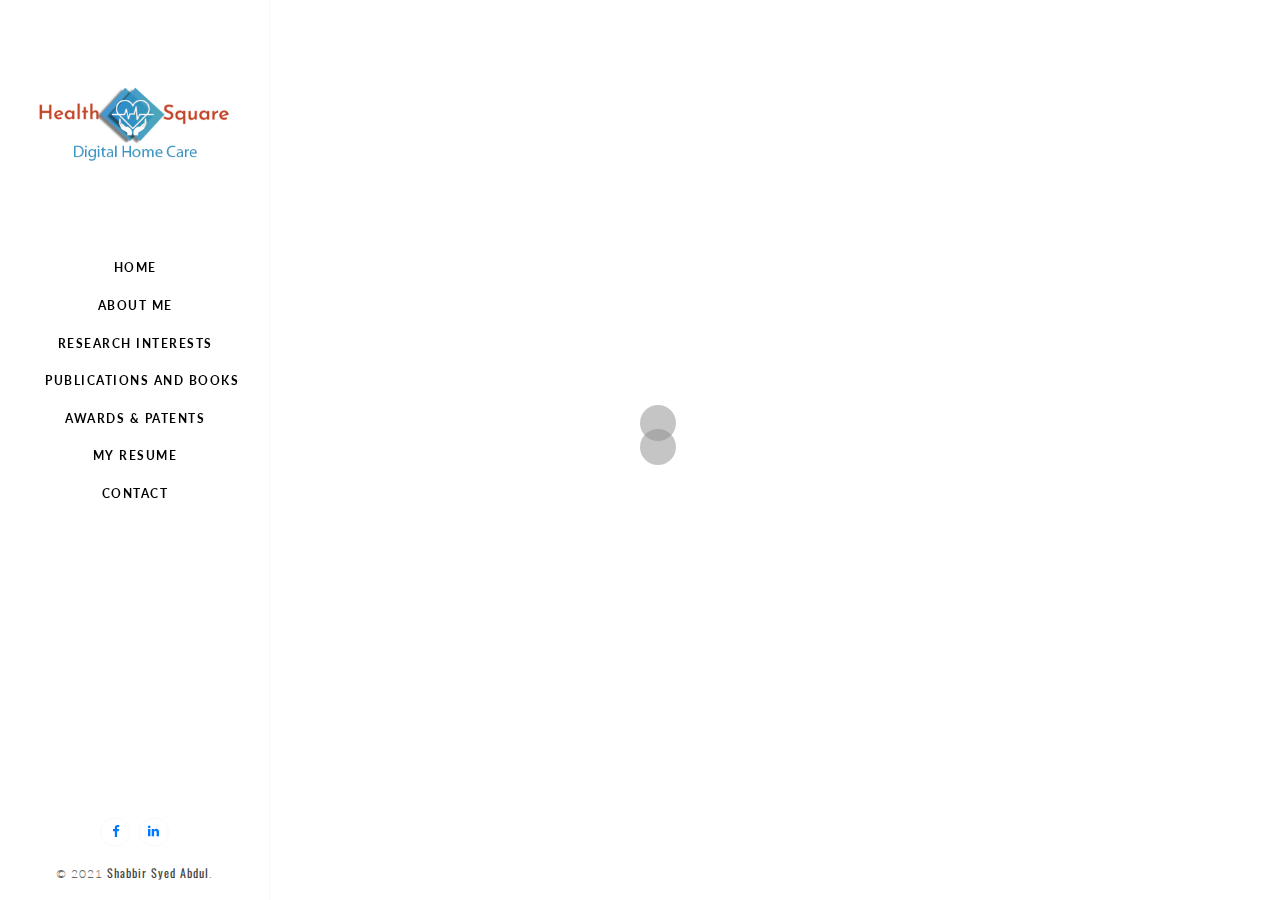
==== dr-shabbir/index.html @ 692df96d "publication" ====
<!DOCTYPE html>
<html lang="en" class="no-js">

<head>
    <meta charset="utf-8">
    <meta name="viewport" content="width=device-width, initial-scale=1, maximum-scale=1">
    <meta name="description" content="">
    <meta name="keywords" content="">
    <meta name="author" content="">
    <title>DR. SHABBIR SYED ABDUL </title>
    <!-- Google Font -->
    <link href='https://fonts.googleapis.com/css?family=Oswald:400,300,700,900' rel='stylesheet' type='text/css'>
    <link href='https://fonts.googleapis.com/css?family=Lato:300,400,700,900' rel='stylesheet' type='text/css'>
    <!-- Styles -->
    <link rel="stylesheet" href="assets/css/bootstrap.min.css">
    <link rel="stylesheet" href="assets/pe-icon-7-stroke/css/pe-icon-7.css">
    <link rel="stylesheet" href="assets/font-awesome-4.3.0/css/font-awesome.min.css">
    <link rel="stylesheet" href="assets/css/animate.min.css">
    <link rel="stylesheet" href="assets/css/animations.css">
    <link rel="stylesheet" href="assets/css/owl.carousel.css">
    <link rel="stylesheet" href="assets/css/theme-red.css">
    <link rel="stylesheet" href="assets/css/style.css">
    <link rel="stylesheet" href="assets/css/lightbox.min.css">
    <!--  Js -->
    <script src="assets/js/modernizr.custom.js"></script>
    <script src="assets/js/jquery-2.1.3.min.js"></script>
</head><!-- Global site tag (gtag.js) - Google Analytics -->
<script async src="https://www.googletagmanager.com/gtag/js?id=UA-139199804-1"></script>
<script>
    window.dataLayer = window.dataLayer || [];

    function gtag() {
        dataLayer.push(arguments);
    }
    gtag('js', new Date());
    gtag('config', 'UA-139199804-1');

</script>
<style>
    video {
        max-width: 100%;
        height: auto;
    }
    .publication  li{
    color:#000!important;
        font-weight: 500;
    line-height: 1.7;
        margin-bottom: 10px
}


</style>

<body>
    <!-- PRELOADER -->
    <div class="preloader">
        <div class="spinner">
            <div class="dot1"></div>
            <div class="dot2"></div>
        </div>
    </div>
    <!-- end: PRELOADER  -->
    <nav>
        <!-- Logo -->
        <div class="logo-box">
            <a href="http://healthsquare2.com/" class="logo logo-img">
                <img src="images/logo.png" class="img-responsive" alt="euforia">
            </a>
        </div>
        <!-- Menu button mobile -->
        <button type="button" aria-label="Toggle Navigation" class="menu-button-mobile lines-button x2">
            <span class="lines"></span>
        </button>
        <!-- Menu -->
        <div class="menu-box my-scrollbar">
            <div id="dl-menu" class="dl-menuwrapper">
                <ul class="dl-menu dl-menuopen">
                    <li><a class="page-link" href="index.html#home" data-hover="home">home</a></li>
                    <li><a class="page-link" href="index.html#about" data-hover="about me">about me</a></li>

                    <li><a class="page-link" href="index.html#portfolio" data-hover="Research Interests">Research Interests</a></li>
                    <li><a class="page-link" href="index.html#publications" data-hover="Publications and Books">Publications and Books</a></li>
                    <li><a class="page-link" href="index.html#blog" data-hover="Awards  & Patents">Awards & Patents</a></li>
                    <li><a class="" href="images/resume.pdf" data-hover="My Resume" target="_blank">My Resume</a></li>
                    <li><a class="page-link" href="index.html#contact" data-hover="contact">contact</a></li>
                    <!-- submenu / extra -->

                    <!-- END: submenu / extra -->
                </ul>
            </div>
        </div>
        <footer class="footer">
            <ul class="social-icons social-v3">
                <li><a href="https://www.facebook.com/DrShabbir786" target="_blank" class="fa fa-facebook"><i class="fa fa-facebook color-default"></i></a></li>

                <li><a href="https://www.linkedin.com/in/shabbir-syed-abdul-1533818/" target="_blank" class="fa fa-linkedin"><i class="fa fa-linkedin color-default"></i></a></li>

            </ul>
            <div class="copyright">&copy; 2021 <a href="index.html">Shabbir Syed Abdul</a>.</div>
        </footer>
    </nav> <!-- PAGE-WRAPPER -->
    <div class="page-wrapper">
        <div class="page-ajax-preloader">
            <i class="fa fa-refresh fa-spin"></i>
            <span>Loading...</span>
        </div>
        <!-- HOME Section -->
        <section id="home" class="page-activ">
            <div class="content table home-bg">
                <div class="table-middle">
                    <div class="intro-text">
                        <h1>
                            <strong>Prof. Dr.<span class="color-default">&nbsp; <b>Shabbir Syed Abdul</b>&nbsp;</span> <small>MD, MSc, PhD.</small></strong>
                        </h1>
                        <div class="owl-carousel rotate-text">
                            <div class="item">
                                <h3> <strong> Professor, Doctor, Researcher, and Entrepreneur</strong></h3>
                            </div>
                            <div class="item">
                                <h3><strong>Digital Health Consultant, Chief Data Scientist</strong></h3>
                            </div>
                        </div>
                        <!-- end: OWL-CAROUSERL  -->
                    </div>
                    <!-- .intro-text -->
                </div>
                <!-- .table-middle -->
            </div>
            <!-- .content -->
        </section>
        <!-- end: HOME Section -->
        <!-- ABOUT Section -->
        <section id="about">
            <div class="content">
                <div class="container about">
                    <header>
                        <h3>About<small>About</small></h3>
                        <!-- <h5>I'm a Desinger and an artist</h5> -->
                    </header>
                    <!--  image & text -->
                    <div class="row">
                        <div class="col-md-12 no-padding">
                            <img src="images/about.jpg" class="img-responsive center-block" alt="Syed Asad Ullah Hussaini">
                        </div>



                    </div>
                    <!-- .row -->
                    <!--  end: images & text -->

                    <!-- testimonial & skills -->
                    <div class="row">
                        <div class="col-md-6 col-box bg-white">
                            <div class="page-header">
                                <h4>About Me</h4>
                            </div>
                            <div class="about_asad">
                                <div class="page-header">

                                </div>
                                <ul>
                                    <li><b>Name :</b> <b>Syed Abdul Shabbir</b>
                                    </li>
                                    <li><b>Email :</b> <a href="mailto:drshabbir@tmu.edu.tw">drshabbir@tmu.edu.tw</a></li>
                                    <li><b>Phone :</b> +886 2 6638 2736</li>
                                    <li><b>Current position :</b> Professor, Graduate Institute of Biomedical Informatics,
                                        Taipei Medical University, Taipei, Taiwan. <br>
                                        Artificial Intelligence and Digital Health Consultant, <br>
                                        Principal Investigator at International Center for Health Information Technology
                                    </li>
                                    <li><b>Organization :</b> College of Medical Science and Technology, Taipei Medical
                                        University. Taiwan.</li>
                                    <li><b>Nationality :</b> Indian</li>
                                </ul>
                                <a href="#" class="button">Download resume as PDF format</a>
                            </div>

                        </div>
                        <!-- end: testimonial -->
                        <!-- skills -->
                        <div class="skills col-md-6 col-box bg-white">
                            <div class="page-header">
                                <h4>My Education</h4>
                            </div>
                            <div class="education-box anim-shadow">
                                <h3>Saint Petersburg Medical Academy Russia.</h3>
                                <h5>Medical Doctor</h5>
                            </div>
                            <div class="education-box anim-shadow">
                                <h3>Telemedicine and eHealth from the University of Tromso, Norway.</h3>
                                <h5>Master of Science </h5>
                            </div>
                            <div class="education-box anim-shadow">
                                <h3>Health Informatics from National Yang-Ming University, Taiwan. </h3>
                                <h5>Doctor of Philosophy </h5>
                            </div>


                        </div>
                        <!-- end: skills -->
                    </div>
                    <!-- .row -->
                    <!-- end: testimonial & skills -->

                </div>
                <!-- .container-fluid -->
            </div>
            <!-- .content -->
        </section>
        <!-- end: ABOUT Section -->
        <!-- SERVICES Section -->

        <!-- PORTFOLIO Section -->
        <section id="portfolio" style="background:#fff;border-left:1px solid #0079c1">
            <div class="content">
                <div class="container">
                    <header>
                        <h3>Research Interests</h3>
                    </header>
                    <div class="col-box bg-white specilalinks">
                        <ul>
                            <li style="color:#0079c1">Artificial Intelligence</li>
                            <li style="color:#0079c1">Digital Health</li>
                            <li style="color:#0079c1">Social Networking in Healthcare</li>
                            <li style="color:#0079c1">Health Ageing Technologies</li>
                        </ul>
                        <hr>
                        <p>
                            Professor <b>Shabbir Syed-Abdul</b> is a strong health informatics research professional with
                            expertise in artificial intelligence and internet of things in healthcare. His research
                            focus revolves around long term care of older adults and early prediction and management of
                            chronic diseases such as cancer, chronic kidney disease, etc. He is a Professor at the
                            Graduate Institute of Biomedical Informatics, a leading researcher and a principal
                            investigator at the International Center for Health Information Technology, Taipei, Taiwan.
                            He has been an educator for MOOCs on FutureLearn since 2015.
                            <br>
                            He was awarded PhD in 2013, and in his Doctorate dissertation, he adopted a reverse
                            translational approach by applying Knowledge Discovery from Databases (KDD) and novel
                            visualization techniques on healthcare data, thus resulting in a creation of an interactive
                            disease-wide association map (http://disease-map.net/) and Phenome-Wide Associations
                            database (http://pwas.tmu.edu.tw/). He performed the role as a physician, a researcher and a
                            principal investigator both in the developed and developing world. This made him to lead
                            advanced global knowledge on the factors that impact on the development of sustainable
                            healthcare, in particular focusing on innovation and ageing populations.
                            He is recognized as a part of the WHO roster of Infodemic managers to support technical
                            assistance in countries in infodemic management and response to health misinformation. He
                            has been actively involved in Social Media in Health research at the Social Media Working
                            Group IMIA (International Medical Informatics Association). He is also a member of the
                            Asia-Pacific Association for Medical Informatics (APAMI) Scientific Program Committee.<br>
                            He has been actively involved in mobile tele-dermatology project, utilizing smart-phones in
                            remote, resource poor settings of developing countries, open personal health record project
                            along with several European Commission funded H2020 projects. He is also one of the mentors
                            in the course, Health Information Technology for resource-poor settings. He was also a part
                            of the ITU Focus Group on Artificial Intelligence for Health (FG AI4H) in partnership with
                            ITU and World Health Organization (WHO).<br>
                            Dr. Shabbir has an excellent track record of accomplishing projects and publishing over 80
                            articles in the SCI prestigious journals including The Lancet, BMJ, JAMIA, Journal of
                            Medical Internet Research, Burns, PlosOne and Computer Methods and Programs in
                            Biomedicine.<br>
                            His major research interests revolve around Artificial Intelligence, Big data analysis and
                            visualisation, Long-term care with Wearable technologies, mHealth, Personal Health Records,
                            Social Network in healthcare and Hospital Information System. Through his work he looks
                            forward to empower care providers and improve patient engagement and patient empowerment. He
                            feels one of the ways to achieve it is to focus on the management and flow of the
                            health/medical information among health care providers and seekers. <br>
                        </p>
                        <br><br>
                        <header>
                            <h3>Research Profiles:</h3>
                        </header>

                        <div class="research-profiles">
                            <ul>
                                <li><a href="https://tmu.pure.elsevier.com/en/persons/syed-abdul-shabbir-2" target="_blank">
                                        <i class="fas fa-pen-fancy"></i> Taipei Medical University</a></li>

                                <li><a href="
                                            https://www.scopus.com/results/authorNamesList.uri?sort=count-f&src=al&sid=d33a1305d7748195421808390904651a&sot=al&sdt=al&sl=47&s=AUTHLASTNAME%28shabbir%29+AND+AUTHFIRST%28syed+abdul%29&st1=shabbir&st2=syed+abdul&orcidId=&selectionPageSearch=anl&reselectAuthor=false&activeFlag=true&showDocument=false&resultsPerPage=20&offset=1&jtp=false&currentPage=1&previousSelectionCount=0&tooManySelections=false&previousResultCount=0&authSubject=LFSC&authSubject=HLSC&authSubject=PHSC&authSubject=SOSC&exactAut" target="_blank">
                                        <i class="fas fa-pen-fancy"></i> Scopus </a></li>

                                <li><a href="https://orcid.org/0000-0002-0412-767X" target="_blank"><i class="fas fa-pen-fancy"></i> ORCID</a></li>

                                <li><a href="https://www.researchgate.net/profile/Syed_Abdul_Shabbir" target="_blank"><i class="fas fa-pen-fancy"></i> ResearchGate</a></li>
                                <li><a href=" https://scholar.google.com/citations?user=JoU7uogAAAAJ&hl=en&authuser=1" target="_blank"><i class="fas fa-pen-fancy"></i> Google Scholar </a></li>
                            </ul>
                        </div>
                    </div>
                    <div class="space20"></div>
                </div>
                <!-- .container -->
            </div>
            <!-- .content -->
        </section>
        <!-- end: PORTFOLIO Section -->
        <!-- BLOG Section -->
        <section id="blog">
            <div class="content">
                <div class="container">
                    <header>
                        <h3>Awards</h3>

                    </header>
                    <div class="blog-box-caption">

                        <h3><i class="fa fa-trophy" aria-hidden="true"></i> &nbsp; Plum Blossom Card (Permanent Resident Certificate) by
                            Government of Taiwan 2017 </h3>
                        <h3><i class="fa fa-trophy" aria-hidden="true"></i> &nbsp; New Investigator of Global Health by Global Health
                            Council 2010. Washington DC. </h3>
                        <h3><i class="fa fa-trophy" aria-hidden="true"></i> &nbsp; National Yang Ming University Scholarship 2009—2011.
                        </h3>
                        <h3><i class="fa fa-trophy" aria-hidden="true"></i> &nbsp; International Scholar Ex-Change programme by Norwegian
                            Research Council 2009. </h3>
                        <h3><i class="fa fa-trophy" aria-hidden="true"></i> &nbsp; Quota scholarship at Tromso University, Norway
                            2006--2008. </h3>
                        <br><br>



                    </div>
                    <header>
                        <h3> Patents </h3>

                    </header>
                    <div class="blog-box-caption">


                        <h3><i class="fa fa-star"></i> &nbsp; TW Patent #. M 409487. Mobile Personal Health Record
                            System</h3>
                        <h3><i class="fa fa-star"></i> &nbsp; US Patent# 20150356272 Prescription Analysis System And
                            Method For Applying Probabilistic Model Based On Medical Big Data</h3>
                        <h3><i class="fa fa-star"></i> &nbsp; US Patent# US20180360346A1 Electronic incentive
                            spirometer</h3>
                    </div>

                </div>
                <!-- .container -->
            </div>
            <!-- .content -->
        </section>

        <section id="publications">
            <div class="content">
                <div class="container">
                    <header>
                        <h3>publications</h3>


                    </header>

                    <div class="blog-box-caption publication">
                        <small style="align-content: flex-end;">&#9913; = Correspondent Author</small><br>
                        <ol>
                            <li>Wadali, Jagjot Singh, Sanjay P. Sood, Rajesh Kaushish, <strong>Shabbir Syed-Abdul</strong>, Praveen K. Khosla, and Madhu Bhatia. "Evaluation of Free, Open-source, Web-based DICOM Viewers for the Indian National Telemedicine Service (eSanjeevani)." Journal of Digital Imaging 33, no. 6 (2020): 1499-1513.</li>
                            <li>Uddin, Mohy, and <strong>Shabbir Syed-Abdul</strong>. "Introduction to digital health approach and mHealth applications for participatory health." In Digital Health, pp. 1-6. Elsevier, 2020.</li>
                            <li>Ryan, Charles, Alexa Minc, Juan Caceres, Alexandra Balsalobre, Achal Dixit, Becky KaPik Ng, Florian Schmitzberger, <strong>Shabbir Syed-Abdul</strong>, and Christopher Fung. "Predicting severe outcomes in Covid-19 related illness using only patient demographics, comorbidities and symptoms." The American Journal of Emergency Medicine (2020).</li>
                            <li>Cooper J. Galvin; Yu-Chuan (Jack) Li; Shwetambara Malwade; <strong>Shabbir Syed-Abdul</strong>. COVID-19 preventive measures showing an unintended decline in infectious diseases in Taiwan. International Journal of Infectious Diseases. Accepted June 2020.</li>
                            <li>Dovgan, Erik, Anton Gradi&scaron;ek, Mitja Lu&scaron;trek, Mohy Uddin, Aldilas Achmad Nursetyo, Sashi Kiran Annavarajula, Yu-Chuan Li, and <strong>Shabbir Syed-Abdul</strong>. "Using machine learning models to predict the initiation of renal replacement therapy among chronic kidney disease patients." Plos one 15, no. 6 (2020): e0233976.</li>
                            <li>Srinivasan, Kathiravan, Nivedhitha Mahendran, Durai Raj Vincent, Chuan-Yu Chang, and <strong>Shabbir Syed-Abdul</strong>. "Realizing an Integrated Multistage Support Vector Machine Model for Augmented Recognition of Unipolar Depression." Electronics 9, no. 4 (2020): 647.</li>
                            <li><strong>Syed-Abdul, S</strong>., Firdani, R.P., Chung, H.J., Uddin, M., Hur, M., Park, J.H., Kim, H.W., Gradi&scaron;ek, A. and Dovgan, E., 2020. Artificial Intelligence based Models for Screening of Hematologic Malignancies using Cell Population Data. Scientific Reports, 10(1), pp.1-8.</li>
                            <li>Uddin, Mohy, and <strong>Shabbir Syed-Abdul</strong>. "Data Analytics and Applications of the Wearable Sensors in Healthcare: An Overview." (2020): 1379.</li>
                            <li>Hors-Fraile, Santiago, Shwetambara Malwade, Francisco Luna-Perejon, Claudio Amaya, Ant&oacute;n Civit, Francine Schneider, Panagiotis Bamidis, <strong>Shabbir Syed-Abdul</strong>, Yu-Chuan Li, and Hein de Vries. "Opening the Black Box: Explaining the Process of Basing a Health Recommender System on the I-Change Behavioural Change Model." IEEE Access (2019).</li>
                            <li>Luna-Perejon, Francisco, Shwetambara Malwade, Charis Styliadis, Javier Civit, Daniel Cascado-Caballero, Evdokimos Konstantinidis, <strong>Shabbir Syed Abdul</strong>, Panagiotis D. Bamidis, Anton Civit, and Yu-Chuan Jack Li. "Evaluation of user satisfaction and usability of a mobile app for smoking cessation." Computer methods and programs in biomedicine 182 (2019): 105042.</li>
                            <li><strong>Syed-Abdul, S</strong>., Malwade, S., Nursetyo, A. A., Sood, M., Bhatia, M., Barsasella, D., ... &amp; Li, Y. C. J. (2019). Virtual reality among the elderly: a usefulness and acceptance study from Taiwan. BMC geriatrics, 19(1), 1-10.</li>
                            <li>Nursetyo, A. A., <strong>Syed-Abdul, S</strong>., Uddin, M., &amp; Li, Y. J. (2019). Graft Rejection Prediction Following Kidney Transplantation Using Machine Learning Techniques: A Systematic Review and Meta-Analysis. Studies in health technology and informatics, 264, 10-14.</li>
                            <li>Uddin, M., &amp; <strong>Syed-Abdul, S</strong>. (2018). Role of electronic patient reported safety incidents in improving patient safety and care.&nbsp;International Journal for Quality in Health Care.</li>
                            <li>Hors-Fraile, Santiago, Shwetambara Malwade, Dimitris Spachos, Luis Fernandez-Luque, Chien-Tien Su, Wei-Li Jeng, <strong>Shabbir Syed-Abdul</strong>, Panagiotis Bamidis, and Yu-Chuan Jack Li. "A recommender system to quit smoking with mobile motivational messages: study protocol for a randomized controlled trial."&nbsp;Trials&nbsp;19, no. 1 (2018): 618.</li>
                            <li>Islam, M., Poly, T. N., Walther, B. A., Dubey, N. K., Anggraini Ningrum, D. N., &amp; <strong>Shabbir, S. A</strong>. (2018). Adverse outcomes of long-term use of proton pump inhibitors: a systematic review and meta-analysis.&nbsp;European journal of gastroenterology &amp; hepatology,&nbsp;30(12), 1395-1405.</li>
                            <li>Dubey, Navneet, Dina Ningrum, Rajni Dubey, Yue-Hua Deng, Yu-Chuan Li, Peter Wang, Joseph Wang, <strong>Shabbir Syed-Abdul</strong>, and Win-Ping Deng. "Correlation between diabetes mellitus and knee osteoarthritis: A dry-to-wet lab approach."&nbsp;International journal of molecular sciences&nbsp;19, no. 10 (2018): 3021.</li>
                            <li>Thakur, Saurabh, <strong>Shabbir Abdul</strong>, Hsiao-Yean Chiu, Ram Roy, Po-Yu Huang, Shwetambara Malwade, Aldilas Nursetyo, and Yu-Chuan Li. "Artificial-Intelligence-Based Prediction of Clinical Events among Hemodialysis Patients Using Non-Contact Sensor Data."&nbsp;Sensors&nbsp;18, no. 9 (2018): 2833.</li>
                            <li>Iqbal, U., Dagan, A., <strong>Syed-Abdul, S</strong>., Celi, L. A., Malwade, S., Hsu, M. H., &amp; Li, Y. J. (2018). A hackathon promoting Taiwanese health-IoT innovation.&nbsp;Computer methods and programs in biomedicine,&nbsp;163, 29.</li>
                            <li>Ganapathy, K., <strong>Abdul, S. S</strong>., &amp; Nursetyo, A. A. (2018). Artificial intelligence in neurosciences: A clinician's perspective.&nbsp;Neurology India,&nbsp;66(4), 934.</li>
                            <li>Shwetambara Malwade, <strong>Shabbir Syed Abdul*</strong>, Mohy Uddin, Aldilas Achmad Nursetyo, Luis Fernandez-Luque, Xinxin Katie Zhu, Liezel Cilliers, Chun-Por Wong, Panagiotis Bamidis, Yu-Chuan Jack Li (2018). &ldquo;Mobile and wearable technologies in healthcare for the ageing population&rdquo;. Computer methods and programs in biomedicine. IF 2.503, Rank 20.2%, Total score: 54.0 <a href="https://www.sciencedirect.com/science/article/pii/S0169260717314578">https://www.sciencedirect.com/science/article/pii/S0169260717314578</a></li>
                            <li>Shwetambara Kekade, Chung-Ho Hseieh, Md Mohaimenul Islam, Suleman Atique, Abdulwahed Mohammed Khalfan, Yu-Chuan Li, <strong>Shabbir Syed Abdul*</strong>(Jan.2018)."The usefulness and actual use of wearable devices among the elderly population". Computer methods and programs in biomedicine.</li>
                            <li>Suleman Atique, Ta-Chien Chan, Chien-Chou Chen, Chien-Yeh Hsu, Somia Iqtidar, Val&eacute;rie R Louis, <strong>Syed Abdul Shabbir</strong>, Ting-Wu Chuang(Dec.2017), "Investigating spatio-temporal distribution and diffusion patterns of the dengue outbreak in Swat, Pakistan". Journal of infection and public health.</li>
                            <li>Md Mohaimenul Islam, Hsuan-Chia Yang, Phung-Anh Nguyen, Tahmina Nasrin Poly, Chih-Wei Huang, Shwetambara Kekade, Abdulwahed Mohammed Khalfan, Tonmoy Debnath, Yu-Chuan Jack Li, <strong>Shabbir Syed Abdul</strong>(Dec.2017). "Exploring association between statin use and breast cancer risk: an updated meta-analysis". Archives of gynecology and obstetrics.</li>
                            <li>Hong-Jie Dai, Emily Chia-Yu Su, Mohy Uddin, Jitendra Jonnagaddala, Chi-Shin Wu, <strong>Shabbir Syed-Abdul</strong>(Nov.2017). "Exploring associations of clinical and social parameters with violent behaviors among psychiatric patients". Journal of biomedical informatics.</li>
                            <li>Usman Iqbal, Tzu-Hao Chang, Phung-Anh Nguyen, <strong>Shabbir Syed-Abdul</strong>, Hsuan-Chia Yang, Chih-Wei Huang, Suleman Atique, Wei-Chung Yang, Max Moldovan, Wen-Shan Jian, Min-Huei Hsu, Yun Yen, Yu-Chuan Jack Li(Oct.2017). "Benzodiazepines use and breast cancer risk: A population-based study and gene expression profiling evidence". Journal of biomedical informatics.</li>
                            <li>Chung Ming Lo, <strong>Shabbir Syed-Abdul</strong>, Li YC Jack(Sept.2017). The integration of image processing and machine learning for the diagnosis of stroke in CT. Computer methods and programs in biomedicine.</li>
                            <li><strong>Shabbir Syed-Abdul</strong>, Usman Iqbal, Li YC Jack(Aug.2017). The novel use of an Extreme learning machines for clinical decision support systems. Computer methods and programs in biomedicine.</li>
                            <li><strong>Shabbir Syed-Abdul</strong>, Usman Iqbal, Li YC Jack(June 2017). Predictive Analytics through Machine Learning in the clinical settings. Computer methods and programs in biomedicine.</li>
                            <li>Suleman Atique, Chung-Ho Hsieh, Ruei-Ting Hsiao, Usman Iqbal, Phung Anh Alex Nguyen, Md Mohaimenul Islam, Yu-Chuan Jack Li, Chien-Yeh Hsu, Ting-Wu Chuang, <strong>Shabbir Syed-Abdul</strong>(June 2017). Viral warts (Human Papilloma Virus) as a potential risk for breast cancer among younger females. Computer methods and programs in biomedicine.</li>
                            <li>Md Mohaimenul Islam, Usman Iqbal, Bruno Andreas Walther, Phung-Anh Nguyen, Yu-Chuan Jack Li, Navneet Kumar Dubey, Tahmina Nasrin Poly, Jakir Hossain Bhuiyan Masud, Suleman Atique, <strong>Shabbir Syed-Abdul</strong>(June 2017). Gender-based personalized pharmacotherapy: a systematic review. Archives of gynecology and obstetrics.</li>
                            <li>Usman Iqbal, Phung Anh Nguyen, <strong>Shabbir Syed-Abdul</strong>, Wen-Shan Jian, Yu-Chuan Jack Li(Apr. 2017). Observational Data Exploration Via Online Tool For For Drugs and Cancer Risk. International Journal for Population Data Science.</li>
                            <li>Brook Tesfaye, Suleman Atique, Noah Elias, Legesse Dibaba, <strong>Shabbir Syed-Abdul</strong>, Mihiretu ebede(Mar. 2017). Determinants and development of a webbased child mortality prediction model in resource-limited settings: A data mining approach. Computer methods and programs in biomedicine.</li>
                            <li><strong>Shabbir Syed-Abdul</strong>, Usman Iqbal, Yu-Chuan Jack Li(Feb. 2017). Evaluating quality improvement methods and economics of preventable adverse events in the healthcare: From Africa to Europe. International Journal for Quality in Health Care.</li>
                            <li>Eman Asiri, Mohamed Khalifa, <strong>Shabbir Syed-Abdul</strong>, Md Nassif Hossain, Usman Iqbal, Mowafa Househ(Feb. 2017). Sharing sensitive health information through social media in the Arab world. International Journal for Quality in Health Care.</li>
                            <li>Tahmina Nasrin Poly, Md Mohaimenul Islam, Bruno Andreas Walther, Hsuan-Chia Yang, Phung-Anh Nguyen, Chih-Wei Huang, <strong>Shabbir Syed-Abdul</strong>, Yu-Chuan Jack Li(2017). Exploring the Association between Statin Use and the Risk of Parkinson&rsquo;s Disease: A Meta-Analysis of Observational Studies. Neuroepidemiology.</li>
                            <li>Suleman Atique, <strong>Shabbir Syed Abdul</strong>, Chien-Yeh Hsu, Ting-Wu Chuang(Oct. 2016). Meteorological influences on dengue transmission in Pakistan. Asian Pacific journal of tropical medicine.</li>
                            <li>Alan Hwang, Leslie Chou, MM Islam, Yu-Chuan Li, <strong>Shabbir Syed-Abdul</strong>(Oct. 2016). Risk factors for ectopic pregnancy in the Taiwanese population: a retrospective observational study. Archives of gynecology and obstetrics.</li>
                            <li><strong>Shabbir Syed-Abdul</strong>, Usman Iqbal, Yu-Chuan Li(Sept. 2016). Impact of continuity of care on preventable hospitalization and evaluating patient safety indicators between Italy and the USA. International Journal for Quality in Health Care.</li>
                            <li>Suleman Atique, Mowafa Hosueh, Luis Fernandez-Luque, Elia Gabarron, Marian Wan, Onkar Singh, Vicente Traver Salcedo, Yu-Chuan Jack Li, <strong>Shabbir Syed-Abdul</strong>(Aug.2016). Lessons learnt from a MOOC about social media for digital health literacy. Engineering in Medicine and Biology Society (EMBC), 2016 IEEE 38th Annual International Conference.</li>
                            <li>Navneet Kumar Dubey, <strong>Shabbir Syed-Abdul</strong>, Phung Anh Nguyen, Rajni Dubey, Usman Iqbal, Yu-Chuan Li, Wei-Hong Chen, Win-Ping Deng(Aug.2016). Association between anxiety state and mitral valve disorders: A Taiwanese population-wide observational study. Computer methods and programs in biomedicine.</li>
                            <li><strong>Shabbir Syed-Abdul</strong>, Elia Gabarron, Annie Lau(June 2016). Participatory Health Through Social Media. Academic Press.</li>
                            <li>Usman Iqbal, <strong>Shabbir Syed-Abdul</strong>, Yu-Chuan Jack Li(June 2016). Advantages of involving patients in the guidelines development. International Journal for Quality in Health Care.</li>
                            <li>Hong-Jie Dai, Musa Touray, Jitendra Jonnagaddala, <strong>Shabbir Syed-Abdul</strong>(May 2016). Feature engineering for recognizing adverse drug reactions from twitter posts. Information.</li>
                            <li>Usman Iqbal, Chun-Kung Hsu, Phung Anh Alex Nguyen, Daniel Livius Clinciu, Richard Lu, <strong>Shabbir Syed-Abdul</strong>, Hsuan-Chia Yang, Yao-Chin Wang, Chu-Ya Huang, Chih-Wei Huang, Yo-Cheng Chang, Min-Huei Hsu, Wen-Shan Jian, Yu-Chuan Jack Li(Apr.2016). Cancer-disease associations: A visualization and animation through medical big data. Computer methods and programs in biomedicine.</li>
                            <li>Usman Iqbal, <strong>Shabbir Syed-Abdul</strong>, Yu-Chuan Li(Mar.2016). Work environment and quality improvement in healthcare. International Journal for Quality in Health Care.</li>
                            <li>Suleman Atique, Yen-Liang Lee, <strong>Shabbir Syed-Abdul</strong>, Chien-Yeh Hsu, Hsiao-Hsien Rau(Feb.2016). Organizational Benefits of Computerized Physician Order Entry (CPOE) System in Pakistan. Platform Technology and Service (PlatCon), 2016 International Conference.</li>
                            <li><strong>Shabbir Syed-Abdul</strong>, Usman Iqbal, Yu-Chuan Li(Jan.2016). Improvingtrustworthiness for the codes of International Classification of Diseases 11th version and reducing hospital readmissions in order to improve healthcare services. International Journal for Quality in Health Care.</li>
                            <li><strong>Shabbir Syed-Abdul</strong>, E Gabarron, AYS Lau, M Househ(2016). An introduction to participatory health through social media. Participatory Health Through Social Media.</li>
                            <li>Benjamin All&egrave;s, Camille Pouchieu, Anne Gruber, Pierre Lebailly, Hugues Loiseau, Pascale Fabbro-Peray, Luc Letenneur, Isabelle Baldi, Seung-Kwon Myung, Hong-Bae Kim, Sun-Mi Lee, Yon Chul Park, Caroline Arquizan, Luc Bauchet, Christina F Lassen, Lars Bertram, Beate Ritz, Yu-Hsuan Chuang, Christina M Lill, Pei-Chen Lee, Johnni Hansen, Naomi Greene, Janet S Sinsheimer, Md Mohaimenul Islam, Usman Iqbal, Bruno Walther, Navneet Kumar Dubey, Suleman Atique, Phung-Anh Nguyen, Tahmina Nasrin Poly, Jakir Hossain Bhuiyan Masud, Yu-Chuan Jack Li, <strong>Shabbir Syed-Abdul</strong>, Daniel G Hackam, Moira K Kapral, Manav V Vyas, Frank L Silver, Audrey Laporte, Ana Villaverde-Hueso, Germ&aacute;n S&aacute;nchez-D&iacute;az, Greta Arias-Merino, Manuel Hens, Antonio Morales-Piga, Ignacio Abaitua-Borda, Eva Bermejo-S&aacute;nchez, Manuel Posada de la Paz, Ver&oacute;nica Alonso-Ferreira, Rashmee U Shah, Austin B Rupp, Danielle Mowery, Mingyuan Zhang, Greg Stoddard, Vikrant Deshmukh, Bruce E Bray, Rachel Hess, Matthew T Rondina, Druckerei St&uuml;ckle, Korean Meta-Analysis (KORMA) Study Group(2016). New Zealand Applied Neurosciences Conference. Auckland, New Zealand, November 24-26, 2016: Abstracts. Neuroepidemiology.</li>
                            <li>Md Mohaimenul Islam, Usman Iqbal, Bruno Walther, Suleman Atique, Navneet Kumar Dubey, Phung-Anh Nguyen, Tahmina Nasrin Poly, Jakir Hossain Bhuiyan Masud, Yu-Chuan Jack Li, <strong>Shabbir Syed-Abdul</strong>(2016). Benzodiazepine use and risk of dementia in the elderly population: a systematic review and meta-analysis. Neuroepidemiology.</li>
                            <li>Qinghua Wang, <strong>Shabbir Syed-Abdul</strong>, Lara Almeida, Sophia Ananiadou, Yalbi I Balderas-Mart&iacute;nez, Riza Batista-Navarro, David Campos, Lucy Chilton, Hui-Jou Chou, Gabriela Contreras, Laurel Cooper, Hong-Jie Dai, Barbra Ferrell, Juliane Fluck, Socorro Gama-Castro, Nancy George, Georgios Gkoutos, Afroza K Irin, Lars J Jensen, Silvia Jimenez, Toni R Jue, Ingrid Keseler, Sumit Madan, S&eacute;rgio Matos, Peter McQuilton, Marija Milacic, Matthew Mort, Jeyakumar Natarajan, Evangelos Pafilis, Emiliano Pereira, Shruti Rao, Fabio Rinaldi, Karen Rothfels, David Salgado, Raquel M Silva, Onkar Singh, Raymund Stefancsik, Chu-Hsien Su, Suresh Subramani, Hamsa D Tadepally, Loukia Tsaprouni, Nicole Vasilevsky, Xiaodong Wang, Andrew Chatr-Aryamontri, Stanley JF Laulederkind, Sherri Matis-Mitchell, Johanna McEntyre, Sandra Orchard, Sangya Pundir, Raul Rodriguez-Esteban, Kimberly Van Auken, Zhiyong Lu, Mary Schaeffer, Cathy H Wu, Lynette Hirschman, Cecilia N Arighi(2016). Overview of the interactive task in BioCreative V. Database.</li>
                            <li>Vallaurie Crawford, <strong>Shabbir Syed-Abdul</strong>(2016). Health Information Technologies for Geriatrics: The Big Picture. Nursing Informatics.</li>
                            <li>CK Wang, ONKAR Singh, HJ Dai, JITENDRA Jonnagaddala, TONI ROSE Jue, USMAN Iqbal, ECY Su, <strong>Shabbir Syed-Abdul</strong>, JYC Li(Jan.2016). NTTMUNSW system for adverse drug reactions extraction in Twitter data. Proceedings of the Social Media Mining Shared Task Workshop at the Pacific Symposium on Biocomputing, Big Island, HI, USA.</li>
                            <li>Hong-Jie Dai, Chu-Hsien Su, Po-Ting Lai, Ming-Siang Huang, Jitendra Jonnagaddala, Toni Rose Jue, Shruti Rao, Hui-Jou Chou, Marija Milacic, Onkar Singh, <strong>Shabbir Syed-Abdul</strong>, Wen-Lian Hsu(Jan.2016). MET network in PubMed: a text-mined network visualization and curation system. Database.</li>
                            <li>Usman Iqbal, <strong>Shabbir Syed-Abdul</strong>, Yu-Chuan Li(Nov.2015). Health information technology and team work to improve health care. International Journal for Quality in Health Care.</li>
                            <li>Balla Rama Devi, <strong>Shabbir Syed-Abdul</strong>, Arun Kumar, Usman Iqbal, Phung-Anh Nguyen, Yu-Chuan Jack Li, Wen-Shan Jian(Nov.2015). mHealth: An updated systematic review with a focus on HIV/AIDS and tuberculosis long term management using mobile phones. Computer methods and programs in biomedicine.</li>
                            <li><strong>Shabbir Syed-Abdul</strong>, Min-Huei Hsu, Usman Iqbal, Jeremiah Scholl, Chih-Wei Huang, Phung Anh Nguyen, Peisan Lee, Maria Teresa Garc&iacute;a-Romero, Yu-Chuan Li, Wen-Shan Jian(Sept.2015). Utilizing health information technology to support universal healthcare delivery: experience of a national healthcare system. Telemedicine and e-Health.</li>
                            <li>Usman Iqbal, <strong>Shabbir Syed-Abdul</strong>, Yu-Chuan Li(Aug.2015). Improving quality of care and patient safety as a priority. International Journal for Quality in Health Care.</li>
                            <li>Yu-Chuan Jack Li, Ju-Chuan Yen, Wen-Ta Chiu, Wen-Shan Jian, <strong>Shabbir Syed-Abdul</strong>, Min-Huei Hsu(Aug.2015). Building a National Electronic Medical Record Exchange System&ndash;Experiences in Taiwan. Computer methods and programs in biomedicine.</li>
                            <li><strong>Shabbir Syed-Abdul</strong>, Usman Iqbal, Yu-Chuan Li(July 2015). Healthcare quality and safety in developing countries. International Journal for Quality in Health Care.</li>
                            <li>K Byamba, <strong>Shabbir Syed-Abdul</strong>, M Garc&iacute;a-Romero, C-W Huang, S Nergyi, A Nyamdorj, P-A Nguyen, U Iqbal, K Paik, L Celi, V Nikore, M Somai, W-S Jian, Y-C Li(July 2015). Mobile teledermatology for a prompter and more efficient dermatological care in rural Mongolia. The British journal of dermatology.</li>
                            <li>Chih-Wei Huang, Usman Iqbal, <strong>Shabbir Syed-Abdul</strong>, Wen-Shan Jian, Yu-Chuan Jack Li(Mar.2015). Visualization of the Spectrum on Chronic Kidney Disease. Indian Journal of Medical Informatics.</li>
                            <li>Chih-Wei Huang, <strong>Shabbir Syed-Abdul</strong>, Wen-Shan Jian, Usman Iqbal, Phung-Anh Nguyen, Peisan Lee, Shen-Hsien Lin, Wen-Ding Hsu, Mai-Szu Wu, Chun-Fu Wang, Kwan-Liu Ma, Yu-Chuan Li(Mar.2015). A novel tool for visualizing chronic kidney disease associated polymorbidity: a 13-year cohort study in Taiwan. Journal of the American Medical Informatics Association.</li>
                            <li>P Lee, C‐F Chen, H‐T Wan, W‐S Jian, M‐H Hsu, <strong>Shabbir Syed</strong><strong>‐</strong><strong>Abdul</strong>, C‐W Huang, Y‐C Huang, Y‐T Lin, T‐J Chen, Y‐HWu, Y‐C Li(Mar.2015). iSlide: a &lsquo;big picture&rsquo;interactive teledermatopathology e‐learning system. British Journal of Dermatology.</li>
                            <li><strong>Shabbir Syed-Abdul</strong>, Max Moldovan, Phung-Anh Nguyen, Ruslan Enikeev, Wen-Shan Jian, Usman Iqbal, Min-Huei Hsu, Yu-Chuan Li(Feb.2015). Profiling phenome-wide associations: a population-based observational study. Journal of the American Medical Informatics Association.</li>
                            <li>Usman Iqbal, Phung-Anh Nguyen, <strong>Shabbir Syed-Abdul</strong>, Hsuan-Chia Yang, Chih-Wei Huang, Wen-Shan Jian, Min-Huei Hsu, Yun Yen, Yu-Chuan Jack Li(Feb.2015). Is long-term use of benzodiazepine a risk for cancer? Medicine.</li>
                            <li>Usman Iqbal, <strong>Shabbir Syed-Abdul</strong>, Phung-Anh Nguyen, Wen-Shan Jian,Yu-Chuan Li(Jan.2015). Physicians&rsquo; antibiotic prescribing behavior in Taiwan, 1998&ndash;2011. Clinical Infectious Diseases.</li>
                            <li>Hong-Jie Dai, <strong>Shabbir Syed-Abdul</strong>, Chih-Wei Chen, Chieh-Chen Wu(2015). Recognition and evaluation of clinical section headings in clinical documents using token-based formulation with conditional random fields. BioMed research international.</li>
                            <li><strong>Shabbir Syed-Abdul</strong>, Max Moldovan, Phung-Anh Nguyen,Ruslan Enikeev, WenShan Jian, Usman Iqbal, Min-Huei Hsu, Yu-Chuan (Jack) Li* (2014, Nov)."Profiling Phenome-wide Associations: A Population-based ObservationalStudy". Journal of the American Medical Informatics Association.</li>
                            <li><strong>Shabbir Syed-Abdul*</strong>, Min-Huei Hsu*, Usman Iqbal, Jeremiah Scholl, ChihWei Huang, Phung Anh Nguyen, Peisan Lee, Maria Teresa Garc&iacute;a-Romero, YuChuan(Jack)Li, Wen-Shan Jian(2014, Nov.). Utilizing Health Information Technology to Support Universal Healthcare Delivery: Experience of a National Healthcare System. Telemedicine and e-Health.</li>
                            <li>Lee, C.-F. Chen, H.-T. Wan, W.-S. Jian, M.-H. Hsu, <strong>S. Syed-Abdul</strong>,C.-W. Huang,Y.-C. Huang,Y.-T.Lin,T.-J. Chen,Y.-H. Wu*,Y.-C. Li*( (2014, Jul). iSlide&ndash;An Interactive Teledermatopathology e-Learning System with &ldquo;Big Picture&rdquo;. British Journal of Dermatology.</li>
                            <li><strong>Shabbir Syed-Abdul</strong>, Alex Nguyen, Frank Huang, Wen-Shan Jian, Usman Iqbal,Vivian Yang, Min-Huei Hsu ,Yu-Chuan Li. " (2014, Jul). A Smart Medication Recommendation Model for The Electronic Prescription. . Computer Methods and Programs in Biomedicine.</li>
                            <li>Phung Anh Nguyen, <strong>Shabbir Syed-Abdul</strong>, Usman Iqbal, Min-Huei Hsu, ChenLing Huang, Hsien-Chang Li, Daniel Livius Clinciu, Wen-Shan Jian,Yu-ChuanJack Li (2013, Dec). A Probabilistic Model for Reducing Medication Errors. PloS ONE.</li>
                            <li>Che-Wei Lin, <strong>Shabbir Syed Abdul</strong>, Daniel L Clinciu, Jeremias Scholl, Xiangdong Jin, Haifei Lu, Steve S Chen, Usman Iqbal, Maxwell J Heineck, YuChuanLi (2013, Nov). Empowering Village Doctors and Enhancing Rural Healthcare using Cloud Computing in a Rural Area of Mainland China. Computer methods and programs in biomedicine.</li>
                            <li>Min-Huei Hsu, <strong>Shabbir Syed-Abdul</strong>, Jeremiah Scholl, Wen-Shan Jian, PeisanLee, Usman Iqbal and Yu-Chuan Li (2013, Jun). The incidence rate and mortality of malignant brain tumors after 10 years of intensive cell phone use in Taiwan. European Journal of Cancer Prevention.</li>
                            <li>Phung Anh Nguyen, <strong>Syed-Abdul Shabbir</strong>, Wen-Shan Jian, YC Li (2013, May). A method to manage and share anti-retroviral (ARV) therapy information of Human Immunodeficiency Virus (HIV) patients in Vietnam. Computer methods and programs in biomedicine.</li>
                            <li><strong>Shabbir Syed-Abdul</strong>, L Fernandez-Luque, WS Jian, YC Li, S Crain, MH Hsu, YC Wang, DM Liou . (2013, Feb). Misleading Health-Related Information Promoted Through Video-Based Social Media: Anorexia on YouTube. Journal of medical Internet research</li>
                            <li>WS Jian, M11 Hsu,&nbsp; H Sukati, _<strong>S Syed-Abdul</strong>,&nbsp; J Scholl,&nbsp; N Dube,&nbsp; CK Hsu, T Wu, Vera, YC Li (2012, Sep). LabPush: A Pilot Study of Providing Remote Clinics with Laboratory Results via Short Message Service&nbsp; (SMS) in Swaziland, Africa. PloS one .( SCI journal, IF3.234&nbsp; and Rank&nbsp;&nbsp; 8%)</li>
                            <li>WS Jian, <strong>S Syed-Abdul</strong>, S Sood, P Lee, MH Hsu, CH Ho, YC Li, HC Wen(2012, Aug). Factors influencing consumer adoption of USB-based Personal Health Records in Taiwan. BMC Health Services Research . ( SCI journal, IF 1. 712 and Rank 47. 7%&nbsp;&nbsp; )</li>
                            <li><strong>S Syed-Abdul</strong>, J Scholl, P Lee, WS Jian, DM Liou, YC Li (2012, Sep). Study on the potential for delay tolerant networks by health workers in low resource settings. Computer methods and programs in biomedicine. ( SCI journal, 897 and Rank&nbsp; 14.7%)</li>
                            <li><strong>S Syed-Abdul</strong>, J Scholl,&nbsp; CC Chen, MDPS Santos, WS Jian,&nbsp; DM Liou, YC Li (2012,&nbsp; July). Telemedicine Utilization to Support the Management of the Burns Treatment Involving Patient Pathways in Both Developed and Developing Countries: A Case Study.&nbsp; Journal of Burn Care &amp; Research.&nbsp;&nbsp;&nbsp;&nbsp;&nbsp;&nbsp; (SCI journal, IF 1.425 and Rank 53%)</li>
                            <li>Yu-Chuan Li, Don E Detmer, <strong>Syed-Abdul Shabbir</strong>, Phung Anh Nguyen, WenShan Jian, George I Mihalas, Edward H Shortliffe, Paul Tang, Reinhold Hau, Michio Kimura (2012, Jan). A global travelers' electronic health record template standard for personal health records. J Am Med Inform Assoc.( SCI journal,&nbsp; IF 3.504 and Rank 5.8%)</li>
                            <li>YT Chang, <strong>S Syed-Abdul</strong>, CY Tsai, YC Li (2011, Dec). A novel method for inferring RFID tag reader recordings into clinical events. International journal of medical informatics. ( SCI journal, IF 2.004&nbsp;&nbsp;&nbsp;&nbsp; and Rank&nbsp;&nbsp;&nbsp;&nbsp;&nbsp;&nbsp;&nbsp;&nbsp;&nbsp; 3% )</li>
                            <li><strong>S Syed-Abdul</strong>, CW Lin, J Scholl, L Fernandez-Luque, WS Jian, MH Hsu, DM Liou, YC Li (2011,Jun). Facebook use leads to health-care reform in Taiwan. The Lancet.441-.( SCI journal,&nbsp; IF 45.217 and Rank 1.3%)</li>
                            <li><strong>Shabbir Syed-Abdul</strong>, Wen-Shan Jian, Peisan Lee, Yu-Chuan Li, Min-Huei Hsu. (2011, Jun) Superbug demands organizational change of the healthcare system. J Pharmacol Pharmacotherapy. ( SCI journal,&nbsp; IF 2.264 and Rank 52.2%)</li>
                            <li><strong>S Syed-Abdul</strong>, J Scholl, WS Jian, YC Li (2011, Sep).&nbsp; Challenges and Opportunities of Telemedicine in India.&nbsp; Journal of Telemedicine and Telecare. (SCI journal, IF1.542 and Rank 55. 7%)</li>
                            <li>Jeremiah Scholl, <strong>Shabbir Syed-Abdul,</strong> Luai Awad Ahmed. (2011, Dec) A case study of an EMR system at a large hospital in India: Challenges and strategies for successful adoption. Journal of Biomedical Informatics. ( SCI journal, IF 2.126 and Rank 23.5% )</li>
                            <li>WS Jian, HC Wen, J Scholl, <strong>S Syed-Abdul</strong>, P Lee, CY Hsu, YC Li (2011, Mar). The Taiwanese method for providing patients data from multiple hospital HER systems. Journal of biomedical informatics. ( SCI journal,&nbsp; IF 2.126 and Rank 23.5%)</li>
                            <li><strong>S Syed-Abdul</strong>, L Fernandez-Luque, YC Li, Mil Hsu, PS Lee, WT Chiu (2011, Feb). Leaks and Threats to Patient data . BMJ . ( SCI journal, IF 2.271 and Rank 26%)</li>
                        </ol>




                    </div>
                    <header>
                        <h3>Books</h3>
                    </header>
                    <div class="blog-box-caption">
                        <div class="row">
                            <div class="col-md-3">
                                <img src="images/b1.jpg" class="img-fluid img-responsive" alt="">
                            </div>
                            <div class="col-md-9">
                                <h2 style="font-size: 24px">Participatory Health through Social Media </h2>
                                <p>Edited by: <b>Shabbir Syed-Abdul</b>, Elia Gabarron and Annie Lau </p>
                                <p>ISBN: 978-0-12-809269-9. </p>
                                <p>Publisher: Elsevier Inc.2016.</p>
                            </div>
                        </div>
                        <div class="row" style="margin-top: 10px">
                            <div class="col-md-3">
                                <img src="images/b2.jpg" class="img-fluid img-responsive" alt="">
                            </div>
                            <div class="col-md-9">
                                <h2 style="font-size: 24px">Digital Health : Mobile and Wearable Devices for Participatory Health Applications </h2>
                                <p>Edited by : <b>Shabbir Syed-Abdul</b> , Xinxin Zhu , Luis Fernandez-Luque </p>
                                <p>ISBN10 0128200774 </p>
                                <p>ISBN13 9780128200773 </p>
                                <p>Publisher: Elsevier Science Publishing Co Inc. 2020</p>
                            </div>
                        </div>
                        <div class="row" style="margin-top: 10px">
                            <div class="col-md-3">
                                <img src="images/b1.jpg" class="img-fluid img-responsive" alt="">
                            </div>
                            <div class="col-md-9">
                                <h2 style="font-size: 24px">Smart Home Technologies and Services for Geriatric Rehabilitation </h2>
                                <p>Edited by : Amine Choukou, and <b>Shabbir Syed-Abdul</b></p>

                                <p>Publisher: Elsevier Science Publishing Co Inc. 2021</p>
                            </div>
                        </div>
                    </div>
                    <header>
                        <h3>Media</h3>
                    </header>
                    <div class="blog-box-caption">
                        <div class="row">
                            <div class="col-md-8">
                                <video controls>
                                    <source src="images/vdo.mp4" type="video/mp4">
                                    Your browser does not support HTML5 video.
                                </video>
                            </div>
                        </div>
                    </div>

                    <header>
                        <h3>Mentorship</h3>
                    </header>
                    <div class="blog-box-caption">
                        <div class="row">
                            <div class="col-md-12">
                                <h2 style="font-size: 22px">- PhD Students:</h2>
                                <p>
                                    <b>Graduated</b> <br>
                                    1) Suleman Atique Gondal, PhD<br>
                                    Thesis title: Time and Space Analysis of Dengue Fever-Taking Pakistan as an Example

                                </p>
                                <p>
                                    <b>Ongoing</b><br>
                                    2) Diana Barsasella (PhD)<br>

                                    3) Eshita Dhar (PhD)

                                </p>
                                <h2 style="font-size: 22px">- Master students:</h2>
                                <p>
                                    <b>Graduated</b><br>
                                    1) Shwetambara Malwade, MSc<br>
                                    Thesis title: An accessibility and usability of wearable devices among elderly population: A systematic review and survey<br><br>

                                    2) Md. Mohaimenul Islam, MSc, (PhD)<br>
                                    Thesis title: Comparison of drugs based on data analysis and clinical trials in health care: a study of statin use and cancer risk<br><br>

                                    3) Aldilas Achmad Nursetyo, MSc<br>
                                    Thesis title: Prediction of the start time of renal replacement therapy in patients with chronic kidney disease<br><br>


                                    4) Rianda-Putra Firdani, MSc<br>
                                    Thesis title: <br>
                                    Screening bloodline diseases based on artificial intelligence model cell population data<br><br>

                                    <b>Ongoing</b><br>
                                    5) Sim-Mei, Choo (MSc)<br>

                                    6) Karamo Bah(MSc)<br>

                                    7) Adama(MSc)

                                </p>
                            </div>
                        </div>
                    </div>
                </div>
                <!-- .container -->
            </div>
            <!-- .content -->
        </section>
        <!-- end: BLOG Section -->
        <!-- CONTACT Section -->
        <section id="contact">
            <div class="content">
                <div class="container">
                    <header>
                        <h3>Contact Me<small>Contact</small></h3>
                        <h5>get in touch</h5>
                    </header>
                    <div class="row">
                        <!-- contact-details -->
                        <div class="col-sm-6 contact-details">
                            <div class="space20"></div>
                            <h4 class="text-uppercase">Get In Touch</h4>
                            <div class="fatures">
                                <div class="ft-item">
                                    <div class="ft-icon pull-left">
                                        <i class="pe-7s-home pe-2x color-default"></i>
                                    </div>
                                    <div class="ft-text">
                                        <h6 class="weight300">Adress</h6>
                                        <p>College of Medical Science and Technology, Taipei Medical University. Taiwan.</p>
                                    </div>
                                </div>
                                <!-- .ft-item  -->
                                <div class="ft-item">
                                    <div class="ft-icon pull-left">
                                        <i class="pe-7s-call pe-2x color-default"></i>
                                    </div>
                                    <div class="ft-text">
                                        <h6>Phone</h6>
                                        <p>+886 2 6638 2736</p>
                                    </div>
                                </div>
                                <!-- .ft-item  -->
                                <div class="ft-item">
                                    <div class="ft-icon pull-left">
                                        <i class="pe-7s-mail pe-2x color-default"></i>
                                    </div>
                                    <div class="ft-text">
                                        <h6>Mail</h6>
                                        <p>drshabbir@tmu.edu.tw</p>
                                    </div>
                                </div>
                                <!-- .ft-item  -->
                            </div>
                            <!-- .fatures -->
                            <div class="space30"></div>
                            <!-- SOCIAL-ICONS -->
                            <ul class="social-icons social-v2 social-2x">
                                <li><a href="https://www.facebook.com/DrShabbir786" target="_blank" class="fa fa-facebook"><i class="fa fa-facebook color-default"></i></a></li>

                                <li><a href="https://www.linkedin.com/in/shabbir-syed-abdul-1533818/" target="_blank" class="fa fa-linkedin"><i class="fa fa-linkedin color-default"></i></a></li>
                            </ul>
                            <!-- end: SOCIAL-ICONS -->
                            <div class="space30"></div>
                        </div>
                        <!-- end: .contact-details -->
                        <!-- contact-form -->
                        <div class="col-sm-6 col-box bg-gray-light contact-form">
                            <h4 class="text-uppercase">Contact Form</h4>
                            <form class="form-style" data-netlify="true" method="post">
                                <div class="form-group">
                                    <input type="text" class="text-field form-control" placeholder="Full Name" name="name" id="name" />
                                    <i class="form-icon fa fa-user"></i>
                                </div>
                                <div class="form-group">
                                    <input type="text" class="text-field form-control" placeholder="Email Address" name="email" id="email" />
                                    <i class="form-icon fa fa-envelope"></i>
                                </div>
                                <div class="form-group">
                                    <input type="tel" class="text-field form-control" placeholder="Contact Number" name="phone" id="phone" />
                                    <i class="form-icon fa fa-phone"></i>
                                </div>
                                <div class="form-group">
                                    <textarea placeholder="Message..." class="form-control" name="message" id="message"></textarea>
                                    <i class="form-icon fa fa-comment"></i>
                                </div>
                                <div data-netlify-recaptcha="true"></div>
                                <div class="form-group submit">
                                    <span class="form-loader"><i class="fa fa-spinner fa-spin"></i></span>
                                    <button type="submit" name="submit" class="btn btn-default">Send message</button>
                                </div>
                                <div class="alert-validate-form"></div>
                            </form>
                        </div>
                        <!-- end: .contact-form -->
                    </div>
                    <!-- .row -->
                </div>
                <!-- .container -->
            </div>
            <!-- .content -->
        </section>
        <!-- end: CONTACT Section -->
    </div>
    <script src="assets/js/bootstrap.min.js"></script>
    <script src="assets/js/imagesloaded.pkgd.min.js"></script>
    <script src="assets/js/masonry.pkgd.min.js"></script>
    <script src="assets/js/jquery.backstretch.min.js"></script>
    <script src="assets/js/jquery.stellar.min.js"></script>
    <script src="assets/js/owl.carousel.min.js"></script>
    <script src="assets/js/jquery.shuffle.min.js"></script>
    <script src="assets/js/jquery.hoverdir.js"></script>
    <script src="assets/js/jquery.lazy.min.js"></script>
    <script src="assets/js/functions.js"></script>
    <script src="assets/js/custom.js"></script>
    <script src="assets/js/lightbox-plus-jquery.min.js"></script>
    <script src="assets/style-switcher/style-switcher.js"></script>



</body>

</html>
---- dr-shabbir/assets/pe-icon-7-stroke/css/pe-icon-7.css ----
/* 
       Import : pe-icon-7-stroke.css
*/
@font-face {
	font-family: 'Pe-icon-7-stroke';
	src:url('../fonts/Pe-icon-7-strokebb1d.eot?d7yf1v');
	src:url('../fonts/Pe-icon-7-stroked41d.eot?#iefixd7yf1v') format('embedded-opentype'),
		url('../fonts/Pe-icon-7-strokebb1d.woff?d7yf1v') format('woff'),
		url('../fonts/Pe-icon-7-strokebb1d.ttf?d7yf1v') format('truetype'),
		url('../fonts/Pe-icon-7-strokebb1d.svg?d7yf1v#Pe-icon-7-stroke') format('svg');
	font-weight: normal;
	font-style: normal;
}

[class^="pe-7s-"], [class*=" pe-7s-"] {
	display: inline-block;
	font-family: 'Pe-icon-7-stroke';
	speak: none;
	font-style: normal;
	font-weight: normal;
	font-variant: normal;
	text-transform: none;
	line-height: 1;

	/* Better Font Rendering =========== */
	-webkit-font-smoothing: antialiased;
	-moz-osx-font-smoothing: grayscale;
}

.pe-7s-album:before {
	content: "\e6aa";
}
.pe-7s-arc:before {
	content: "\e6ab";
}
.pe-7s-back-2:before {
	content: "\e6ac";
}
.pe-7s-bandaid:before {
	content: "\e6ad";
}
.pe-7s-car:before {
	content: "\e6ae";
}
.pe-7s-diamond:before {
	content: "\e6af";
}
.pe-7s-door-lock:before {
	content: "\e6b0";
}
.pe-7s-eyedropper:before {
	content: "\e6b1";
}
.pe-7s-female:before {
	content: "\e6b2";
}
.pe-7s-gym:before {
	content: "\e6b3";
}
.pe-7s-hammer:before {
	content: "\e6b4";
}
.pe-7s-headphones:before {
	content: "\e6b5";
}
.pe-7s-helm:before {
	content: "\e6b6";
}
.pe-7s-hourglass:before {
	content: "\e6b7";
}
.pe-7s-leaf:before {
	content: "\e6b8";
}
.pe-7s-magic-wand:before {
	content: "\e6b9";
}
.pe-7s-male:before {
	content: "\e6ba";
}
.pe-7s-map-2:before {
	content: "\e6bb";
}
.pe-7s-next-2:before {
	content: "\e6bc";
}
.pe-7s-paint-bucket:before {
	content: "\e6bd";
}
.pe-7s-pendrive:before {
	content: "\e6be";
}
.pe-7s-photo:before {
	content: "\e6bf";
}
.pe-7s-piggy:before {
	content: "\e6c0";
}
.pe-7s-plugin:before {
	content: "\e6c1";
}
.pe-7s-refresh-2:before {
	content: "\e6c2";
}
.pe-7s-rocket:before {
	content: "\e6c3";
}
.pe-7s-settings:before {
	content: "\e6c4";
}
.pe-7s-shield:before {
	content: "\e6c5";
}
.pe-7s-smile:before {
	content: "\e6c6";
}
.pe-7s-usb:before {
	content: "\e6c7";
}
.pe-7s-vector:before {
	content: "\e6c8";
}
.pe-7s-wine:before {
	content: "\e6c9";
}
.pe-7s-cloud-upload:before {
	content: "\e68a";
}
.pe-7s-cash:before {
	content: "\e68c";
}
.pe-7s-close:before {
	content: "\e680";
}
.pe-7s-bluetooth:before {
	content: "\e68d";
}
.pe-7s-cloud-download:before {
	content: "\e68b";
}
.pe-7s-way:before {
	content: "\e68e";
}
.pe-7s-close-circle:before {
	content: "\e681";
}
.pe-7s-id:before {
	content: "\e68f";
}
.pe-7s-angle-up:before {
	content: "\e682";
}
.pe-7s-wristwatch:before {
	content: "\e690";
}
.pe-7s-angle-up-circle:before {
	content: "\e683";
}
.pe-7s-world:before {
	content: "\e691";
}
.pe-7s-angle-right:before {
	content: "\e684";
}
.pe-7s-volume:before {
	content: "\e692";
}
.pe-7s-angle-right-circle:before {
	content: "\e685";
}
.pe-7s-users:before {
	content: "\e693";
}
.pe-7s-angle-left:before {
	content: "\e686";
}
.pe-7s-user-female:before {
	content: "\e694";
}
.pe-7s-angle-left-circle:before {
	content: "\e687";
}
.pe-7s-up-arrow:before {
	content: "\e695";
}
.pe-7s-angle-down:before {
	content: "\e688";
}
.pe-7s-switch:before {
	content: "\e696";
}
.pe-7s-angle-down-circle:before {
	content: "\e689";
}
.pe-7s-scissors:before {
	content: "\e697";
}
.pe-7s-wallet:before {
	content: "\e600";
}
.pe-7s-safe:before {
	content: "\e698";
}
.pe-7s-volume2:before {
	content: "\e601";
}
.pe-7s-volume1:before {
	content: "\e602";
}
.pe-7s-voicemail:before {
	content: "\e603";
}
.pe-7s-video:before {
	content: "\e604";
}
.pe-7s-user:before {
	content: "\e605";
}
.pe-7s-upload:before {
	content: "\e606";
}
.pe-7s-unlock:before {
	content: "\e607";
}
.pe-7s-umbrella:before {
	content: "\e608";
}
.pe-7s-trash:before {
	content: "\e609";
}
.pe-7s-tools:before {
	content: "\e60a";
}
.pe-7s-timer:before {
	content: "\e60b";
}
.pe-7s-ticket:before {
	content: "\e60c";
}
.pe-7s-target:before {
	content: "\e60d";
}
.pe-7s-sun:before {
	content: "\e60e";
}
.pe-7s-study:before {
	content: "\e60f";
}
.pe-7s-stopwatch:before {
	content: "\e610";
}
.pe-7s-star:before {
	content: "\e611";
}
.pe-7s-speaker:before {
	content: "\e612";
}
.pe-7s-signal:before {
	content: "\e613";
}
.pe-7s-shuffle:before {
	content: "\e614";
}
.pe-7s-shopbag:before {
	content: "\e615";
}
.pe-7s-share:before {
	content: "\e616";
}
.pe-7s-server:before {
	content: "\e617";
}
.pe-7s-search:before {
	content: "\e618";
}
.pe-7s-film:before {
	content: "\e6a5";
}
.pe-7s-science:before {
	content: "\e619";
}
.pe-7s-disk:before {
	content: "\e6a6";
}
.pe-7s-ribbon:before {
	content: "\e61a";
}
.pe-7s-repeat:before {
	content: "\e61b";
}
.pe-7s-refresh:before {
	content: "\e61c";
}
.pe-7s-add-user:before {
	content: "\e6a9";
}
.pe-7s-refresh-cloud:before {
	content: "\e61d";
}
.pe-7s-paperclip:before {
	content: "\e69c";
}
.pe-7s-radio:before {
	content: "\e61e";
}
.pe-7s-note2:before {
	content: "\e69d";
}
.pe-7s-print:before {
	content: "\e61f";
}
.pe-7s-network:before {
	content: "\e69e";
}
.pe-7s-prev:before {
	content: "\e620";
}
.pe-7s-mute:before {
	content: "\e69f";
}
.pe-7s-power:before {
	content: "\e621";
}
.pe-7s-medal:before {
	content: "\e6a0";
}
.pe-7s-portfolio:before {
	content: "\e622";
}
.pe-7s-like2:before {
	content: "\e6a1";
}
.pe-7s-plus:before {
	content: "\e623";
}
.pe-7s-left-arrow:before {
	content: "\e6a2";
}
.pe-7s-play:before {
	content: "\e624";
}
.pe-7s-key:before {
	content: "\e6a3";
}
.pe-7s-plane:before {
	content: "\e625";
}
.pe-7s-joy:before {
	content: "\e6a4";
}
.pe-7s-photo-gallery:before {
	content: "\e626";
}
.pe-7s-pin:before {
	content: "\e69b";
}
.pe-7s-phone:before {
	content: "\e627";
}
.pe-7s-plug:before {
	content: "\e69a";
}
.pe-7s-pen:before {
	content: "\e628";
}
.pe-7s-right-arrow:before {
	content: "\e699";
}
.pe-7s-paper-plane:before {
	content: "\e629";
}
.pe-7s-delete-user:before {
	content: "\e6a7";
}
.pe-7s-paint:before {
	content: "\e62a";
}
.pe-7s-bottom-arrow:before {
	content: "\e6a8";
}
.pe-7s-notebook:before {
	content: "\e62b";
}
.pe-7s-note:before {
	content: "\e62c";
}
.pe-7s-next:before {
	content: "\e62d";
}
.pe-7s-news-paper:before {
	content: "\e62e";
}
.pe-7s-musiclist:before {
	content: "\e62f";
}
.pe-7s-music:before {
	content: "\e630";
}
.pe-7s-mouse:before {
	content: "\e631";
}
.pe-7s-more:before {
	content: "\e632";
}
.pe-7s-moon:before {
	content: "\e633";
}
.pe-7s-monitor:before {
	content: "\e634";
}
.pe-7s-micro:before {
	content: "\e635";
}
.pe-7s-menu:before {
	content: "\e636";
}
.pe-7s-map:before {
	content: "\e637";
}
.pe-7s-map-marker:before {
	content: "\e638";
}
.pe-7s-mail:before {
	content: "\e639";
}
.pe-7s-mail-open:before {
	content: "\e63a";
}
.pe-7s-mail-open-file:before {
	content: "\e63b";
}
.pe-7s-magnet:before {
	content: "\e63c";
}
.pe-7s-loop:before {
	content: "\e63d";
}
.pe-7s-look:before {
	content: "\e63e";
}
.pe-7s-lock:before {
	content: "\e63f";
}
.pe-7s-lintern:before {
	content: "\e640";
}
.pe-7s-link:before {
	content: "\e641";
}
.pe-7s-like:before {
	content: "\e642";
}
.pe-7s-light:before {
	content: "\e643";
}
.pe-7s-less:before {
	content: "\e644";
}
.pe-7s-keypad:before {
	content: "\e645";
}
.pe-7s-junk:before {
	content: "\e646";
}
.pe-7s-info:before {
	content: "\e647";
}
.pe-7s-home:before {
	content: "\e648";
}
.pe-7s-help2:before {
	content: "\e649";
}
.pe-7s-help1:before {
	content: "\e64a";
}
.pe-7s-graph3:before {
	content: "\e64b";
}
.pe-7s-graph2:before {
	content: "\e64c";
}
.pe-7s-graph1:before {
	content: "\e64d";
}
.pe-7s-graph:before {
	content: "\e64e";
}
.pe-7s-global:before {
	content: "\e64f";
}
.pe-7s-gleam:before {
	content: "\e650";
}
.pe-7s-glasses:before {
	content: "\e651";
}
.pe-7s-gift:before {
	content: "\e652";
}
.pe-7s-folder:before {
	content: "\e653";
}
.pe-7s-flag:before {
	content: "\e654";
}
.pe-7s-filter:before {
	content: "\e655";
}
.pe-7s-file:before {
	content: "\e656";
}
.pe-7s-expand1:before {
	content: "\e657";
}
.pe-7s-exapnd2:before {
	content: "\e658";
}
.pe-7s-edit:before {
	content: "\e659";
}
.pe-7s-drop:before {
	content: "\e65a";
}
.pe-7s-drawer:before {
	content: "\e65b";
}
.pe-7s-download:before {
	content: "\e65c";
}
.pe-7s-display2:before {
	content: "\e65d";
}
.pe-7s-display1:before {
	content: "\e65e";
}
.pe-7s-diskette:before {
	content: "\e65f";
}
.pe-7s-date:before {
	content: "\e660";
}
.pe-7s-cup:before {
	content: "\e661";
}
.pe-7s-culture:before {
	content: "\e662";
}
.pe-7s-crop:before {
	content: "\e663";
}
.pe-7s-credit:before {
	content: "\e664";
}
.pe-7s-copy-file:before {
	content: "\e665";
}
.pe-7s-config:before {
	content: "\e666";
}
.pe-7s-compass:before {
	content: "\e667";
}
.pe-7s-comment:before {
	content: "\e668";
}
.pe-7s-coffee:before {
	content: "\e669";
}
.pe-7s-cloud:before {
	content: "\e66a";
}
.pe-7s-clock:before {
	content: "\e66b";
}
.pe-7s-check:before {
	content: "\e66c";
}
.pe-7s-chat:before {
	content: "\e66d";
}
.pe-7s-cart:before {
	content: "\e66e";
}
.pe-7s-camera:before {
	content: "\e66f";
}
.pe-7s-call:before {
	content: "\e670";
}
.pe-7s-calculator:before {
	content: "\e671";
}
.pe-7s-browser:before {
	content: "\e672";
}
.pe-7s-box2:before {
	content: "\e673";
}
.pe-7s-box1:before {
	content: "\e674";
}
.pe-7s-bookmarks:before {
	content: "\e675";
}
.pe-7s-bicycle:before {
	content: "\e676";
}
.pe-7s-bell:before {
	content: "\e677";
}
.pe-7s-battery:before {
	content: "\e678";
}
.pe-7s-ball:before {
	content: "\e679";
}
.pe-7s-back:before {
	content: "\e67a";
}
.pe-7s-attention:before {
	content: "\e67b";
}
.pe-7s-anchor:before {
	content: "\e67c";
}
.pe-7s-albums:before {
	content: "\e67d";
}
.pe-7s-alarm:before {
	content: "\e67e";
}
.pe-7s-airplay:before {
	content: "\e67f";
}

/* 
       Import : pe-icon-7-stroke.css
*/

/* FA based classes */

/*! Modified from font-awesome helper CSS classes - PIXEDEN
 *  Font Awesome 4.0.3 by @davegandy - http://fontawesome.io - @fontawesome
 *  License - http://fontawesome.io/license (CSS: MIT License)
 */

/* makes the font 33% larger relative to the icon container */
.pe-lg {
  font-size: 1.3333333333333333em;
  line-height: 0.75em;
  vertical-align: -15%;
}
.pe-2x {
  font-size: 2em;
}
.pe-3x {
  font-size: 3em;
}
.pe-4x {
  font-size: 4em;
}
.pe-5x {
  font-size: 5em;
}
.pe-fw {
  width: 1.2857142857142858em;
  text-align: center;
}
.pe-ul {
  padding-left: 0;
  margin-left: 2.142857142857143em;
  list-style-type: none;
}
.pe-ul > li {
  position: relative;
}
.pe-li {
  position: absolute;
  left: -2.142857142857143em;
  width: 2.142857142857143em;
  top: 0.14285714285714285em;
  text-align: center;
}
.pe-li.pe-lg {
  left: -1.8571428571428572em;
}
.pe-border {
  padding: .2em .25em .15em;
  border: solid 0.08em #eeeeee;
  border-radius: .1em;
}
.pull-right {
  float: right;
}
.pull-left {
  float: left;
}
.pe.pull-left {
  margin-right: .3em;
}
.pe.pull-right {
  margin-left: .3em;
}
.pe-spin {
  -webkit-animation: spin 2s infinite linear;
  -moz-animation: spin 2s infinite linear;
  -o-animation: spin 2s infinite linear;
  animation: spin 2s infinite linear;
}
@-moz-keyframes spin {
  0% {
    -moz-transform: rotate(0deg);
  }
  100% {
    -moz-transform: rotate(359deg);
  }
}
@-webkit-keyframes spin {
  0% {
    -webkit-transform: rotate(0deg);
  }
  100% {
    -webkit-transform: rotate(359deg);
  }
}
@-o-keyframes spin {
  0% {
    -o-transform: rotate(0deg);
  }
  100% {
    -o-transform: rotate(359deg);
  }
}
@-ms-keyframes spin {
  0% {
    -ms-transform: rotate(0deg);
  }
  100% {
    -ms-transform: rotate(359deg);
  }
}
@keyframes spin {
  0% {
    transform: rotate(0deg);
  }
  100% {
    transform: rotate(359deg);
  }
}
.pe-rotate-90 {
  filter: progid:DXImageTransform.Microsoft.BasicImage(rotation=1);
  -webkit-transform: rotate(90deg);
  -moz-transform: rotate(90deg);
  -ms-transform: rotate(90deg);
  -o-transform: rotate(90deg);
  transform: rotate(90deg);
}
.pe-rotate-180 {
  filter: progid:DXImageTransform.Microsoft.BasicImage(rotation=2);
  -webkit-transform: rotate(180deg);
  -moz-transform: rotate(180deg);
  -ms-transform: rotate(180deg);
  -o-transform: rotate(180deg);
  transform: rotate(180deg);
}
.pe-rotate-270 {
  filter: progid:DXImageTransform.Microsoft.BasicImage(rotation=3);
  -webkit-transform: rotate(270deg);
  -moz-transform: rotate(270deg);
  -ms-transform: rotate(270deg);
  -o-transform: rotate(270deg);
  transform: rotate(270deg);
}
.pe-flip-horizontal {
  filter: progid:DXImageTransform.Microsoft.BasicImage(rotation=0, mirror=1);
  -webkit-transform: scale(-1, 1);
  -moz-transform: scale(-1, 1);
  -ms-transform: scale(-1, 1);
  -o-transform: scale(-1, 1);
  transform: scale(-1, 1);
}
.pe-flip-vertical {
  filter: progid:DXImageTransform.Microsoft.BasicImage(rotation=2, mirror=1);
  -webkit-transform: scale(1, -1);
  -moz-transform: scale(1, -1);
  -ms-transform: scale(1, -1);
  -o-transform: scale(1, -1);
  transform: scale(1, -1);
}
.pe-stack {
  position: relative;
  display: inline-block;
  width: 2em;
  height: 2em;
  line-height: 2em;
  vertical-align: middle;
}
.pe-stack-1x,
.pe-stack-2x {
  position: absolute;
  left: 0;
  width: 100%;
  text-align: center;
}
.pe-stack-1x {
  line-height: inherit;
}
.pe-stack-2x {
  font-size: 2em;
}
.pe-inverse {
  color: #ffffff;
}

/* Custom classes / mods - PIXEDEN */
.pe-va {
  vertical-align: middle;
}

.pe-border {
  border: solid 0.08em #eaeaea;
}

[class^="pe-7s-"], [class*=" pe-7s-"] {
  display: inline-block;
}
---- dr-shabbir/assets/css/animations.css ----
/* =================================================================== */
/*   DL-MENU ANIMATE
/* =================================================================== */
@-webkit-keyframes MenuAnimOut1 {
	0% { }
	50% {
		-webkit-transform: translateZ(-250px) rotateY(30deg);
	}
	75% {
		-webkit-transform: translateZ(-372.5px) rotateY(15deg);
		opacity: .5;
	}
	100% {
		-webkit-transform: translateZ(-500px) rotateY(0deg);
		opacity: 0;
	}
}

@-webkit-keyframes MenuAnimOut2 {
	0% { }
	100% {
		-webkit-transform: translateX(-100%);
		opacity: 0;
	}
}

@-webkit-keyframes MenuAnimOut3 {
	0% { }
	100% {
		-webkit-transform: translateZ(300px);
		opacity: 0;
	}
}

@-webkit-keyframes MenuAnimOut4 {
	0% { }
	100% {
		-webkit-transform: translateZ(-300px);
		opacity: 0;
	}
}

@-webkit-keyframes MenuAnimOut5 {
	0% { }
	100% {
		-webkit-transform: translateY(40%);
		opacity: 0;
	}
}

@keyframes MenuAnimOut1 {
	0% { }
	50% {
		-webkit-transform: translateZ(-250px) rotateY(30deg);
		transform: translateZ(-250px) rotateY(30deg);
	}
	75% {
		-webkit-transform: translateZ(-372.5px) rotateY(15deg);
		transform: translateZ(-372.5px) rotateY(15deg);
		opacity: .5;
	}
	100% {
		-webkit-transform: translateZ(-500px) rotateY(0deg);
		transform: translateZ(-500px) rotateY(0deg);
		opacity: 0;
	}
}

@keyframes MenuAnimOut2 {
	0% { }
	100% {
		-webkit-transform: translateX(-100%);
		transform: translateX(-100%);
		opacity: 0;
	}
}

@keyframes MenuAnimOut3 {
	0% { }
	100% {
		-webkit-transform: translateZ(300px);
		transform: translateZ(300px);
		opacity: 0;
	}
}

@keyframes MenuAnimOut4 {
	0% { }
	100% {
		-webkit-transform: translateZ(-300px);
		transform: translateZ(-300px);
		opacity: 0;
	}
}

@keyframes MenuAnimOut5 {
	0% { }
	100% {
		-webkit-transform: translateY(40%);
		transform: translateY(40%);
		opacity: 0;
	}
}



@-webkit-keyframes MenuAnimIn1 {
	0% {
		-webkit-transform: translateZ(-500px) rotateY(0deg);
		opacity: 0;
	}
	20% {
		-webkit-transform: translateZ(-250px) rotateY(30deg);
		opacity: 0.5;
	}
	100% {
		-webkit-transform: translateZ(0px) rotateY(0deg);
		opacity: 1;
	}
}

@-webkit-keyframes MenuAnimIn2 {
	0% {
		-webkit-transform: translateX(-100%);
		opacity: 0;
	}
	100% {
		-webkit-transform: translateX(0px);
		opacity: 1;
	}
}

@-webkit-keyframes MenuAnimIn3 {
	0% {
		-webkit-transform: translateZ(300px);
		opacity: 0;
	}
	100% {
		-webkit-transform: translateZ(0px);
		opacity: 1;
	}
}

@-webkit-keyframes MenuAnimIn4 {
	0% {
		-webkit-transform: translateZ(-300px);
		opacity: 0;
	}
	100% {
		-webkit-transform: translateZ(0px);
		opacity: 1;
	}
}

@-webkit-keyframes MenuAnimIn5 {
	0% {
		-webkit-transform: translateY(40%);
		opacity: 0;
	}
	100% {
		-webkit-transform: translateY(0);
		opacity: 1;
	}
}

@keyframes MenuAnimIn1 {
	0% {
		-webkit-transform: translateZ(-500px) rotateY(0deg);
		transform: translateZ(-500px) rotateY(0deg);
		opacity: 0;
	}
	20% {
		-webkit-transform: translateZ(-250px) rotateY(30deg);
		transform: translateZ(-250px) rotateY(30deg);
		opacity: 0.5;
	}
	100% {
		-webkit-transform: translateZ(0px) rotateY(0deg);
		transform: translateZ(0px) rotateY(0deg);
		opacity: 1;
	}
}

@keyframes MenuAnimIn2 {
	0% {
		-webkit-transform: translateX(-500px);
		transform: translateX(-500px);
		opacity: 0;
	}
	100% {
		-webkit-transform: translateX(0px);
		transform: translateX(0px);
		opacity: 1;
	}
}

@keyframes MenuAnimIn3 {
	0% {
		-webkit-transform: translateZ(300px);
		transform: translateZ(300px);
		opacity: 0;
	}
	100% {
		-webkit-transform: translateZ(0px);
		transform: translateZ(0px);
		opacity: 1;
	}
}

@keyframes MenuAnimIn4 {
	0% {
		-webkit-transform: translateZ(-300px);
		transform: translateZ(-300px);
		opacity: 0;
	}
	100% {
		-webkit-transform: translateZ(0px);
		transform: translateZ(0px);
		opacity: 1;
	}
}

@keyframes MenuAnimIn5 {
	0% {
		-webkit-transform: translateY(40%);
		transform: translateY(40%);
		opacity: 0;
	}
	100% {
		-webkit-transform: translateY(0);
		transform: translateY(0);
		opacity: 1;
	}
}


@-webkit-keyframes SubMenuAnimIn1 {
	0% {
		-webkit-transform: translateX(50%);
		opacity: 0;
	}
	100% {
		-webkit-transform: translateX(0px);
		opacity: 1;
	}
}

@-webkit-keyframes SubMenuAnimIn2 {
	0% {
		-webkit-transform: translateX(-100%);
		opacity: 0;
	}
	100% {
		-webkit-transform: translateX(0px);
		opacity: 1;
	}
}

@-webkit-keyframes SubMenuAnimIn3 {
	0% {
		-webkit-transform: translateZ(-300px);
		opacity: 0;
	}
	100% {
		-webkit-transform: translateZ(0px);
		opacity: 1;
	}
}

@-webkit-keyframes SubMenuAnimIn4 {
	0% {
		-webkit-transform: translateZ(300px);
		opacity: 0;
	}
	100% {
		-webkit-transform: translateZ(0px);
		opacity: 1;
	}
}

@-webkit-keyframes SubMenuAnimIn5 {
	0% {
		-webkit-transform: translateZ(-200px);
		opacity: 0;
	}
	100% {
		-webkit-transform: translateZ(0);
		opacity: 1;
	}
}

@keyframes SubMenuAnimIn1 {
	0% {
		-webkit-transform: translateX(50%);
		transform: translateX(50%);
		opacity: 0;
	}
	100% {
		-webkit-transform: translateX(0px);
		transform: translateX(0px);
		opacity: 1;
	}
}

@keyframes SubMenuAnimIn2 {
	0% {
		-webkit-transform: translateX(100%);
		transform: translateX(100%);
		opacity: 0;
	}
	100% {
		-webkit-transform: translateX(0px);
		transform: translateX(0px);
		opacity: 1;
	}
}

@keyframes SubMenuAnimIn3 {
	0% {
		-webkit-transform: translateZ(-300px);
		transform: translateZ(-300px);
		opacity: 0;
	}
	100% {
		-webkit-transform: translateZ(0px);
		transform: translateZ(0px);
		opacity: 1;
	}
}

@keyframes SubMenuAnimIn4 {
	0% {
		-webkit-transform: translateZ(300px);
		transform: translateZ(300px);
		opacity: 0;
	}
	100% {
		-webkit-transform: translateZ(0px);
		transform: translateZ(0px);
		opacity: 1;
	}
}

@keyframes SubMenuAnimIn5 {
	0% {
		-webkit-transform: translateZ(-200px);
		transform: translateZ(-200px);
		opacity: 0;
	}
	100% {
		-webkit-transform: translateZ(0);
		transform: translateZ(0);
		opacity: 1;
	}
}



@-webkit-keyframes SubMenuAnimOut1 {
	0% {
		-webkit-transform: translateX(0%);
		opacity: 1;
	}
	100% {
		-webkit-transform: translateX(50%);
		opacity: 0;
	}
}

@-webkit-keyframes SubMenuAnimOut2 {
	0% {
		-webkit-transform: translateX(0%);
		opacity: 1;
	}
	100% {
		-webkit-transform: translateX(100%);
		opacity: 0;
	}
}

@-webkit-keyframes SubMenuAnimOut3 {
	0% {
		-webkit-transform: translateZ(0px);
		opacity: 1;
	}
	100% {
		-webkit-transform: translateZ(-300px);
		opacity: 0;
	}
}

@-webkit-keyframes SubMenuAnimOut4 {
	0% {
		-webkit-transform: translateZ(0px);
		opacity: 1;
	}
	100% {
		-webkit-transform: translateZ(300px);
		opacity: 0;
	}
}

@-webkit-keyframes SubMenuAnimOut5 {
	0% {
		-webkit-transform: translateZ(0);
		opacity: 1;
	}
	100% {
		-webkit-transform: translateZ(-200px);
		opacity: 0;
	}
}

@keyframes SubMenuAnimOut1 {
	0% {
		-webkit-transform: translateX(0%);
		transform: translateX(0%);
		opacity: 1;
	}
	100% {
		-webkit-transform: translateX(50%);
		transform: translateX(50%);
		opacity: 0;
	}
}

@keyframes SubMenuAnimOut2 {
	0% {
		-webkit-transform: translateX(0%);
		transform: translateX(0%);
		opacity: 1;
	}
	100% {
		-webkit-transform: translateX(100%);
		transform: translateX(100%);
		opacity: 0;
	}
}

@keyframes SubMenuAnimOut3 {
	0% {
		-webkit-transform: translateZ(0px);
		transform: translateZ(0px);
		opacity: 1;
	}
	100% {
		-webkit-transform: translateZ(-300px);
		transform: translateZ(-300px);
		opacity: 0;
	}
}

@keyframes SubMenuAnimOut4 {
	0% {
		-webkit-transform: translateZ(0px);
		transform: translateZ(0px);
		opacity: 1;
	}
	100% {
		-webkit-transform: translateZ(300px);
		transform: translateZ(300px);
		opacity: 0;
	}
}

@keyframes SubMenuAnimOut5 {
	0% {
		-webkit-transform: translateZ(0);
		transform: translateZ(0);
		opacity: 1;
	}
	100% {
		-webkit-transform: translateZ(-200px);
		transform: translateZ(-200px);
		opacity: 0;
	}
}



/* =================================================================== */
/*   PageTransitions ANIMATE
/* =================================================================== */
.pt-page-moveToLeft {
	-webkit-animation: moveToLeft .6s ease both;
	animation: moveToLeft .6s ease both;
}

.pt-page-moveFromLeft {
	-webkit-animation: moveFromLeft .6s ease both;
	animation: moveFromLeft .6s ease both;
}

.pt-page-moveToRight {
	-webkit-animation: moveToRight .6s ease both;
	animation: moveToRight .6s ease both;
}

.pt-page-moveFromRight {
	-webkit-animation: moveFromRight .6s ease both;
	animation: moveFromRight .6s ease both;
}

.pt-page-moveToTop {
	-webkit-animation: moveToTop .6s ease both;
	animation: moveToTop .6s ease both;
}

.pt-page-moveFromTop {
	-webkit-animation: moveFromTop .6s ease both;
	animation: moveFromTop .6s ease both;
}

.pt-page-moveToBottom {
	-webkit-animation: moveToBottom .6s ease both;
	animation: moveToBottom .6s ease both;
}

.pt-page-moveFromBottom {
	-webkit-animation: moveFromBottom .6s ease both;
	animation: moveFromBottom .6s ease both;
}

/* fade */

.pt-page-fade {
	-webkit-animation: fade .7s ease both;
	animation: fade .7s ease both;
}

/* move from / to and fade */

.pt-page-moveToLeftFade {
	-webkit-animation: moveToLeftFade .7s ease both;
	animation: moveToLeftFade .7s ease both;
}

.pt-page-moveFromLeftFade {
	-webkit-animation: moveFromLeftFade .7s ease both;
	animation: moveFromLeftFade .7s ease both;
}

.pt-page-moveToRightFade {
	-webkit-animation: moveToRightFade .7s ease both;
	animation: moveToRightFade .7s ease both;
}

.pt-page-moveFromRightFade {
	-webkit-animation: moveFromRightFade .7s ease both;
	animation: moveFromRightFade .7s ease both;
}

.pt-page-moveToTopFade {
	-webkit-animation: moveToTopFade .7s ease both;
	animation: moveToTopFade .7s ease both;
}

.pt-page-moveFromTopFade {
	-webkit-animation: moveFromTopFade .7s ease both;
	animation: moveFromTopFade .7s ease both;
}

.pt-page-moveToBottomFade {
	-webkit-animation: moveToBottomFade .7s ease both;
	animation: moveToBottomFade .7s ease both;
}

.pt-page-moveFromBottomFade {
	-webkit-animation: moveFromBottomFade .7s ease both;
	animation: moveFromBottomFade .7s ease both;
}

/* move to with different easing */

.pt-page-moveToLeftEasing {
	-webkit-animation: moveToLeft .7s ease-in-out both;
	animation: moveToLeft .7s ease-in-out both;
}
.pt-page-moveToRightEasing {
	-webkit-animation: moveToRight .7s ease-in-out both;
	animation: moveToRight .7s ease-in-out both;
}
.pt-page-moveToTopEasing {
	-webkit-animation: moveToTop .7s ease-in-out both;
	animation: moveToTop .7s ease-in-out both;
}
.pt-page-moveToBottomEasing {
	-webkit-animation: moveToBottom .7s ease-in-out both;
	animation: moveToBottom .7s ease-in-out both;
}

/********************************* keyframes **************************************/

/* move from / to  */

@-webkit-keyframes moveToLeft {
	from { }
	to { -webkit-transform: translateX(-100%); }
}
@keyframes moveToLeft {
	from { }
	to { -webkit-transform: translateX(-100%); transform: translateX(-100%); }
}

@-webkit-keyframes moveFromLeft {
	from { -webkit-transform: translateX(-100%); }
}
@keyframes moveFromLeft {
	from { -webkit-transform: translateX(-100%); transform: translateX(-100%); }
}

@-webkit-keyframes moveToRight { 
	from { }
	to { -webkit-transform: translateX(100%); }
}
@keyframes moveToRight { 
	from { }
	to { -webkit-transform: translateX(100%); transform: translateX(100%); }
}

@-webkit-keyframes moveFromRight {
	from { -webkit-transform: translateX(100%); }
}
@keyframes moveFromRight {
	from { -webkit-transform: translateX(100%); transform: translateX(100%); }
}

@-webkit-keyframes moveToTop {
	from { }
	to { -webkit-transform: translateY(-100%); }
}
@keyframes moveToTop {
	from { }
	to { -webkit-transform: translateY(-100%); transform: translateY(-100%); }
}

@-webkit-keyframes moveFromTop {
	from { -webkit-transform: translateY(-100%); }
}
@keyframes moveFromTop {
	from { -webkit-transform: translateY(-100%); transform: translateY(-100%); }
}

@-webkit-keyframes moveToBottom {
	from { }
	to { -webkit-transform: translateY(100%); }
}
@keyframes moveToBottom {
	from { }
	to { -webkit-transform: translateY(100%); transform: translateY(100%); }
}

@-webkit-keyframes moveFromBottom {
	from { -webkit-transform: translateY(100%); }
}
@keyframes moveFromBottom {
	from { -webkit-transform: translateY(100%); transform: translateY(100%); }
}

/* fade */

@-webkit-keyframes fade {
	from { }
	to { opacity: 0.3; }
}
@keyframes fade {
	from { }
	to { opacity: 0.3; }
}

/* move from / to and fade */

@-webkit-keyframes moveToLeftFade {
	from { }
	to { opacity: 0.3; -webkit-transform: translateX(-100%); }
}
@keyframes moveToLeftFade {
	from { }
	to { opacity: 0.3; -webkit-transform: translateX(-100%); transform: translateX(-100%); }
}

@-webkit-keyframes moveFromLeftFade {
	from { opacity: 0.3; -webkit-transform: translateX(-100%); }
}
@keyframes moveFromLeftFade {
	from { opacity: 0.3; -webkit-transform: translateX(-100%); transform: translateX(-100%); }
}

@-webkit-keyframes moveToRightFade {
	from { }
	to { opacity: 0.3; -webkit-transform: translateX(100%); }
}
@keyframes moveToRightFade {
	from { }
	to { opacity: 0.3; -webkit-transform: translateX(100%); transform: translateX(100%); }
}

@-webkit-keyframes moveFromRightFade {
	from { opacity: 0.3; -webkit-transform: translateX(100%); }
}
@keyframes moveFromRightFade {
	from { opacity: 0.3; -webkit-transform: translateX(100%); transform: translateX(100%); }
}

@-webkit-keyframes moveToTopFade {
	from { }
	to { opacity: 0.3; -webkit-transform: translateY(-100%); }
}
@keyframes moveToTopFade {
	from { }
	to { opacity: 0.3; -webkit-transform: translateY(-100%); transform: translateY(-100%); }
}

@-webkit-keyframes moveFromTopFade {
	from { opacity: 0.3; -webkit-transform: translateY(-100%); }
}
@keyframes moveFromTopFade {
	from { opacity: 0.3; -webkit-transform: translateY(-100%); transform: translateY(-100%); }
}

@-webkit-keyframes moveToBottomFade {
	from { }
	to { opacity: 0.3; -webkit-transform: translateY(100%); }
}
@keyframes moveToBottomFade {
	from { }
	to { opacity: 0.3; -webkit-transform: translateY(100%); transform: translateY(100%); }
}

@-webkit-keyframes moveFromBottomFade {
	from { opacity: 0.3; -webkit-transform: translateY(100%); }
}
@keyframes moveFromBottomFade {
	from { opacity: 0.3; -webkit-transform: translateY(100%); transform: translateY(100%); }
}

/* scale and fade */

.pt-page-scaleDown {
	-webkit-animation: scaleDown .7s ease both;
	animation: scaleDown .7s ease both;
}

.pt-page-scaleUp {
	-webkit-animation: scaleUp .7s ease both;
	animation: scaleUp .7s ease both;
}

.pt-page-scaleUpDown {
	-webkit-animation: scaleUpDown .5s ease both;
	animation: scaleUpDown .5s ease both;
}

.pt-page-scaleDownUp {
	-webkit-animation: scaleDownUp .5s ease both;
	animation: scaleDownUp .5s ease both;
}

.pt-page-scaleDownCenter {
	-webkit-animation: scaleDownCenter .4s ease-in both;
	animation: scaleDownCenter .4s ease-in both;
}

.pt-page-scaleUpCenter {
	-webkit-animation: scaleUpCenter .4s ease-out both;
	animation: scaleUpCenter .4s ease-out both;
}

/********************************* keyframes **************************************/

/* scale and fade */

@-webkit-keyframes scaleDown {
	from { }
	to { opacity: 0; -webkit-transform: scale(.8); }
}
@keyframes scaleDown {
	from { }
	to { opacity: 0; -webkit-transform: scale(.8); transform: scale(.8); }
}

@-webkit-keyframes scaleUp {
	from { opacity: 0; -webkit-transform: scale(.8); }
}
@keyframes scaleUp {
	from { opacity: 0; -webkit-transform: scale(.8); transform: scale(.8); }
}

@-webkit-keyframes scaleUpDown {
	from { opacity: 0; -webkit-transform: scale(1.2); }
}
@keyframes scaleUpDown {
	from { opacity: 0; -webkit-transform: scale(1.2); transform: scale(1.2); }
}

@-webkit-keyframes scaleDownUp {
	from { }
	to { opacity: 0; -webkit-transform: scale(1.2); }
}
@keyframes scaleDownUp {
	from { }
	to { opacity: 0; -webkit-transform: scale(1.2); transform: scale(1.2); }
}

@-webkit-keyframes scaleDownCenter {
	from { }
	to { opacity: 0; -webkit-transform: scale(.7); }
}
@keyframes scaleDownCenter {
	from { }
	to { opacity: 0; -webkit-transform: scale(.7); transform: scale(.7); }
}

@-webkit-keyframes scaleUpCenter {
	from { opacity: 0; -webkit-transform: scale(.7); }
}
@keyframes scaleUpCenter {
	from { opacity: 0; -webkit-transform: scale(.7); transform: scale(.7); }
}

/* rotate sides first and scale */

.pt-page-rotateRightSideFirst {
	-webkit-transform-origin: 0% 50%;
	transform-origin: 0% 50%;
	-webkit-animation: rotateRightSideFirst .8s both ease-in;
	animation: rotateRightSideFirst .8s both ease-in;
}
.pt-page-rotateLeftSideFirst {
	-webkit-transform-origin: 100% 50%;
	transform-origin: 100% 50%;
	-webkit-animation: rotateLeftSideFirst .8s both ease-in;
	animation: rotateLeftSideFirst .8s both ease-in;
}
.pt-page-rotateTopSideFirst {
	-webkit-transform-origin: 50% 100%;
	transform-origin: 50% 100%;
	-webkit-animation: rotateTopSideFirst .8s both ease-in;
	animation: rotateTopSideFirst .8s both ease-in;
}
.pt-page-rotateBottomSideFirst {
	-webkit-transform-origin: 50% 0%;
	transform-origin: 50% 0%;
	-webkit-animation: rotateBottomSideFirst .8s both ease-in;
	animation: rotateBottomSideFirst .8s both ease-in;
}

/* flip */

.pt-page-flipOutRight {
	-webkit-transform-origin: 50% 50%;
	transform-origin: 50% 50%;
	-webkit-animation: flipOutRight .5s both ease-in;
	animation: flipOutRight .5s both ease-in;
}
.pt-page-flipInLeft {
	-webkit-transform-origin: 50% 50%;
	transform-origin: 50% 50%;
	-webkit-animation: flipInLeft .5s both ease-out;
	animation: flipInLeft .5s both ease-out;
}
.pt-page-flipOutLeft {
	-webkit-transform-origin: 50% 50%;
	transform-origin: 50% 50%;
	-webkit-animation: flipOutLeft .5s both ease-in;
	animation: flipOutLeft .5s both ease-in;
}
.pt-page-flipInRight {
	-webkit-transform-origin: 50% 50%;
	transform-origin: 50% 50%;
	-webkit-animation: flipInRight .5s both ease-out;
	animation: flipInRight .5s both ease-out;
}
.pt-page-flipOutTop {
	-webkit-transform-origin: 50% 50%;
	transform-origin: 50% 50%;
	-webkit-animation: flipOutTop .5s both ease-in;
	animation: flipOutTop .5s both ease-in;
}
.pt-page-flipInBottom {
	-webkit-transform-origin: 50% 50%;
	transform-origin: 50% 50%;
	-webkit-animation: flipInBottom .5s both ease-out;
	animation: flipInBottom .5s both ease-out;
}
.pt-page-flipOutBottom {
	-webkit-transform-origin: 50% 50%;
	transform-origin: 50% 50%;
	-webkit-animation: flipOutBottom .5s both ease-in;
	animation: flipOutBottom .5s both ease-in;
}
.pt-page-flipInTop {
	-webkit-transform-origin: 50% 50%;
	transform-origin: 50% 50%;
	-webkit-animation: flipInTop .5s both ease-out;
	animation: flipInTop .5s both ease-out;
}

/* rotate fall */

.pt-page-rotateFall {
	-webkit-transform-origin: 0% 0%;
	transform-origin: 0% 0%;
	-webkit-animation: rotateFall 1s both ease-in;
	animation: rotateFall 1s both ease-in;
}

/* rotate newspaper */
.pt-page-rotateOutNewspaper {
	-webkit-transform-origin: 50% 50%;
	transform-origin: 50% 50%;
	-webkit-animation: rotateOutNewspaper .5s both ease-in;
	animation: rotateOutNewspaper .5s both ease-in;
}
.pt-page-rotateInNewspaper {
	-webkit-transform-origin: 50% 50%;
	transform-origin: 50% 50%;
	-webkit-animation: rotateInNewspaper .5s both ease-out;
	animation: rotateInNewspaper .5s both ease-out;
}

/* push */
.pt-page-rotatePushLeft {
	-webkit-transform-origin: 0% 50%;
	transform-origin: 0% 50%;
	-webkit-animation: rotatePushLeft .8s both ease;
	animation: rotatePushLeft .8s both ease;
}
.pt-page-rotatePushRight {
	-webkit-transform-origin: 100% 50%;
	transform-origin: 100% 50%;
	-webkit-animation: rotatePushRight .8s both ease;
	animation: rotatePushRight .8s both ease;
}
.pt-page-rotatePushTop {
	-webkit-transform-origin: 50% 0%;
	transform-origin: 50% 0%;
	-webkit-animation: rotatePushTop .8s both ease;
	animation: rotatePushTop .8s both ease;
}
.pt-page-rotatePushBottom {
	-webkit-transform-origin: 50% 100%;
	transform-origin: 50% 100%;
	-webkit-animation: rotatePushBottom .8s both ease;
	animation: rotatePushBottom .8s both ease;
}

/* pull */
.pt-page-rotatePullRight {
	-webkit-transform-origin: 100% 50%;
	transform-origin: 100% 50%;
	-webkit-animation: rotatePullRight .5s both ease;
	animation: rotatePullRight .5s both ease;
}
.pt-page-rotatePullLeft {
	-webkit-transform-origin: 0% 50%;
	transform-origin: 0% 50%;
	-webkit-animation: rotatePullLeft .5s both ease;
	animation: rotatePullLeft .5s both ease;
}
.pt-page-rotatePullTop {
	-webkit-transform-origin: 50% 0%;
	transform-origin: 50% 0%;
	-webkit-animation: rotatePullTop .5s both ease;
	animation: rotatePullTop .5s both ease;
}
.pt-page-rotatePullBottom {
	-webkit-transform-origin: 50% 100%;
	transform-origin: 50% 100%;
	-webkit-animation: rotatePullBottom .5s both ease;
	animation: rotatePullBottom .5s both ease;
}

/* fold */
.pt-page-rotateFoldRight {
	-webkit-transform-origin: 0% 50%;
	transform-origin: 0% 50%;
	-webkit-animation: rotateFoldRight .7s both ease;
	animation: rotateFoldRight .7s both ease;
}
.pt-page-rotateFoldLeft {
	-webkit-transform-origin: 100% 50%;
	transform-origin: 100% 50%;
	-webkit-animation: rotateFoldLeft .7s both ease;
	animation: rotateFoldLeft .7s both ease;
}
.pt-page-rotateFoldTop {
	-webkit-transform-origin: 50% 100%;
	transform-origin: 50% 100%;
	-webkit-animation: rotateFoldTop .7s both ease;
	animation: rotateFoldTop .7s both ease;
}
.pt-page-rotateFoldBottom {
	-webkit-transform-origin: 50% 0%;
	transform-origin: 50% 0%;
	-webkit-animation: rotateFoldBottom .7s both ease;
	animation: rotateFoldBottom .7s both ease;
}

/* unfold */
.pt-page-rotateUnfoldLeft {
	-webkit-transform-origin: 100% 50%;
	transform-origin: 100% 50%;
	-webkit-animation: rotateUnfoldLeft .7s both ease;
	animation: rotateUnfoldLeft .7s both ease;
}
.pt-page-rotateUnfoldRight {
	-webkit-transform-origin: 0% 50%;
	transform-origin: 0% 50%;
	-webkit-animation: rotateUnfoldRight .7s both ease;
	animation: rotateUnfoldRight .7s both ease;
}
.pt-page-rotateUnfoldTop {
	-webkit-transform-origin: 50% 100%;
	transform-origin: 50% 100%;
	-webkit-animation: rotateUnfoldTop .7s both ease;
	animation: rotateUnfoldTop .7s both ease;
}
.pt-page-rotateUnfoldBottom {
	-webkit-transform-origin: 50% 0%;
	transform-origin: 50% 0%;
	-webkit-animation: rotateUnfoldBottom .7s both ease;
	animation: rotateUnfoldBottom .7s both ease;
}

/* room walls */
.pt-page-rotateRoomLeftOut {
	-webkit-transform-origin: 100% 50%;
	transform-origin: 100% 50%;
	-webkit-animation: rotateRoomLeftOut .8s both ease;
	animation: rotateRoomLeftOut .8s both ease;
}
.pt-page-rotateRoomLeftIn {
	-webkit-transform-origin: 0% 50%;
	transform-origin: 0% 50%;
	-webkit-animation: rotateRoomLeftIn .8s both ease;
	animation: rotateRoomLeftIn .8s both ease;
}
.pt-page-rotateRoomRightOut {
	-webkit-transform-origin: 0% 50%;
	transform-origin: 0% 50%;
	-webkit-animation: rotateRoomRightOut .8s both ease;
	animation: rotateRoomRightOut .8s both ease;
}
.pt-page-rotateRoomRightIn {
	-webkit-transform-origin: 100% 50%;
	transform-origin: 100% 50%;
	-webkit-animation: rotateRoomRightIn .8s both ease;
	animation: rotateRoomRightIn .8s both ease;
}
.pt-page-rotateRoomTopOut {
	-webkit-transform-origin: 50% 100%;
	transform-origin: 50% 100%;
	-webkit-animation: rotateRoomTopOut .8s both ease;
	animation: rotateRoomTopOut .8s both ease;
}
.pt-page-rotateRoomTopIn {
	-webkit-transform-origin: 50% 0%;
	transform-origin: 50% 0%;
	-webkit-animation: rotateRoomTopIn .8s both ease;
	animation: rotateRoomTopIn .8s both ease;
}
.pt-page-rotateRoomBottomOut {
	-webkit-transform-origin: 50% 0%;
	transform-origin: 50% 0%;
	-webkit-animation: rotateRoomBottomOut .8s both ease;
	animation: rotateRoomBottomOut .8s both ease;
}
.pt-page-rotateRoomBottomIn {
	-webkit-transform-origin: 50% 100%;
	transform-origin: 50% 100%;
	-webkit-animation: rotateRoomBottomIn .8s both ease;
	animation: rotateRoomBottomIn .8s both ease;
}

/* cube */
.pt-page-rotateCubeLeftOut {
	-webkit-transform-origin: 100% 50%;
	transform-origin: 100% 50%;
	-webkit-animation: rotateCubeLeftOut .6s both ease-in;
	animation: rotateCubeLeftOut .6s both ease-in;
}
.pt-page-rotateCubeLeftIn {
	-webkit-transform-origin: 0% 50%;
	transform-origin: 0% 50%;
	-webkit-animation: rotateCubeLeftIn .6s both ease-in;
	animation: rotateCubeLeftIn .6s both ease-in;
}
.pt-page-rotateCubeRightOut {
	-webkit-transform-origin: 0% 50%;
	transform-origin: 0% 50%;
	-webkit-animation: rotateCubeRightOut .6s both ease-in;
	animation: rotateCubeRightOut .6s both ease-in;
}
.pt-page-rotateCubeRightIn {
	-webkit-transform-origin: 100% 50%;
	transform-origin: 100% 50%;
	-webkit-animation: rotateCubeRightIn .6s both ease-in;
	animation: rotateCubeRightIn .6s both ease-in;
}
.pt-page-rotateCubeTopOut {
	-webkit-transform-origin: 50% 100%;
	transform-origin: 50% 100%;
	-webkit-animation: rotateCubeTopOut .6s both ease-in;
	animation: rotateCubeTopOut .6s both ease-in;
}
.pt-page-rotateCubeTopIn {
	-webkit-transform-origin: 50% 0%;
	transform-origin: 50% 0%;
	-webkit-animation: rotateCubeTopIn .6s both ease-in;
	animation: rotateCubeTopIn .6s both ease-in;
}
.pt-page-rotateCubeBottomOut {
	-webkit-transform-origin: 50% 0%;
	transform-origin: 50% 0%;
	-webkit-animation: rotateCubeBottomOut .6s both ease-in;
	animation: rotateCubeBottomOut .6s both ease-in;
}
.pt-page-rotateCubeBottomIn {
	-webkit-transform-origin: 50% 100%;
	transform-origin: 50% 100%;
	-webkit-animation: rotateCubeBottomIn .6s both ease-in;
	animation: rotateCubeBottomIn .6s both ease-in;
}

/* carousel */
.pt-page-rotateCarouselLeftOut {
	-webkit-transform-origin: 100% 50%;
	transform-origin: 100% 50%;
	-webkit-animation: rotateCarouselLeftOut .8s both ease;
	animation: rotateCarouselLeftOut .8s both ease;
}
.pt-page-rotateCarouselLeftIn {
	-webkit-transform-origin: 0% 50%;
	transform-origin: 0% 50%;
	-webkit-animation: rotateCarouselLeftIn .8s both ease;
	animation: rotateCarouselLeftIn .8s both ease;
}
.pt-page-rotateCarouselRightOut {
	-webkit-transform-origin: 0% 50%;
	transform-origin: 0% 50%;
	-webkit-animation: rotateCarouselRightOut .8s both ease;
	animation: rotateCarouselRightOut .8s both ease;
}
.pt-page-rotateCarouselRightIn {
	-webkit-transform-origin: 100% 50%;
	transform-origin: 100% 50%;
	-webkit-animation: rotateCarouselRightIn .8s both ease;
	animation: rotateCarouselRightIn .8s both ease;
}
.pt-page-rotateCarouselTopOut {
	-webkit-transform-origin: 50% 100%;
	transform-origin: 50% 100%;
	-webkit-animation: rotateCarouselTopOut .8s both ease;
	animation: rotateCarouselTopOut .8s both ease;
}
.pt-page-rotateCarouselTopIn {
	-webkit-transform-origin: 50% 0%;
	transform-origin: 50% 0%;
	-webkit-animation: rotateCarouselTopIn .8s both ease;
	animation: rotateCarouselTopIn .8s both ease;
}
.pt-page-rotateCarouselBottomOut {
	-webkit-transform-origin: 50% 0%;
	transform-origin: 50% 0%;
	-webkit-animation: rotateCarouselBottomOut .8s both ease;
	animation: rotateCarouselBottomOut .8s both ease;
}
.pt-page-rotateCarouselBottomIn {
	-webkit-transform-origin: 50% 100%;
	transform-origin: 50% 100%;
	-webkit-animation: rotateCarouselBottomIn .8s both ease;
	animation: rotateCarouselBottomIn .8s both ease;
}

/* sides */
.pt-page-rotateSidesOut {
	-webkit-transform-origin: -50% 50%;
	transform-origin: -50% 50%;
	-webkit-animation: rotateSidesOut .5s both ease-in;
	animation: rotateSidesOut .5s both ease-in;
}
.pt-page-rotateSidesIn {
	-webkit-transform-origin: 150% 50%;
	transform-origin: 150% 50%;
	-webkit-animation: rotateSidesIn .5s both ease-out;
	animation: rotateSidesIn .5s both ease-out;
}

/* slide */
.pt-page-rotateSlideOut {
	-webkit-animation: rotateSlideOut 1s both ease;
	animation: rotateSlideOut 1s both ease;
}
.pt-page-rotateSlideIn {
	-webkit-animation: rotateSlideIn 1s both ease;
	animation: rotateSlideIn 1s both ease;
}

/********************************* keyframes **************************************/

/* rotate sides first and scale */

@-webkit-keyframes rotateRightSideFirst {
	0% { }
	40% { -webkit-transform: rotateY(15deg); opacity: .8; -webkit-animation-timing-function: ease-out; }
	100% { -webkit-transform: scale(0.8) translateZ(-200px); opacity:0; }
}
@keyframes rotateRightSideFirst {
	0% { }
	40% { -webkit-transform: rotateY(15deg); transform: rotateY(15deg); opacity: .8; -webkit-animation-timing-function: ease-out; animation-timing-function: ease-out; }
	100% { -webkit-transform: scale(0.8) translateZ(-200px); transform: scale(0.8) translateZ(-200px); opacity:0; }
}

@-webkit-keyframes rotateLeftSideFirst {
	0% { }
	40% { -webkit-transform: rotateY(-15deg); opacity: .8; -webkit-animation-timing-function: ease-out; }
	100% { -webkit-transform: scale(0.8) translateZ(-200px); opacity:0; }
}
@keyframes rotateLeftSideFirst {
	0% { }
	40% { -webkit-transform: rotateY(-15deg); transform: rotateY(-15deg); opacity: .8; -webkit-animation-timing-function: ease-out; animation-timing-function: ease-out; }
	100% { -webkit-transform: scale(0.8) translateZ(-200px); transform: scale(0.8) translateZ(-200px); opacity:0; }
}

@-webkit-keyframes rotateTopSideFirst {
	0% { }
	40% { -webkit-transform: rotateX(15deg); opacity: .8; -webkit-animation-timing-function: ease-out; }
	100% { -webkit-transform: scale(0.8) translateZ(-200px); opacity:0; }
}
@keyframes rotateTopSideFirst {
	0% { }
	40% { -webkit-transform: rotateX(15deg); transform: rotateX(15deg); opacity: .8; -webkit-animation-timing-function: ease-out; animation-timing-function: ease-out; }
	100% { -webkit-transform: scale(0.8) translateZ(-200px); transform: scale(0.8) translateZ(-200px); opacity:0; }
}

@-webkit-keyframes rotateBottomSideFirst {
	0% { }
	40% { -webkit-transform: rotateX(-15deg); opacity: .8; -webkit-animation-timing-function: ease-out; }
	100% { -webkit-transform: scale(0.8) translateZ(-200px); opacity:0; }
}
@keyframes rotateBottomSideFirst {
	0% { }
	40% { -webkit-transform: rotateX(-15deg); transform: rotateX(-15deg); opacity: .8; -webkit-animation-timing-function: ease-out; animation-timing-function: ease-out; }
	100% { -webkit-transform: scale(0.8) translateZ(-200px); transform: scale(0.8) translateZ(-200px); opacity:0; }
}

/* flip */

@-webkit-keyframes flipOutRight {
	from { }
	to { -webkit-transform: translateZ(-1000px) rotateY(90deg); opacity: 0.2; }
}
@keyframes flipOutRight {
	from { }
	to { -webkit-transform: translateZ(-1000px) rotateY(90deg); transform: translateZ(-1000px) rotateY(90deg); opacity: 0.2; }
}

@-webkit-keyframes flipInLeft {
	from { -webkit-transform: translateZ(-1000px) rotateY(-90deg); opacity: 0.2; }
}
@keyframes flipInLeft {
	from { -webkit-transform: translateZ(-1000px) rotateY(-90deg); transform: translateZ(-1000px) rotateY(-90deg); opacity: 0.2; }
}

@-webkit-keyframes flipOutLeft {
	from { }
	to { -webkit-transform: translateZ(-1000px) rotateY(-90deg); opacity: 0.2; }
}
@keyframes flipOutLeft {
	from { }
	to { -webkit-transform: translateZ(-1000px) rotateY(-90deg); transform: translateZ(-1000px) rotateY(-90deg); opacity: 0.2; }
}

@-webkit-keyframes flipInRight {
	from { -webkit-transform: translateZ(-1000px) rotateY(90deg); opacity: 0.2; }
}
@keyframes flipInRight {
	from { -webkit-transform: translateZ(-1000px) rotateY(90deg); transform: translateZ(-1000px) rotateY(90deg); opacity: 0.2; }
}

@-webkit-keyframes flipOutTop {
	from { }
	to { -webkit-transform: translateZ(-1000px) rotateX(90deg); opacity: 0.2; }
}
@keyframes flipOutTop {
	from { }
	to { -webkit-transform: translateZ(-1000px) rotateX(90deg); transform: translateZ(-1000px) rotateX(90deg); opacity: 0.2; }
}

@-webkit-keyframes flipInBottom {
	from { -webkit-transform: translateZ(-1000px) rotateX(-90deg); opacity: 0.2; }
}
@keyframes flipInBottom {
	from { -webkit-transform: translateZ(-1000px) rotateX(-90deg); transform: translateZ(-1000px) rotateX(-90deg); opacity: 0.2; }
}

@-webkit-keyframes flipOutBottom {
	from { }
	to { -webkit-transform: translateZ(-1000px) rotateX(-90deg); opacity: 0.2; }
}
@keyframes flipOutBottom {
	from { }
	to { -webkit-transform: translateZ(-1000px) rotateX(-90deg); transform: translateZ(-1000px) rotateX(-90deg); opacity: 0.2; }
}

@-webkit-keyframes flipInTop {
	from { -webkit-transform: translateZ(-1000px) rotateX(90deg); opacity: 0.2; }
}
@keyframes flipInTop {
	from { -webkit-transform: translateZ(-1000px) rotateX(90deg); transform: translateZ(-1000px) rotateX(90deg); opacity: 0.2; }
}

/* fall */

@-webkit-keyframes rotateFall {
	0% { -webkit-transform: rotateZ(0deg); }
	20% { -webkit-transform: rotateZ(10deg); -webkit-animation-timing-function: ease-out; }
	40% { -webkit-transform: rotateZ(17deg); }
	60% { -webkit-transform: rotateZ(16deg); }
	100% { -webkit-transform: translateY(100%) rotateZ(17deg); }
}
@keyframes rotateFall {
	0% { -webkit-transform: rotateZ(0deg); transform: rotateZ(0deg); }
	20% { -webkit-transform: rotateZ(10deg); transform: rotateZ(10deg); -webkit-animation-timing-function: ease-out; animation-timing-function: ease-out; }
	40% { -webkit-transform: rotateZ(17deg); transform: rotateZ(17deg); }
	60% { -webkit-transform: rotateZ(16deg); transform: rotateZ(16deg); }
	100% { -webkit-transform: translateY(100%) rotateZ(17deg); transform: translateY(100%) rotateZ(17deg); }
}

/* newspaper */

@-webkit-keyframes rotateOutNewspaper {
	from { }
	to { -webkit-transform: translateZ(-3000px) rotateZ(360deg); opacity: 0; }
}
@keyframes rotateOutNewspaper {
	from { }
	to { -webkit-transform: translateZ(-3000px) rotateZ(360deg); transform: translateZ(-3000px) rotateZ(360deg); opacity: 0; }
}

@-webkit-keyframes rotateInNewspaper {
	from { -webkit-transform: translateZ(-3000px) rotateZ(-360deg); opacity: 0; }
}
@keyframes rotateInNewspaper {
	from { -webkit-transform: translateZ(-3000px) rotateZ(-360deg); transform: translateZ(-3000px) rotateZ(-360deg); opacity: 0; }
}

/* push */

@-webkit-keyframes rotatePushLeft {
	from { }
	to { opacity: 0; -webkit-transform: rotateY(90deg); }
}
@keyframes rotatePushLeft {
	from { }
	to { opacity: 0; -webkit-transform: rotateY(90deg); transform: rotateY(90deg); }
}

@-webkit-keyframes rotatePushRight {
	from { }
	to { opacity: 0; -webkit-transform: rotateY(-90deg); }
}
@keyframes rotatePushRight {
	from { }
	to { opacity: 0; -webkit-transform: rotateY(-90deg); transform: rotateY(-90deg); }
}

@-webkit-keyframes rotatePushTop {
	from { }
	to { opacity: 0; -webkit-transform: rotateX(-90deg); }
}
@keyframes rotatePushTop {
	from { }
	to { opacity: 0; -webkit-transform: rotateX(-90deg); transform: rotateX(-90deg); }
}

@-webkit-keyframes rotatePushBottom {
	from { }
	to { opacity: 0; -webkit-transform: rotateX(90deg); }
}
@keyframes rotatePushBottom {
	from { }
	to { opacity: 0; -webkit-transform: rotateX(90deg); transform: rotateX(90deg); }
}

/* pull */

@-webkit-keyframes rotatePullRight {
	from { opacity: 0; -webkit-transform: rotateY(-90deg); }
}
@keyframes rotatePullRight {
	from { opacity: 0; -webkit-transform: rotateY(-90deg); transform: rotateY(-90deg); }
}

@-webkit-keyframes rotatePullLeft {
	from { opacity: 0; -webkit-transform: rotateY(90deg); }
}
@keyframes rotatePullLeft {
	from { opacity: 0; -webkit-transform: rotateY(90deg); transform: rotateY(90deg); }
}

@-webkit-keyframes rotatePullTop {
	from { opacity: 0; -webkit-transform: rotateX(-90deg); }
}
@keyframes rotatePullTop {
	from { opacity: 0; -webkit-transform: rotateX(-90deg); transform: rotateX(-90deg); }
}

@-webkit-keyframes rotatePullBottom {
	from { opacity: 0; -webkit-transform: rotateX(90deg); }
}
@keyframes rotatePullBottom {
	from { opacity: 0; -webkit-transform: rotateX(90deg); transform: rotateX(90deg); }
}

/* fold */

@-webkit-keyframes rotateFoldRight {
	from { }
	to { opacity: 0; -webkit-transform: translateX(100%) rotateY(90deg); }
}
@keyframes rotateFoldRight {
	from { }
	to { opacity: 0; -webkit-transform: translateX(100%) rotateY(90deg); transform: translateX(100%) rotateY(90deg); }
}

@-webkit-keyframes rotateFoldLeft {
	from { }
	to { opacity: 0; -webkit-transform: translateX(-100%) rotateY(-90deg); }
}
@keyframes rotateFoldLeft {
	from { }
	to { opacity: 0; -webkit-transform: translateX(-100%) rotateY(-90deg); transform: translateX(-100%) rotateY(-90deg); }
}

@-webkit-keyframes rotateFoldTop {
	from { }
	to { opacity: 0; -webkit-transform: translateY(-100%) rotateX(90deg); }
}
@keyframes rotateFoldTop {
	from { }
	to { opacity: 0; -webkit-transform: translateY(-100%) rotateX(90deg); transform: translateY(-100%) rotateX(90deg); }
}

@-webkit-keyframes rotateFoldBottom {
	from { }
	to { opacity: 0; -webkit-transform: translateY(100%) rotateX(-90deg); }
}
@keyframes rotateFoldBottom {
	from { }
	to { opacity: 0; -webkit-transform: translateY(100%) rotateX(-90deg); transform: translateY(100%) rotateX(-90deg); }
}

/* unfold */

@-webkit-keyframes rotateUnfoldLeft {
	from { opacity: 0; -webkit-transform: translateX(-100%) rotateY(-90deg); }
}
@keyframes rotateUnfoldLeft {
	from { opacity: 0; -webkit-transform: translateX(-100%) rotateY(-90deg); transform: translateX(-100%) rotateY(-90deg); }
}

@-webkit-keyframes rotateUnfoldRight {
	from { opacity: 0; -webkit-transform: translateX(100%) rotateY(90deg); }
}
@keyframes rotateUnfoldRight {
	from { opacity: 0; -webkit-transform: translateX(100%) rotateY(90deg); transform: translateX(100%) rotateY(90deg); }
}

@-webkit-keyframes rotateUnfoldTop {
	from { opacity: 0; -webkit-transform: translateY(-100%) rotateX(90deg); }
}
@keyframes rotateUnfoldTop {
	from { opacity: 0; -webkit-transform: translateY(-100%) rotateX(90deg); transform: translateY(-100%) rotateX(90deg); }
}

@-webkit-keyframes rotateUnfoldBottom {
	from { opacity: 0; -webkit-transform: translateY(100%) rotateX(-90deg); }
}
@keyframes rotateUnfoldBottom {
	from { opacity: 0; -webkit-transform: translateY(100%) rotateX(-90deg); transform: translateY(100%) rotateX(-90deg); }
}

/* room walls */

@-webkit-keyframes rotateRoomLeftOut {
	from { }
	to { opacity: .3; -webkit-transform: translateX(-100%) rotateY(90deg); }
}
@keyframes rotateRoomLeftOut {
	from { }
	to { opacity: .3; -webkit-transform: translateX(-100%) rotateY(90deg); transform: translateX(-100%) rotateY(90deg); }
}

@-webkit-keyframes rotateRoomLeftIn {
	from { opacity: .3; -webkit-transform: translateX(100%) rotateY(-90deg); }
}
@keyframes rotateRoomLeftIn {
	from { opacity: .3; -webkit-transform: translateX(100%) rotateY(-90deg); transform: translateX(100%) rotateY(-90deg); }
}

@-webkit-keyframes rotateRoomRightOut {
	from { }
	to { opacity: .3; -webkit-transform: translateX(100%) rotateY(-90deg); }
}
@keyframes rotateRoomRightOut {
	from { }
	to { opacity: .3; -webkit-transform: translateX(100%) rotateY(-90deg); transform: translateX(100%) rotateY(-90deg); }
}

@-webkit-keyframes rotateRoomRightIn {
	from { opacity: .3; -webkit-transform: translateX(-100%) rotateY(90deg); }
}
@keyframes rotateRoomRightIn {
	from { opacity: .3; -webkit-transform: translateX(-100%) rotateY(90deg); transform: translateX(-100%) rotateY(90deg); }
}

@-webkit-keyframes rotateRoomTopOut {
	from { }
	to { opacity: .3; -webkit-transform: translateY(-100%) rotateX(-90deg); }
}
@keyframes rotateRoomTopOut {
	from { }
	to { opacity: .3; -webkit-transform: translateY(-100%) rotateX(-90deg); transform: translateY(-100%) rotateX(-90deg); }
}

@-webkit-keyframes rotateRoomTopIn {
	from { opacity: .3; -webkit-transform: translateY(100%) rotateX(90deg); }
}
@keyframes rotateRoomTopIn {
	from { opacity: .3; -webkit-transform: translateY(100%) rotateX(90deg); transform: translateY(100%) rotateX(90deg); }
}

@-webkit-keyframes rotateRoomBottomOut {
	from { }
	to { opacity: .3; -webkit-transform: translateY(100%) rotateX(90deg); }
}
@keyframes rotateRoomBottomOut {
	from { }
	to { opacity: .3; -webkit-transform: translateY(100%) rotateX(90deg); transform: translateY(100%) rotateX(90deg); }
}

@-webkit-keyframes rotateRoomBottomIn {
	from { opacity: .3; -webkit-transform: translateY(-100%) rotateX(-90deg); }
}
@keyframes rotateRoomBottomIn {
	from { opacity: .3; -webkit-transform: translateY(-100%) rotateX(-90deg); transform: translateY(-100%) rotateX(-90deg); }
}

/* cube */

@-webkit-keyframes rotateCubeLeftOut {
	0% { }
	50% { -webkit-animation-timing-function: ease-out;  -webkit-transform: translateX(-50%) translateZ(-200px) rotateY(-45deg); }
	100% { opacity: .3; -webkit-transform: translateX(-100%) rotateY(-90deg); }
}
@keyframes rotateCubeLeftOut {
	0% { }
	50% { -webkit-animation-timing-function: ease-out; animation-timing-function: ease-out;  -webkit-transform: translateX(-50%) translateZ(-200px) rotateY(-45deg);  transform: translateX(-50%) translateZ(-200px) rotateY(-45deg); }
	100% { opacity: .3; -webkit-transform: translateX(-100%) rotateY(-90deg); transform: translateX(-100%) rotateY(-90deg); }
}

@-webkit-keyframes rotateCubeLeftIn {
	0% { opacity: .3; -webkit-transform: translateX(100%) rotateY(90deg); }
	50% { -webkit-animation-timing-function: ease-out;  -webkit-transform: translateX(50%) translateZ(-200px) rotateY(45deg); }
}
@keyframes rotateCubeLeftIn {
	0% { opacity: .3; -webkit-transform: translateX(100%) rotateY(90deg); transform: translateX(100%) rotateY(90deg); }
	50% { -webkit-animation-timing-function: ease-out; animation-timing-function: ease-out;  -webkit-transform: translateX(50%) translateZ(-200px) rotateY(45deg);  transform: translateX(50%) translateZ(-200px) rotateY(45deg); }
}

@-webkit-keyframes rotateCubeRightOut {
	0% { }
	50% { -webkit-animation-timing-function: ease-out; -webkit-transform: translateX(50%) translateZ(-200px) rotateY(45deg); }
	100% { opacity: .3; -webkit-transform: translateX(100%) rotateY(90deg); }
}
@keyframes rotateCubeRightOut {
	0% { }
	50% { -webkit-animation-timing-function: ease-out; animation-timing-function: ease-out; -webkit-transform: translateX(50%) translateZ(-200px) rotateY(45deg); transform: translateX(50%) translateZ(-200px) rotateY(45deg); }
	100% { opacity: .3; -webkit-transform: translateX(100%) rotateY(90deg); transform: translateX(100%) rotateY(90deg); }
}

@-webkit-keyframes rotateCubeRightIn {
	0% { opacity: .3; -webkit-transform: translateX(-100%) rotateY(-90deg); }
	50% { -webkit-animation-timing-function: ease-out; -webkit-transform: translateX(-50%) translateZ(-200px) rotateY(-45deg); }
}
@keyframes rotateCubeRightIn {
	0% { opacity: .3; -webkit-transform: translateX(-100%) rotateY(-90deg); transform: translateX(-100%) rotateY(-90deg); }
	50% { -webkit-animation-timing-function: ease-out; animation-timing-function: ease-out; -webkit-transform: translateX(-50%) translateZ(-200px) rotateY(-45deg); transform: translateX(-50%) translateZ(-200px) rotateY(-45deg); }
}

@-webkit-keyframes rotateCubeTopOut {
	0% { }
	50% { -webkit-animation-timing-function: ease-out; -webkit-transform: translateY(-50%) translateZ(-200px) rotateX(45deg); }
	100% { opacity: .3; -webkit-transform: translateY(-100%) rotateX(90deg); }
}
@keyframes rotateCubeTopOut {
	0% {}
	50% { -webkit-animation-timing-function: ease-out; animation-timing-function: ease-out; -webkit-transform: translateY(-50%) translateZ(-200px) rotateX(45deg); transform: translateY(-50%) translateZ(-200px) rotateX(45deg); }
	100% { opacity: .3; -webkit-transform: translateY(-100%) rotateX(90deg); transform: translateY(-100%) rotateX(90deg); }
}

@-webkit-keyframes rotateCubeTopIn {
	0% { opacity: .3; -webkit-transform: translateY(100%) rotateX(-90deg); }
	50% { -webkit-animation-timing-function: ease-out; -webkit-transform: translateY(50%) translateZ(-200px) rotateX(-45deg); }
}
@keyframes rotateCubeTopIn {
	0% { opacity: .3; -webkit-transform: translateY(100%) rotateX(-90deg); transform: translateY(100%) rotateX(-90deg); }
	50% { -webkit-animation-timing-function: ease-out; animation-timing-function: ease-out; -webkit-transform: translateY(50%) translateZ(-200px) rotateX(-45deg); transform: translateY(50%) translateZ(-200px) rotateX(-45deg); }
}

@-webkit-keyframes rotateCubeBottomOut {
	0% { }
	50% { -webkit-animation-timing-function: ease-out; -webkit-transform: translateY(50%) translateZ(-200px) rotateX(-45deg); }
	100% { opacity: .3; -webkit-transform: translateY(100%) rotateX(-90deg); }
}
@keyframes rotateCubeBottomOut {
	0% { }
	50% { -webkit-animation-timing-function: ease-out; animation-timing-function: ease-out; -webkit-transform: translateY(50%) translateZ(-200px) rotateX(-45deg); transform: translateY(50%) translateZ(-200px) rotateX(-45deg); }
	100% { opacity: .3; -webkit-transform: translateY(100%) rotateX(-90deg); transform: translateY(100%) rotateX(-90deg); }
}

@-webkit-keyframes rotateCubeBottomIn {
	0% { opacity: .3; -webkit-transform: translateY(-100%) rotateX(90deg); }
	50% { -webkit-animation-timing-function: ease-out; -webkit-transform: translateY(-50%) translateZ(-200px) rotateX(45deg); }
}
@keyframes rotateCubeBottomIn {
	0% { opacity: .3; -webkit-transform: translateY(-100%) rotateX(90deg); transform: translateY(-100%) rotateX(90deg); }
	50% { -webkit-animation-timing-function: ease-out; animation-timing-function: ease-out; -webkit-transform: translateY(-50%) translateZ(-200px) rotateX(45deg); transform: translateY(-50%) translateZ(-200px) rotateX(45deg); }
}

/* carousel */

@-webkit-keyframes rotateCarouselLeftOut {
	from { }
	to { opacity: .3; -webkit-transform: translateX(-150%) scale(.4) rotateY(-65deg); }
}
@keyframes rotateCarouselLeftOut {
	from { }
	to { opacity: .3; -webkit-transform: translateX(-150%) scale(.4) rotateY(-65deg); transform: translateX(-150%) scale(.4) rotateY(-65deg); }
}

@-webkit-keyframes rotateCarouselLeftIn {
	from { opacity: .3; -webkit-transform: translateX(200%) scale(.4) rotateY(65deg); }
}
@keyframes rotateCarouselLeftIn {
	from { opacity: .3; -webkit-transform: translateX(200%) scale(.4) rotateY(65deg); transform: translateX(200%) scale(.4) rotateY(65deg); }
}

@-webkit-keyframes rotateCarouselRightOut {
	from { }
	to { opacity: .3; -webkit-transform: translateX(200%) scale(.4) rotateY(65deg); }
}
@keyframes rotateCarouselRightOut {
	from { }
	to { opacity: .3; -webkit-transform: translateX(200%) scale(.4) rotateY(65deg); transform: translateX(200%) scale(.4) rotateY(65deg); }
}

@-webkit-keyframes rotateCarouselRightIn {
	from { opacity: .3; -webkit-transform: translateX(-200%) scale(.4) rotateY(-65deg); }
}
@keyframes rotateCarouselRightIn {
	from { opacity: .3; -webkit-transform: translateX(-200%) scale(.4) rotateY(-65deg); transform: translateX(-200%) scale(.4) rotateY(-65deg); }
}

@-webkit-keyframes rotateCarouselTopOut {
	from { }
	to { opacity: .3; -webkit-transform: translateY(-200%) scale(.4) rotateX(65deg); }
}
@keyframes rotateCarouselTopOut {
	from { }
	to { opacity: .3; -webkit-transform: translateY(-200%) scale(.4) rotateX(65deg); transform: translateY(-200%) scale(.4) rotateX(65deg); }
}

@-webkit-keyframes rotateCarouselTopIn {
	from { opacity: .3; -webkit-transform: translateY(200%) scale(.4) rotateX(-65deg); }
}
@keyframes rotateCarouselTopIn {
	from { opacity: .3; -webkit-transform: translateY(200%) scale(.4) rotateX(-65deg); transform: translateY(200%) scale(.4) rotateX(-65deg); }
}

@-webkit-keyframes rotateCarouselBottomOut {
	from { }
	to { opacity: .3; -webkit-transform: translateY(200%) scale(.4) rotateX(-65deg); }
}
@keyframes rotateCarouselBottomOut {
	from { }
	to { opacity: .3; -webkit-transform: translateY(200%) scale(.4) rotateX(-65deg); transform: translateY(200%) scale(.4) rotateX(-65deg); }
}

@-webkit-keyframes rotateCarouselBottomIn {
	from { opacity: .3; -webkit-transform: translateY(-200%) scale(.4) rotateX(65deg); }
}
@keyframes rotateCarouselBottomIn {
	from { opacity: .3; -webkit-transform: translateY(-200%) scale(.4) rotateX(65deg); transform: translateY(-200%) scale(.4) rotateX(65deg); }
}

/* sides */

@-webkit-keyframes rotateSidesOut {
	from { }
	to { opacity: 0; -webkit-transform: translateZ(-500px) rotateY(90deg); }
}
@keyframes rotateSidesOut {
	from { }
	to { opacity: 0; -webkit-transform: translateZ(-500px) rotateY(90deg); transform: translateZ(-500px) rotateY(90deg); }
}

@-webkit-keyframes rotateSidesIn {
	from { opacity: 0; -webkit-transform: translateZ(-500px) rotateY(-90deg); }
}
@keyframes rotateSidesIn {
	from { opacity: 0; -webkit-transform: translateZ(-500px) rotateY(-90deg); transform: translateZ(-500px) rotateY(-90deg); }
}

/* slide */

@-webkit-keyframes rotateSlideOut {
	0% { }
	25% { opacity: .5; -webkit-transform: translateZ(-500px); }
	75% { opacity: .5; -webkit-transform: translateZ(-500px) translateX(-200%); }
	100% { opacity: .5; -webkit-transform: translateZ(-500px) translateX(-200%); }
}
@keyframes rotateSlideOut {
	0% { }
	25% { opacity: .5; -webkit-transform: translateZ(-500px); transform: translateZ(-500px); }
	75% { opacity: .5; -webkit-transform: translateZ(-500px) translateX(-200%); transform: translateZ(-500px) translateX(-200%); }
	100% { opacity: .5; -webkit-transform: translateZ(-500px) translateX(-200%); transform: translateZ(-500px) translateX(-200%); }
}

@-webkit-keyframes rotateSlideIn {
	0%, 25% { opacity: .5; -webkit-transform: translateZ(-500px) translateX(200%); }
	75% { opacity: .5; -webkit-transform: translateZ(-500px); }
	100% { opacity: 1; -webkit-transform: translateZ(0) translateX(0); }
}
@keyframes rotateSlideIn {
	0%, 25% { opacity: .5; -webkit-transform: translateZ(-500px) translateX(200%); transform: translateZ(-500px) translateX(200%); }
	75% { opacity: .5; -webkit-transform: translateZ(-500px); transform: translateZ(-500px); }
	100% { opacity: 1; -webkit-transform: translateZ(0) translateX(0); transform: translateZ(0) translateX(0); }
}

/* animation delay classes */

.pt-page-delay100 {
	-webkit-animation-delay: .1s;
	animation-delay: .1s;
}
.pt-page-delay180 {
	-webkit-animation-delay: .180s;
	animation-delay: .180s;
}
.pt-page-delay200 {
	-webkit-animation-delay: .2s;
	animation-delay: .2s;
}
.pt-page-delay300 {
	-webkit-animation-delay: .3s;
	animation-delay: .3s;
}
.pt-page-delay400 {
	-webkit-animation-delay: .4s;
	animation-delay: .4s;
}
.pt-page-delay500 {
	-webkit-animation-delay: .5s;
	animation-delay: .5s;
}
.pt-page-delay700 {
	-webkit-animation-delay: .7s;
	animation-delay: .7s;
}
.pt-page-delay1000 {
	-webkit-animation-delay: 1s;
	animation-delay: 1s;
}
---- dr-shabbir/assets/css/theme-red.css ----
html {
  font-family: sans-serif;
  -ms-text-size-adjust: 100%;
  -webkit-text-size-adjust: 100%;
}
html,
body {
  width: 100%;
  height: 100%;
}
body {
  font-family: 'Lato', Arial, sans-serif;
  font-weight: 300;
  line-height: 1.8;
  -webkit-font-smoothing: antialiased;
  -moz-osx-font-smoothing: grayscale;
}
p {
  letter-spacing: 0.5px;
  font-size: 14px;
  line-height: 1.9;
  color: #000;
  font-weight: 500;
}
a {
  font-family: 'Oswald', Helvetica, Arial, serif;
  color: #444444;
  font-size: 14px;
  font-weight: 300;
  letter-spacing: 0.5px;
  -webkit-transition: all 0.4s;
  -moz-transition: all 0.4s;
  -o-transition: all 0.4s;
  transition: all 0.4s;
}
a:hover {
  text-decoration: none;
  color: #0079c1;
}
a:focus,
a:visited {
  outline: none;
  text-decoration: none;
}
a.anim-link {
  -webkit-transition: all 0.4s;
  -moz-transition: all 0.4s;
  -o-transition: all 0.4s;
  transition: all 0.4s;
}
a.anim-link:hover {
  letter-spacing: 1.5px;
  color: #0079c1;
}
ul,
li {
  letter-spacing: 0.5px;
  font-size: 14px;
  line-height: 1.8;
  color: #444444;
  font-weight: 300;
}
blockquote {
  margin: 20px 0;
}
/* Heading */
h1,
h2,
h3,
h4,
h5,
h6 {
  font-family: 'Oswald', Helvetica, Arial, serif;
  font-weight: 400;
}
h1 {
  font-size: 80px;
}
h2 {
  font-size: 60px;
}
h3 {
  font-size: 40px;
}
h4 {
  font-size: 24px;
  letter-spacing: 1.5px;
}
h5 {
  font-size: 18px;
  letter-spacing: 1.5px;
}
h6 {
  font-size: 16px;
  letter-spacing: 1.5px;
}
@media (max-width: 767px) {
  h1 {
    font-size: 70px;
  }
  h2 {
    font-size: 50px;
  }
  h3 {
    font-size: 30px;
  }
  h4 {
    font-size: 20px;
  }
}
@media (max-width: 480px) {
  h1 {
    font-size: 40px;
  }
  h2 {
    font-size: 32px;
  }
  h3 {
    font-size: 24px;
  }
}
/* color */
.color-default {
  color: #ffffff;
}
.color-black {
  color: #000000;
}
.color-white {
  color: #fff;
}
.color-blue {
  color: #0088cc;
}
.color-red {
  color: #0079c1;
}
.color-orange {
  color: #ff6600;
}
.color-yellow {
  color: #ffb400;
}
.color-green {
  color: #21ba49;
}
.color-purple {
  color: #5a3989;
}
.color-navy {
  color: #495d7f;
}
.color-brown {
  color: #eb8f2d;
}
.color-gray {
  color: #666666;
}
.color-gray-light {
  color: rgba(0,121,193,0.2);
}
.color-gray-lighter {
  color: #fefefe;
}
/* background-color */
.bg-default {
  background: #0079c1;
}
.bg-black {
  background: #000000;
}
.bg-dark {
  background: #222222;
}
.bg-white {
  background: #fff;
}
.bg-blue {
  background: #0088cc;
}
.bg-red {
  background: #0079c1;
}
.bg-orange {
  background: #ff6600;
}
.bg-yellow {
  background: #ffb400;
}
.bg-green {
  background: #21ba49;
}
.bg-purple {
  background: #5a3989;
}
.bg-navy {
  background: #495d7f;
}
.bg-brown {
  background: #eb8f2d;
}
.bg-gray {
  background: #666666;
}
.bg-gray2 {
  background: #fafafa;
}
.bg-gray-light {
  background: #f7f8fa;
}
.bg-gray-lighter {
  background: #fefefe;
}
.bg-none {
  background: none !important;
}
/* Spacing */
.space5 {
  height: 5px;
}
.space10 {
  height: 10px;
}
.space20 {
  height: 20px;
}
.space30 {
  height: 30px;
}
.space40 {
  height: 40px;
}
.space50 {
  height: 50px;
}
.space60 {
  height: 60px;
}
.space70 {
  height: 70px;
}
.space80 {
  height: 80px;
}
.space100 {
  height: 100px;
}
/* img-thumbnail */
.img-thumbnail {
  border: 1px solid #f7f8fa;
  border-radius: 0;
}
/* List-main */
ul.list-main {
  margin: 10px;
}
ul.list-main li {
  line-height: 2;
  font-weight: 300;
  letter-spacing: 1px;
}
/* Lead */
.lead {
  margin-top: 30px;
  margin-bottom: 30px;
}
/* Dropcap */
.dropcap {
  display: block;
  float: left;
  margin: 0;
  margin-right: 8px;
  font-weight: 400;
  font-size: 49px;
  line-height: 49px;
  text-transform: uppercase;
}
/* Anim shadow */
.anim-shadow {
  -webkit-transition: box-shadow 0.6s;
  -moz-transition: box-shadow 0.6s;
  -o-transition: box-shadow 0.6s;
  transition: box-shadow 0.6s;
  -webkit-box-shadow: none;
  box-shadow: none;
}
.anim-shadow:hover {
  z-index: 2;
  -webkit-box-shadow: 0px 0px 40px 10px rgba(238, 238, 238, 0.8);
  box-shadow: 0px 0px 40px 10px rgba(238, 238, 238, 0.8);
}
/* col-box */
.col-box {
  padding: 20px 30px;
  border: 1px solid #f7f8fa;
  margin-left: -1px;
  margin-bottom: -1px;
}
/* img-box */
@media (min-width: 992px) {
  .img-box-left {
    right: -70px;
    left: 0;
    width: 115%;
    max-width: 115%;
    z-index: -1;
  }
  .img-box-right {
    position: relative;
    left: -70px;
    right: 0;
    width: 115%;
    max-width: 115%;
    z-index: -1;
  }
}
.no-padding {
  padding: 0 !important;
}
.no-border {
  border: 0 !important;
}
.relative {
  position: relative;
}
/* my-scrollbar */
.my-scrollbar::-webkit-scrollbar-track {
  background-color: #f7f8fa;
}
.my-scrollbar::-webkit-scrollbar {
  width: 6px;
  background-color: #F5F5F5;
}
.my-scrollbar::-webkit-scrollbar-thumb {
  background-color: #0079c1;
}
/* container */
@media (min-width: 768px) {
  .container {
    width: auto;
  }
}
@media (min-width: 992px) {
  .container {
    width: auto;
  }
}
@media (min-width: 1200px) {
  .container {
    width: 930px;
    padding-left: 0;
    padding-right: 0;
  }
}
@media (min-width: 1400px) {
  .container {
    width: auto;
    margin-left: 10%;
    margin-right: 10%;
    padding-left: 0;
    padding-right: 0;
  }
}
/* vertical align */
.v-align-xs,
.v-align-sm,
.v-align-md,
.v-align-lg {
  display: block;
  -webkit-box-align: center;
  -webkit-align-items: center;
  -ms-flex-align: center;
  align-items: center;
  -webkit-box-pack: center;
  -webkit-justify-content: center;
  -ms-flex-pack: center;
  justify-content: center;
  -webkit-box-orient: horizontal;
  -webkit-box-direction: normal;
  -webkit-flex-direction: row;
  -ms-flex-direction: row;
  flex-direction: row;
}
.v-align-xs {
  display: -webkit-box;
  display: -webkit-flex;
  display: -ms-flexbox;
  display: flex;
}
@media (min-width: 768px) {
  .v-align-sm {
    display: -webkit-box;
    display: -webkit-flex;
    display: -ms-flexbox;
    display: flex;
  }
}
@media (min-width: 992px) {
  .v-align-md {
    display: -webkit-box;
    display: -webkit-flex;
    display: -ms-flexbox;
    display: flex;
  }
}
@media (min-width: 1200px) {
  .v-align-lg {
    display: -webkit-box;
    display: -webkit-flex;
    display: -ms-flexbox;
    display: flex;
  }
}
/* =================================================================== */
/*   NAV - NAVIGATION
/* =================================================================== */
nav {
  position: fixed;
  z-index: 9999;
  top: 0;
  left: 0;
  right: 0;
  width: 100%;
  height: 50px;
  padding-top: 0;
  display: block;
  box-shadow: none;
  background: #fff;
  border-bottom: 1px solid #f7f8fa;
  color: #000000;
  /*  logo  */
  /* mobile menu button */
  /* menu */
  /* footer */
  /* nav colors */
}
@media (min-width: 768px) {
  nav {
    height: 60px;
  }
}
@media (min-width: 992px) {
  nav {
    width: 250px;
    right: none;
    bottom: 0;
    left: -300px;
    min-height: 100%;
    height: auto;
    padding-top: 0px;
    padding-bottom: 0px;
    background: #fff;
    border-bottom: 0;
    border-right: 1px solid #f7f8fa;
    -webkit-transition: left 0.7s linear;
    -moz-transition: left 0.7s linear;
    -o-transition: left 0.7s linear;
    transition: left 0.7s linear;
  }
  nav.activ {
    left: 0;
  }
}
@media (min-width: 1200px) {
  nav {
    width: 270px;
  }
}
nav .logo-box {
  display: inline-block;
  position: relative;
}
nav .logo-box .logo {
  position: relative;
  max-height: 50px;
  padding: 10px;
  display: block;
}
nav .logo-box .logo img {
  height: 30px;
}
nav .logo-box .logo.logo-v2 {
  background: #0079c1;
}
@media (min-width: 768px) {
  nav .logo-box .logo {
    max-height: 60px;
    padding: 10px;
  }
  nav .logo-box .logo img {
    height: 40px;
  }
}
@media (min-width: 992px) {
  nav .logo-box .logo {
    width: 250px;
    padding: 60px 20px;
    max-height: none;
    height: auto;
    position: relative;
    display: block;
  }
  nav .logo-box .logo h1 {
    font-size: 36px;
  }
  nav .logo-box .logo span {
    font-size: 12px;
    letter-spacing: 3px;
    margin-top: 40px;
  }
  nav .logo-box .logo.logo-img {
    padding: 80px 20px;
    text-align: center;
  }
  nav .logo-box .logo.logo-img img {
    margin: auto;
    height: auto;
  }
  nav .logo-box .logo.logo-v2 {
    padding: 60px 20px;
    margin-bottom: 40px;
    position: relative;
  }
  nav .logo-box .logo.logo-v2:before {
    content: '';
    background: url("../../../../warsztat.dev/gencss/img/shadow-logo.png") no-repeat;
    right: -12px;
    bottom: -13px;
    width: 203px;
    height: 107px;
    position: absolute;
  }
}
@media (min-width: 1200px) {
  nav .logo-box .logo {
    width: 270px;
  }
}
nav .menu-button-mobile {
  border: none;
  background: none;
  position: relative;
  float: right;
  z-index: 9999;
  margin: 7px 10px;
  width: 40px;
  height: 30px;
  display: inline-block;
}
@media (min-width: 768px) {
  nav .menu-button-mobile {
    margin: 10px 10px;
  }
}
@media (min-width: 992px) {
  nav .menu-button-mobile {
    display: none;
  }
}
nav .menu-button-mobile span {
  display: block;
}
nav .menu-button-mobile.lines-button {
  transition: .3s;
  cursor: pointer;
  user-select: none;
}
nav .menu-button-mobile.lines-button:hover {
  opacity: .5;
}
nav .menu-button-mobile.lines-button:active {
  transition: 0;
}
nav .menu-button-mobile.lines-button.close {
  opacity: 1;
  -webkit-transform: scale3d(0.8, 0.8, 0.8);
  transform: scale3d(0.8, 0.8, 0.8);
}
nav .menu-button-mobile .lines {
  display: inline-block;
  width: 35px;
  height: 3px;
  background: #0079c1;
  border-radius: 0.28571rem;
  transition: 0.3s;
  position: relative;
}
nav .menu-button-mobile .lines:before,
nav .menu-button-mobile .lines:after {
  display: inline-block;
  width: 35px;
  height: 3px;
  background: #0079c1;
  border-radius: 0.28571rem;
  transition: 0.3s;
  position: absolute;
  left: 0;
  content: '';
  -webkit-transform-origin: 0.28571rem center;
  transform-origin: 0.28571rem center;
}
nav .menu-button-mobile .lines:before {
  top: 0.7rem;
}
nav .menu-button-mobile .lines:after {
  top: -0.7rem;
}
nav .menu-button-mobile.lines-button.x2 .lines {
  transition: background 0.3s 0.5s ease;
}
nav .menu-button-mobile.lines-button.x2 .lines:before,
nav .menu-button-mobile.lines-button.x2 .lines:after {
  -webkit-transform-origin: 50% 50%;
  transform-origin: 50% 50%;
  transition: top 0.3s 0.6s ease, -webkit-transform 0.3s ease;
  transition: top 0.3s 0.6s ease, transform 0.3s ease;
}
nav .menu-button-mobile.lines-button.x2.close .lines {
  transition: background 0.3s 0s ease;
  background: transparent;
}
nav .menu-button-mobile.lines-button.x2.close .lines:before,
nav .menu-button-mobile.lines-button.x2.close .lines:after {
  transition: top 0.3s ease, -webkit-transform 0.3s 0.5s ease;
  transition: top 0.3s ease, transform 0.3s 0.5s ease;
  top: 0;
  width: 40px;
}
nav .menu-button-mobile.lines-button.x2.close .lines:before {
  -webkit-transform: rotate3d(0, 0, 1, 45deg);
  transform: rotate3d(0, 0, 1, 45deg);
}
nav .menu-button-mobile.lines-button.x2.close .lines:after {
  -webkit-transform: rotate3d(0, 0, 1, -45deg);
  transform: rotate3d(0, 0, 1, -45deg);
}
nav .menu-box {
  position: fixed;
  top: 0;
  height: 0;
  max-height: 100%;
  width: 100%;
  overflow: hidden;
  overflow-y: auto;
  -webkit-transition: all 0.4s;
  -moz-transition: all 0.4s;
  -o-transition: all 0.4s;
  transition: all 0.4s;
}
nav .menu-box.scroll-none {
  overflow-y: hidden;
}
@media (min-width: 992px) {
  nav .menu-box {
    position: relative;
    margin-right: -1px;
    display: block;
    float: left;
    height: 100%;
    padding: 0;
  }
}
nav .menu-box.dl-show {
  background: #fff;
  height: 100%;
  max-height: 100%;
  bottom: 0;
  padding-right: 30px;
}
nav .dl-menuwrapper {
  display: block;
  position: relative;
  width: 100%;
  height: 100%;
  padding-top: 60px;
  -webkit-perspective: 1000px;
  perspective: 1000px;
  -webkit-perspective-origin: 50% 200%;
  perspective-origin: 50% 200%;
}
@media (min-width: 992px) {
  nav .dl-menuwrapper {
    padding-top: 0;
    padding-bottom: 0;
    max-width: 300px;
    float: left;
  }
}
nav .dl-menuwrapper > ul {
  list-style: none;
  -webkit-transform-style: preserve-3d;
  transform-style: preserve-3d;
  position: relative;
  opacity: 0;
}
nav .dl-menuwrapper ul.dl-menu {
  pointer-events: none;
  -webkit-transform: translateY(10px);
  transform: translateY(10px);
  -webkit-backface-visibility: hidden;
  backface-visibility: hidden;
}
nav .dl-menuwrapper ul.dl-menu li {
  position: relative;
  padding: 0;
  margin: 2px 0px;
  float: left;
  width: 100%;
  border-right: 0px solid transparent;
}
@media (min-width: 992px) {
  nav .dl-menuwrapper ul.dl-menu li {
    border-right: 4px solid transparent;
  }
}
nav .dl-menuwrapper ul.dl-menu li.active,
nav .dl-menuwrapper ul.dl-menu li.active:hover {
  background: transparent;
  border-right-color: #0079c1;
}
nav .dl-menuwrapper ul.dl-menu li.active a,
nav .dl-menuwrapper ul.dl-menu li.active:hover a {
  color: #0079c1;
}
nav .dl-menuwrapper ul.dl-menu li.active a::before,
nav .dl-menuwrapper ul.dl-menu li.active:hover a::before {
  max-width: 0;
}
nav .dl-menuwrapper ul.dl-menu li a {
  position: relative;
  letter-spacing: 1.5px;
  font-weight: 400;
  font-family: 'Lato', Arial, sans-serif;
  display: inline;
  padding: 8px 5px;
  font-size: 12px;
  cursor: pointer;
  text-transform: uppercase;
  text-decoration: none;
  color: #343434;
  float: left;
  width: 100%;
  text-align: center;
  white-space: nowrap;
  padding-right: 0px;
}
@media (min-width: 992px) {
  nav .dl-menuwrapper ul.dl-menu li a {
    text-align: center;
    padding: 6px 5px;
    padding-right: 40px;
	color:#000;
	font-weight:bold;
  }
  nav .dl-menuwrapper ul.dl-menu li a::before {
    content: attr(data-hover);
    position: absolute;
    width: auto;
    overflow: hidden;
    max-width: 0;
    margin-left: -5px;
    padding-left: 5px;
    background: #fff;
    color: #0079c1;
    white-space: nowrap;
    -webkit-transition: all 0.8s linear;
    -moz-transition: all 0.8s linear;
    -o-transition: all 0.8s linear;
    transition: all 0.8s linear;
  }
}
nav .dl-menuwrapper ul.dl-menu li a:hover::before,
nav .dl-menuwrapper ul.dl-menu li a:hover:focus::before {
  max-width: 100%;
  padding-left: 5px;
}
nav .dl-menuwrapper ul.dl-menu li > a:not(:only-child):after {
  position: absolute;
  speak: none;
  font-weight: 300;
  content: "+";
}
nav .dl-menuwrapper ul.dl-menu li > a:after {
  right: 6px;
  color: #666;
  font-size: 12px;
}
nav .dl-menuwrapper ul.dl-menu li > a:hover:after {
  color: #0079c1;
  font-weight: bold;
  opacity: 1;
}
nav .dl-menuwrapper ul.dl-menu li .sub-menu {
  display: none;
}
nav .dl-menuwrapper ul.dl-menu li.dl-back > a {
  font-weight: 400;
}
nav .dl-menuwrapper ul.dl-menu li.dl-back > a:hover {
  color: #0079c1;
}
nav .dl-menuwrapper ul.dl-menu li.dl-back > a:hover i {
  padding-right: 5px;
}
nav .dl-menuwrapper ul.dl-menu li.dl-back > a i {
  background: #0079c1;
  color: #fff;
  width: 25px;
  -webkit-transition: padding-right 0.8s;
  -moz-transition: padding-right 0.8s;
  -o-transition: padding-right 0.8s;
  transition: padding-right 0.8s;
}
@media (min-width: 992px) {
  nav .dl-menuwrapper ul.dl-menu.menu-left li a {
    text-align: left;
  }
  nav .dl-menuwrapper ul.dl-menu.menu-center li a {
    text-align: center;
  }
  nav .dl-menuwrapper ul.dl-menu.menu-right li a {
    text-align: right;
  }
}
nav .dl-menuwrapper ul.dl-menu.menu-weight300 li a {
  font-weight: 300;
}
nav .dl-menuwrapper ul.dl-menu.menu-weight400 li a {
  font-weight: 400;
}
nav .dl-menuwrapper ul.dl-menu.menu-weight700 li a {
  font-weight: 700;
}
nav .dl-menuwrapper ul.dl-menu.menu-weight900 li a {
  font-weight: 900;
}
nav .dl-menuwrapper ul.dl-menu.menu-hover-v2 li a::before {
  color: #fff;
  background: #0079c1;
  margin-left: -5px;
  padding-left: 0;
}
nav .dl-menuwrapper ul.dl-menu.menu-hover-v2 li.active a::before {
  background: none;
}
nav .dl-menuwrapper ul.dl-menu.menu-hover-v2 li.active a:hover::before {
  padding-right: 0px;
}
nav .dl-menuwrapper ul.dl-menu.menu-hover-v2 li a:hover::before {
  padding-left: 5px;
  padding-right: 5px;
}
nav .dl-menuwrapper ul.dl-menu.menu-active-v2 li.active,
nav .dl-menuwrapper ul.dl-menu.menu-active-v2 li.active:hover {
  border-right-color: transparent;
}
nav .dl-menuwrapper ul.dl-menu.menu-active-v3 li {
  -webkit-transition: all 0.4s ease;
  -moz-transition: all 0.4s ease;
  -o-transition: all 0.4s ease;
  transition: all 0.4s ease;
}
nav .dl-menuwrapper ul.dl-menu.menu-active-v3 li.active,
nav .dl-menuwrapper ul.dl-menu.menu-active-v3 li.active:hover {
  background: #0079c1;
  -webkit-transition: all 0s;
  -moz-transition: all 0s;
  -o-transition: all 0s;
  transition: all 0s;
}
nav .dl-menuwrapper ul.dl-menu.menu-active-v3 li.active a,
nav .dl-menuwrapper ul.dl-menu.menu-active-v3 li.active:hover a {
  color: #fff;
  -webkit-transition: all 0s;
  -moz-transition: all 0s;
  -o-transition: all 0s;
  transition: all 0s;
}
nav .dl-menuwrapper ul.dl-menu.menu-active-v3 li.active a::before,
nav .dl-menuwrapper ul.dl-menu.menu-active-v3 li.active:hover a::before {
  background: transparent;
  color: #fff;
  -webkit-transition: all 0s;
  -moz-transition: all 0s;
  -o-transition: all 0s;
  transition: all 0s;
}
nav .dl-menuwrapper ul.dl-menu.dl-menu-toggle {
  transition: all 0.3s ease;
}
nav .dl-menuwrapper ul.dl-menu.dl-menuopen {
  opacity: 1;
  pointer-events: auto;
  -webkit-transform: translateY(0px);
  transform: translateY(0px);
}
nav .dl-menuwrapper ul.dl-menu.dl-subview li,
nav .dl-menuwrapper ul.dl-menu.dl-subview li.dl-subviewopen > a,
nav .dl-menuwrapper ul.dl-menu.dl-subview li.dl-subview > a {
  display: none;
}
nav .dl-menuwrapper ul.dl-menu.dl-subview li.dl-subview,
nav .dl-menuwrapper ul.dl-menu.dl-subview li.dl-subview .sub-menu,
nav .dl-menuwrapper ul.dl-menu.dl-subview li.dl-subviewopen,
nav .dl-menuwrapper ul.dl-menu.dl-subview li.dl-subviewopen > .sub-menu,
nav .dl-menuwrapper ul.dl-menu.dl-subview li.dl-subviewopen > .sub-menu > li {
  display: block;
}
nav .dl-menuwrapper ul.dl-menu.dl-animate-in-2 {
  -webkit-animation: MenuAnimIn2 0.3s ease-in-out;
  animation: MenuAnimIn2 0.3s ease-in-out;
  max-height: 0;
}
nav .dl-menuwrapper ul.dl-menu.dl-animate-out-2 {
  -webkit-animation: MenuAnimOut2 0.3s ease-in-out;
  animation: MenuAnimOut2 0.3s ease-in-out;
}
nav .dl-menuwrapper > .sub-menu {
  position: absolute;
  width: 100%;
  top: 0;
  left: 0;
  margin: 0;
  margin-left: -20px;
}
nav .dl-menuwrapper ul.sub-menu {
  margin-left: -20px;
  margin-right: -4px;
  width: 100%;
}
@media (min-width: 992px) {
  nav .dl-menuwrapper ul.sub-menu {
    margin-left: -40px;
    width: auto;
  }
}
nav .footer {
  display: none;
}
@media (min-width: 992px) {
  nav .footer {
    display: block;
    position: absolute;
    z-index: 0;
    bottom: 0;
    padding-top: 10px;
    width: 100%;
    text-align: center;
    color: #666666;
  }
  nav .footer .copyright {
    padding: 10px 20px;
    padding-bottom: 15px;
    font-size: 12px;
    letter-spacing: 1px;
  }
  nav .footer .copyright a {
    font-size: 12px;
    letter-spacing: 1px;
    font-weight: 400;
  }
}
nav.nav-graylight {
  background: #f7f8fa;
  border-right: 1px solid #f7f8fa;
}
nav.nav-graylight .menu-box.dl-show,
nav.nav-graylight ul.dl-menu li a::before,
nav.nav-graylight .footer {
  background: #f7f8fa;
}
nav.nav-dark {
  background: #222222;
  border-right: 1px solid #222222;
}
nav.nav-dark .menu-box.dl-show,
nav.nav-dark ul.dl-menu li a::before,
nav.nav-dark .footer {
  background: #222222;
}
nav.nav-black {
  background: #000000;
  border-right: 1px solid #000000;
}
nav.nav-black .menu-box.dl-show,
nav.nav-black ul.dl-menu li a::before,
nav.nav-black .footer {
  background: #000000;
}
nav.nav-dark2 {
  background: #212121;
  border-right: 1px solid #212121;
}
nav.nav-dark2 .menu-box.dl-show,
nav.nav-dark2 ul.dl-menu li a::before,
nav.nav-dark2 .footer {
  background: transparent;
}
nav.nav-dark,
nav.nav-dark-light,
nav.nav-black {
  color: #ffffff;
}
nav.nav-dark .logo h1,
nav.nav-dark-light .logo h1,
nav.nav-black .logo h1 {
  color: #ffffff;
}
nav.nav-dark ul.dl-menu li a,
nav.nav-dark-light ul.dl-menu li a,
nav.nav-black ul.dl-menu li a,
nav.nav-dark ul.dl-menu li > a:after,
nav.nav-dark-light ul.dl-menu li > a:after,
nav.nav-black ul.dl-menu li > a:after {
  color: #ffffff;
}
nav.nav-dark .footer,
nav.nav-dark-light .footer,
nav.nav-black .footer {
  color: #ffffff;
}
nav.nav-dark .footer a,
nav.nav-dark-light .footer a,
nav.nav-black .footer a {
  color: #ffffff;
}
nav.nav-opacity {
  background: rgba(255, 255, 255, 0.3);
}
nav.nav-opacity ul.dl-menu li a::before {
  background: transparent;
}
/* No JS Fallback */
.no-js .dl-menuwrapper .dl-menu {
  position: relative;
  opacity: 1;
  -webkit-transform: none;
  transform: none;
}
.no-js .dl-menuwrapper li .dl-submenu {
  display: block;
}
.no-js .dl-menuwrapper li.dl-back {
  display: none;
}
.no-js .dl-menuwrapper li > a:not(:only-child) {
  background: rgba(0, 0, 0, 0.1);
}
.no-js .dl-menuwrapper li > a:not(:only-child):after {
  content: '';
}
.dl-menuwrapper > .dl-submenu.dl-animate-in-1 {
  -webkit-animation: SubMenuAnimIn1 0.4s ease;
  animation: SubMenuAnimIn1 0.4s ease;
}
.dl-menuwrapper > .dl-submenu.dl-animate-in-2 {
  -webkit-animation: SubMenuAnimIn2 0.3s ease-in-out;
  animation: SubMenuAnimIn2 0.3s ease-in-out;
}
.dl-menuwrapper > .dl-submenu.dl-animate-in-3 {
  -webkit-animation: SubMenuAnimIn3 0.4s ease;
  animation: SubMenuAnimIn3 0.4s ease;
}
.dl-menuwrapper > .dl-submenu.dl-animate-in-4 {
  -webkit-animation: SubMenuAnimIn4 0.4s ease;
  animation: SubMenuAnimIn4 0.4s ease;
}
.dl-menuwrapper > .dl-submenu.dl-animate-in-5 {
  -webkit-animation: SubMenuAnimIn5 0.4s ease;
  animation: SubMenuAnimIn5 0.4s ease;
}
@-webkit-keyframes SubMenuAnimIn1 {
  0% {
    -webkit-transform: translateX(50%);
    opacity: 0;
  }
  100% {
    -webkit-transform: translateX(0px);
    opacity: 1;
  }
}
@-webkit-keyframes SubMenuAnimIn2 {
  0% {
    -webkit-transform: translateX(100%);
    opacity: 0;
  }
  100% {
    -webkit-transform: translateX(0px);
    opacity: 1;
  }
}
@-webkit-keyframes SubMenuAnimIn3 {
  0% {
    -webkit-transform: translateZ(-300px);
    opacity: 0;
  }
  100% {
    -webkit-transform: translateZ(0px);
    opacity: 1;
  }
}
@-webkit-keyframes SubMenuAnimIn4 {
  0% {
    -webkit-transform: translateZ(300px);
    opacity: 0;
  }
  100% {
    -webkit-transform: translateZ(0px);
    opacity: 1;
  }
}
@-webkit-keyframes SubMenuAnimIn5 {
  0% {
    -webkit-transform: translateZ(-200px);
    opacity: 0;
  }
  100% {
    -webkit-transform: translateZ(0);
    opacity: 1;
  }
}
@keyframes SubMenuAnimIn1 {
  0% {
    -webkit-transform: translateX(50%);
    transform: translateX(50%);
    opacity: 0;
  }
  100% {
    -webkit-transform: translateX(0px);
    transform: translateX(0px);
    opacity: 1;
  }
}
@keyframes SubMenuAnimIn2 {
  0% {
    -webkit-transform: translateX(100%);
    transform: translateX(100%);
    opacity: 0;
  }
  100% {
    -webkit-transform: translateX(0px);
    transform: translateX(0px);
    opacity: 1;
  }
}
@keyframes SubMenuAnimIn3 {
  0% {
    -webkit-transform: translateZ(-300px);
    transform: translateZ(-300px);
    opacity: 0;
  }
  100% {
    -webkit-transform: translateZ(0px);
    transform: translateZ(0px);
    opacity: 1;
  }
}
@keyframes SubMenuAnimIn4 {
  0% {
    -webkit-transform: translateZ(300px);
    transform: translateZ(300px);
    opacity: 0;
  }
  100% {
    -webkit-transform: translateZ(0px);
    transform: translateZ(0px);
    opacity: 1;
  }
}
@keyframes SubMenuAnimIn5 {
  0% {
    -webkit-transform: translateZ(-200px);
    transform: translateZ(-200px);
    opacity: 0;
  }
  100% {
    -webkit-transform: translateZ(0);
    transform: translateZ(0);
    opacity: 1;
  }
}
.dl-menuwrapper > .dl-submenu.dl-animate-out-1 {
  -webkit-animation: SubMenuAnimOut1 0.4s ease;
  animation: SubMenuAnimOut1 0.4s ease;
}
.dl-menuwrapper > .dl-submenu.dl-animate-out-2 {
  -webkit-animation: SubMenuAnimOut2 0.3s ease-in-out;
  animation: SubMenuAnimOut2 0.3s ease-in-out;
}
.dl-menuwrapper > .dl-submenu.dl-animate-out-3 {
  -webkit-animation: SubMenuAnimOut3 0.4s ease;
  animation: SubMenuAnimOut3 0.4s ease;
}
.dl-menuwrapper > .dl-submenu.dl-animate-out-4 {
  -webkit-animation: SubMenuAnimOut4 0.4s ease;
  animation: SubMenuAnimOut4 0.4s ease;
}
.dl-menuwrapper > .dl-submenu.dl-animate-out-5 {
  -webkit-animation: SubMenuAnimOut5 0.4s ease;
  animation: SubMenuAnimOut5 0.4s ease;
}
@-webkit-keyframes SubMenuAnimOut1 {
  0% {
    -webkit-transform: translateX(0%);
    opacity: 1;
  }
  100% {
    -webkit-transform: translateX(50%);
    opacity: 0;
  }
}
@-webkit-keyframes SubMenuAnimOut2 {
  0% {
    -webkit-transform: translateX(0%);
    opacity: 1;
  }
  100% {
    -webkit-transform: translateX(100%);
    opacity: 0;
  }
}
@-webkit-keyframes SubMenuAnimOut3 {
  0% {
    -webkit-transform: translateZ(0px);
    opacity: 1;
  }
  100% {
    -webkit-transform: translateZ(-300px);
    opacity: 0;
  }
}
@-webkit-keyframes SubMenuAnimOut4 {
  0% {
    -webkit-transform: translateZ(0px);
    opacity: 1;
  }
  100% {
    -webkit-transform: translateZ(300px);
    opacity: 0;
  }
}
@-webkit-keyframes SubMenuAnimOut5 {
  0% {
    -webkit-transform: translateZ(0);
    opacity: 1;
  }
  100% {
    -webkit-transform: translateZ(-200px);
    opacity: 0;
  }
}
@keyframes SubMenuAnimOut1 {
  0% {
    -webkit-transform: translateX(0%);
    transform: translateX(0%);
    opacity: 1;
  }
  100% {
    -webkit-transform: translateX(50%);
    transform: translateX(50%);
    opacity: 0;
  }
}
@keyframes SubMenuAnimOut2 {
  0% {
    -webkit-transform: translateX(0%);
    transform: translateX(0%);
    opacity: 1;
  }
  100% {
    -webkit-transform: translateX(100%);
    transform: translateX(100%);
    opacity: 0;
  }
}
@keyframes SubMenuAnimOut3 {
  0% {
    -webkit-transform: translateZ(0px);
    transform: translateZ(0px);
    opacity: 1;
  }
  100% {
    -webkit-transform: translateZ(-300px);
    transform: translateZ(-300px);
    opacity: 0;
  }
}
@keyframes SubMenuAnimOut4 {
  0% {
    -webkit-transform: translateZ(0px);
    transform: translateZ(0px);
    opacity: 1;
  }
  100% {
    -webkit-transform: translateZ(300px);
    transform: translateZ(300px);
    opacity: 0;
  }
}
@keyframes SubMenuAnimOut5 {
  0% {
    -webkit-transform: translateZ(0);
    transform: translateZ(0);
    opacity: 1;
  }
  100% {
    -webkit-transform: translateZ(-200px);
    transform: translateZ(-200px);
    opacity: 0;
  }
}
/* No JS Fallback */
.no-js .dl-menuwrapper .dl-menu {
  position: relative;
  opacity: 1;
  -webkit-transform: none;
  transform: none;
}
.no-js .dl-menuwrapper li .dl-submenu {
  display: block;
}
.no-js .dl-menuwrapper li.dl-back {
  display: none;
}
.no-js .dl-menuwrapper li > a:not(:only-child) {
  background: rgba(0, 0, 0, 0.1);
}
.no-js .dl-menuwrapper li > a:not(:only-child):after {
  content: '';
}
/* =================================================================== */
/*   PAGE WRAPPER
/* =================================================================== */
.page-wrapper {
  position: absolute;
  z-index: 1;
  left: 0;
  right: 0;
  top: 50px;
  bottom: 0;
  margin-left: 0px;
  -webkit-perspective: 1400px;
  -moz-perspective: 1400px;
  perspective: 1400px;
  -webkit-perspective-origin: 10% 10%;
  -moz-perspective-origin: 10% 10%;
  perspective-origin: 10% 10%;
  overflow: hidden;
}
@media (min-width: 768px) {
  .page-wrapper {
    top: 50px;
    margin-left: 0px;
  }
}
@media (min-width: 992px) {
  .page-wrapper {
    top: 0;
    margin-left: 250px;
  }
}
@media (min-width: 1200px) {
  .page-wrapper {
    margin-left: 270px;
  }
}
.page-wrapper.page-white section {
  background: #ffffff;
}
.page-wrapper.page-white.page-opacity .section-current {
  background: rgba(255, 255, 255, 0.95);
}
.page-wrapper.page-gray-light section {
  background: #fafafa;
}
.page-wrapper.page-gray-light.page-opacity .section-current {
  background: rgba(250, 250, 250, 0.95);
}
.page-wrapper.page-dark section {
  background: #252525;
}
.page-wrapper.page-dark.page-opacity .section-current {
  background: rgba(34, 34, 34, 0.95);
}
.page-wrapper.page-metalic section {
  background: -webkit-linear-gradient(90deg, #8e9eab 10%, #eef2f3 90%);
  background: -moz-linear-gradient(90deg, #8e9eab 10%, #eef2f3 90%);
  background: -ms-linear-gradient(90deg, #8e9eab 10%, #eef2f3 90%);
  background: -o-linear-gradient(90deg, #8e9eab 10%, #eef2f3 90%);
  background: linear-gradient(90deg, #8e9eab 10%, #eef2f3 90%);
}
.page-wrapper.page-opacity .section-current {
  opacity: .97;
  filter: alpha(opacity=97);
}
.page-wrapper > section {
  position: absolute;
  z-index: -1;
  top: 0;
  left: 0;
  bottom: 0;
  right: 0;
  -webkit-backface-visibility: hidden;
  -moz-backface-visibility: hidden;
  backface-visibility: hidden;
  visibility: hidden;
  -webkit-transform: translate3d(0, 0, 0);
  -moz-transform: translate3d(0, 0, 0);
  -o-transform: translate3d(0, 0, 0);
  transform: translate3d(0, 0, 0);
  -webkit-transform: preserve-3d;
  -moz-transform: preserve-3d;
  -o-transform: preserve-3d;
  transform: preserve-3d;
  background: #fff;
  overflow: hidden;
  opacity: 0;
}
.page-wrapper > section.section-current {
  visibility: visible;
  z-index: 1;
  opacity: 1;
}
.page-wrapper > section.pt-page-ontop {
  z-index: 2;
}
.page-wrapper > section .content {
  position: relative;
  width: 100%;
  min-height: 100%;
  height: 100%;
  overflow: hidden;
}
.page-wrapper > section .content.scroll-auto {
  overflow-y: auto;
  -webkit-overflow-scrolling: touch;
}
.page-wrapper > section .content.table {
  display: table;
  table-layout: fixed;
}
.page-wrapper > section .content.table .table-middle {
  position: relative;
  width: 100%;
  height: 100%;
  margin: 0;
  display: table-cell;
  vertical-align: middle;
}
.page-wrapper > section .btn-prev {
  position: fixed;
  z-index: 999;
  top: -1px;
  left: -1px;
  margin: 0;
}
.page-wrapper header {
  position: relative;
  padding-top: 20px;
  padding-bottom: 25px;
}
.page-wrapper header h3 {
  letter-spacing: 1px;
  display: inline-block;
  margin-right: 20px;
  font-weight: 400;
  border-right: 4px solid #0079c1;
  padding: 15px 20px 15px 0;
  color: #0079c1;
  text-transform: uppercase;
}
.page-wrapper header h3 small {
  display: none;
}
.page-wrapper header h5 {
  display: none;
}
@media (min-width: 992px) {
  .page-wrapper header {
    padding-top: 30px;
    padding-bottom: 50px;
  }
  .page-wrapper header h3 {
    letter-spacing: 2px;
    display: inline-block;
    margin-right: 20px;
    font-weight: 400;
    border-right: 8px solid #0079c1;
    padding: 15px 20px 15px 0;
    color: #0079c1;
    text-transform: uppercase;
  }
  .page-wrapper header h3 small {
    display: block;
    text-align: right;
    color: #f7f8fa;
    margin-top: 10px;
    font-weight: 300;
    font-size: 16px;
    font-family: 'Lato', Arial, sans-serif;
    text-transform: lowercase;
  }
  .page-wrapper header h5 {
    display: inline;
    padding-top: 20px;
    color: #000;
    letter-spacing: 1.5px;
    font-family: 'Lato', Arial, sans-serif;
    font-weight: 300;
    text-transform: uppercase;
  }
}
.page-wrapper .page-ajax-preloader {
  position: fixed;
  z-index: 9999;
  top: -50px;
  left: 0;
  margin: 0;
  background: #fff;
  padding: 8px 20px;
  font-weight: 300;
  font-size: 14px;
  background: #0079c1;
  color: #fff;
  -webkit-transition: all 0.2s linear;
  -moz-transition: all 0.2s linear;
  -o-transition: all 0.2s linear;
  transition: all 0.2s linear;
}
.page-wrapper .page-ajax-preloader.activ {
  top: 0;
}
.page-wrapper .page-ajax-preloader > span {
  padding-left: 7px;
  font-family: 'Oswald', Helvetica, Arial, serif;
  font-size: 12px;
  font-weight: 400;
  text-transform: uppercase;
  letter-spacing: 1px;
}
/* =================================================================== */
/*   PORTFOLIO
/* =================================================================== */
/*  Portfolio filter Navigation  */
.portfolio-filter-nav {
  text-align: right;
  padding: 0px;
  padding-bottom: 10px;
  position: relative;
  z-index: 1;
  display: block;
}
@media (min-width: 992px) {
  .portfolio-filter-nav > button {
    display: none;
  }
  .portfolio-filter-nav .collapse {
    display: block;
  }
}
.portfolio-filter-nav button.btn-link {
  font-weight: 300;
  text-transform: uppercase;
  padding: 4px 10px;
  margin-left: 3px;
  margin-right: 3px;
  -webkit-font-smoothing: antialiased;
  -webkit-font-smoothing: subpixel-antialiased;
}
.portfolio-filter-nav button.btn-link.active {
  background: #0079c1;
  color: #fff;
  box-shadow: none;
}
/*  Portfolio colums  */
.portfolio-colum {
  position: relative;
}
.portfolio-colum.portfolio-nopadding figure {
  padding: 0;
}
.portfolio-colum.portfolio-padding1 {
  margin: 0 -1px;
}
.portfolio-colum.portfolio-padding1 figure {
  padding: 1px;
}
.portfolio-colum.portfolio-padding2 {
  margin: 0 -2px;
}
.portfolio-colum.portfolio-padding2 figure {
  padding: 2px;
}
.portfolio-colum.portfolio-padding3 {
  margin: 0 -3px;
}
.portfolio-colum.portfolio-padding3 figure {
  padding: 3px;
}
.portfolio-colum.portfolio-padding4 {
  margin: 0 -4px;
}
.portfolio-colum.portfolio-padding4 figure {
  padding: 4px;
}
.portfolio-colum.portfolio-padding5 {
  margin: 0 -5px;
}
.portfolio-colum.portfolio-padding5 figure {
  padding: 5px;
}
.portfolio-colum.portfolio-padding7 {
  margin: 0 -7px;
}
.portfolio-colum.portfolio-padding7 figure {
  padding: 7px;
}
.portfolio-colum.portfolio-padding10 {
  margin: 0 -10px;
}
.portfolio-colum.portfolio-padding10 figure {
  padding: 10px;
}
.portfolio-colum.portfolio-padding15 {
  margin: 0 -15px;
}
.portfolio-colum.portfolio-padding15 figure {
  padding: 15px;
}
.portfolio-colum.portfolio-padding20 {
  margin: 0 -20px;
}
.portfolio-colum.portfolio-padding20 figure {
  padding: 20px;
}
.portfolio-colum.portfolio-masonry > figure {
  width: 100%;
  float: left;
  margin: 0;
}
@media (min-width: 768px) {
  .portfolio-colum.portfolio-masonry.masonry-grid-2 > figure {
    width: 50%;
  }
  .portfolio-colum.portfolio-masonry.masonry-grid-3 > figure {
    width: 50%;
  }
  .portfolio-colum.portfolio-masonry.masonry-grid-4 > figure {
    width: 50%;
  }
}
@media (min-width: 992px) {
  .portfolio-colum.portfolio-masonry.masonry-grid-3 > figure {
    width: 33.333%;
  }
  .portfolio-colum.portfolio-masonry.masonry-grid-4 > figure {
    width: 25%;
  }
}
.portfolio-colum figure {
  position: relative;
  padding: 6px;
}
.portfolio-colum figure a {
  position: relative;
  display: block;
  overflow: hidden;
  color: #fff;
}
.portfolio-colum figure a img {
  position: relative;
  display: block;
  width: 100%;
}
.portfolio-colum figure a div {
  position: absolute;
  width: 100%;
  height: 100%;
  background: rgba(0, 0, 0, 0.7);
  text-align: center;
  color: #ffffff;
}
.portfolio-colum figure a div .name {
  letter-spacing: .5px;
  display: block;
  padding: 5px 8px;
  margin: 20px 20px 0;
  text-align: left;
  border-left: 4px solid #0079c1;
}
.portfolio-colum figure a div small {
  letter-spacing: 1.5px;
  display: block;
  font-size: 12px;
  font-weight: 300;
  margin-bottom: 0;
  padding: 10px;
  text-transform: none;
  bottom: 0;
  left: 10px;
  position: absolute;
}
.portfolio-colum figure a div i {
  font-size: 20px;
  height: 40px;
  text-align: center;
  width: 40px;
  bottom: 0;
  line-height: 40px;
  right: 0;
  position: absolute;
}
.portfolio-colum.portfolio-hover.hover-white figure a div {
  background: rgba(255, 255, 255, 0.8);
  color: #444444;
}
.portfolio-colum.portfolio-hover.hover-white figure a div .name {
  color: #444444;
}
.portfolio-colum.portfolio-hover.hover-scale figure img {
  -webkit-transition: all 0.8s 0s;
  -moz-transition: all 0.8s 0s;
  -o-transition: all 0.8s 0s;
  transition: all 0.8s 0s;
}
.portfolio-colum.portfolio-hover.hover-scale figure:hover img {
  -webkit-transform: scale(1.2);
  -moz-transform: scale(1.2);
  -o-transform: scale(1.2);
  transform: scale(1.2);
  -webkit-transition-delay: .4s;
  /* Safari */
  transition-delay: .4s;
}
.portfolio-colum.portfolio-hover.hover-v2 figure a div {
  background: none;
  color: #666;
  text-align: left;
  padding: 5%;
}
.portfolio-colum.portfolio-hover.hover-v2 figure a div .name {
  background: rgba(0, 0, 0, 0.8);
  color: #fff;
  border: 0;
  display: inline-block;
  padding: 10px;
  margin: 0;
  float: left;
  clear: left;
}
.portfolio-colum.portfolio-hover.hover-v2 figure a div small {
  background: rgba(0, 0, 0, 0.7);
  color: rgba(255, 255, 255, 0.9);
  padding: 2px 6px;
  margin: 0;
  position: relative;
  left: 5px;
  display: inline-block;
  float: left;
  clear: left;
}
.portfolio-colum.portfolio-hover.hover-v2 figure a div i {
  margin-bottom: -40px;
  opacity: 0;
  font-size: 16px;
  color: rgba(0, 0, 0, 0.9);
  -webkit-transition: margin 1s;
  -moz-transition: margin 1s;
  -o-transition: margin 1s;
  transition: margin 1s;
}
.portfolio-colum.portfolio-hover.hover-v2 figure a div:hover i {
  opacity: 1;
  margin: 0;
}
.portfolio-colum.portfolio-hover.hover-v2.hover-white figure a div .name,
.portfolio-colum.portfolio-hover.hover-v2.hover-white figure a div small,
.portfolio-colum.portfolio-hover.hover-v2.hover-white figure a div i {
  background: #ffffff;
  color: #444444;
}
.portfolio-colum.portfolio-hover.hover-v2.hover-default figure a div .name {
  background: #0079c1;
  color: #ffffff;
}
.portfolio-colum.portfolio-hover.hover-v2.hover-default figure a div small {
  background: #0079c1;
  color: #ffffff;
}
/*  Portfolio sharing-btns */
.sharing-btns {
  margin: 25px 0;
  margin-right: -25px;
}
.sharing-btns .share {
  font-size: 12px;
  line-height: 18px;
  padding-right: 7px;
  float: left;
}
/* Portfolio single v2 */
.portfolio-single-v2 .myrow {
  position: absolute;
  top: 0;
  bottom: 0;
  height: 100%;
  width: 100%;
  padding: 0;
  overflow: hidden;
}
.portfolio-single-v2 .myrow .mycol {
  position: relative;
  top: 0;
  bottom: 0;
  overflow-x: hidden;
  overflow-y: auto;
  height: 100%;
}
.portfolio-single-v2 .myrow .col-info {
  padding: 0px 30px;
  height: 100%;
  overflow-y: auto;
}
.portfolio-single-v2 .myrow .col-info.open {
  width: 100%;
  height: 100%;
}
.portfolio-single-v2 .myrow .col-info .page-header {
  margin-top: 50px;
}
.portfolio-single-v2 .myrow .col-info a {
  font-weight: 300;
  font-family: 'Lato', Arial, sans-serif;
}
.portfolio-single-v2 .button-close,
.portfolio-single-v2 .button-info {
  display: none;
}
@media (max-width: 992px) {
  .portfolio-single-v2 .col-info.open .button-close,
  .portfolio-single-v2 .button-info {
    position: fixed;
    top: 0px;
    right: 0px;
    z-index: 1;
    margin: 0;
    margin-right: 10px;
    display: block;
  }
  .portfolio-single-v2 .myrow .col-info {
    width: 0px;
    height: 0px;
    position: absolute;
    top: -2px;
    right: 0;
    z-index: 1;
    background: #fff;
    -webkit-transition: width 1s, height 1s;
    transition: width 1s, height 1s;
  }
}
.portfolio-single-v2 .box-ster {
  position: fixed;
  z-index: 99992;
  bottom: 0;
  right: 7px;
  padding: 0;
  padding-right: 0px;
  text-align: right;
  display: inline;
}
.portfolio-single-v2 .box-ster.box-ster-topleft {
  bottom: none;
  right: none;
  top: 0;
  left: 0;
}
.portfolio-single-v2 .box-ster .btn {
  padding: 0;
  width: 46px;
  height: 46px;
  line-height: 44px;
  text-align: center;
}
.portfolio-single-v2 .box-ster .btn i.fa {
  line-height: 44px;
}
/* =================================================================== */
/*   BLOG
/* =================================================================== */
/*  Blog Masonry  */
.blog-masonry {
  padding: 0;
  margin: 0;
  margin-top: -20px;
  padding-bottom: 30px;
  width: 100%;
}
@media (min-width: 768px) {
  .blog-masonry {
    margin-left: -15px;
    margin-right: -15px;
  }
}
@media (min-width: 992px) {
  .blog-masonry {
    margin-left: -20px;
    margin-right: -20px;
  }
}
.blog-masonry .item-sizer {
  width: 100%;
}
.blog-masonry .item {
  width: 100%;
  float: left;
}
@media (min-width: 768px) {
  .blog-masonry .item-sizer,
  .blog-masonry .item {
    width: 50%;
  }
}
.blog-masonry .blog-box {
  display: block;
  background: none;
  margin: 20px 5px;
  border: solid 1px #f7f8fa;
  background: #fff;
}
@media (min-width: 768px) {
  .blog-masonry .blog-box {
    margin: 15px 15px;
  }
}
@media (min-width: 992px) {
  .blog-masonry .blog-box {
    margin: 15px 20px;
    margin-bottom: 25px;
  }
}
.blog-masonry .blog-box .blog-box-img2 img {
  width: 100%;
  height: auto;
}
.blog-masonry .blog-box .blog-box-caption {
  padding: 5px 20px;
}
.blog-masonry .blog-box .blog-box-caption .category > a {
  background: #0079c1;
  color: #fff;
  font-size: 10px;
  font-weight: 400;
  text-transform: uppercase;
  padding: 1px 5px;
  letter-spacing: 1.5px;
}
.blog-masonry .blog-box .blog-box-caption .title {
  text-transform: uppercase;
  margin: 10px 0px;
  letter-spacing: 1px;
}
.blog-masonry .blog-box .blog-box-caption .read-more {
  display: block;
  text-align: right;
  padding-bottom: 10px;
  color: #0079c1;
  letter-spacing: 1px;
  font-size: 13px;
}
.blog-masonry .blog-box .blog-box-caption .read-more i {
  margin-left: 4px;
  margin-right: 6px;
  -webkit-transition: margin 0.8s ease 0s;
  -moz-transition: margin 0.8s ease 0s;
  -o-transition: margin 0.8s ease 0s;
  transition: margin 0.8s ease 0s;
}
.blog-masonry .blog-box .blog-box-caption .read-more:hover i {
  margin-left: 10px;
  margin-right: 0px;
}
.blog-masonry .blog-box .blog-box-footer {
  margin: 0;
  border-top: solid 1px #f7f8fa;
  padding: 10px 15px;
  color: #666;
  font-size: 12px;
  font-weight: 300;
}
.blog-masonry .blog-box .blog-box-footer .separator {
  margin: 0 5px;
  color: #f7f8fa;
}
.blog-masonry .blog-box .blog-box-footer .like {
  display: none;
}
@media (min-width: 768px) {
  .blog-masonry .blog-box .blog-box-footer .like {
    display: block;
  }
}
/*  Blog Loadore  */
.blog-loadmore {
  display: block;
  margin-bottom: 30px;
  text-align: center;
}
.blog-loadmore .loader {
  display: none;
}
/* Blog post */
.blog-post {
  position: relative;
}
.blog-post .post-content {
  margin-top: 0px;
  background-color: #ffffff;
  padding: 0 30px;
}
@media (min-width: 992px) {
  .blog-post .post-content {
    margin-top: -150px;
  }
}
.blog-post .post-content .post-category {
  margin-top: -5px;
  margin-bottom: 5px;
}
.blog-post .post-content .post-category a {
  background: #0079c1;
  color: #fff;
  font-size: 12px;
  font-weight: 400;
  text-transform: uppercase;
  padding: 2px 6px;
  letter-spacing: 1.5px;
}
.blog-post .post-content .post-caption {
  margin: 30px 0;
  border: solid 1px #f7f8fa;
  text-transform: uppercase;
  padding: 0px 10px;
  font-weight: 400;
  font-family: 'Oswald', Helvetica, Arial, serif;
  letter-spacing: 1px;
  color: #666;
}
.blog-post .post-content .post-caption .autor {
  padding: 10px 0;
  display: inline-block;
}
.blog-post .post-content .post-caption .separator {
  margin: 10px 10px;
  color: #f7f8fa;
}
.blog-post .post-content .post-caption .sharing-btns {
  height: 43px;
  margin: 0;
  margin-right: -10px;
}
.blog-post .post-content .post-caption .sharing-btns button {
  padding-right: 4px;
  color: #666;
  opacity: 1;
}
.blog-post .post-content .post-caption .sharing-btns .btn {
  line-height: 43px;
  min-width: 40px;
  padding-top: 0;
  padding-bottom: 0;
  border: 0;
}
.blog-post .post-content .post-caption .sharing-btns .btn.facebook {
  color: #3B5998;
}
.blog-post .post-content .post-caption .sharing-btns .btn.facebook:hover {
  color: #fff;
  background: #3B5998;
}
.blog-post .post-content .post-caption .sharing-btns .btn.twitter {
  color: #55ACEE;
}
.blog-post .post-content .post-caption .sharing-btns .btn.twitter:hover {
  color: #fff;
  background: #55ACEE;
}
.blog-post .post-content .post-caption .sharing-btns .btn.google {
  color: #DD4B39;
}
.blog-post .post-content .post-caption .sharing-btns .btn.google:hover {
  color: #fff;
  background: #DD4B39;
}
.blog-post .post-content .post-caption .sharing-btns .btn.pinterest {
  color: #DD4B39;
}
.blog-post .post-content .post-caption .sharing-btns .btn.pinterest:hover {
  color: #fff;
  background: #DD4B39;
}
.blog-post .post-content .post-navigation .btn-link {
  color: #0079c1;
}
.blog-post .post-content .post-navigation .btn-link:hover {
  color: #fff;
}
.blog-post .post-content .post-comments {
  margin: 30px 0;
}
.blog-post .post-content .post-comments .media {
  margin-top: 20px;
  padding: 5px 10px;
}
.blog-post .post-content .post-comments .media img {
  top: 3px;
  width: 54px;
  height: 54px;
  position: relative;
}
.blog-post .post-content .post-comments .media .media-heading {
  margin: 0;
  color: #666666;
  font-size: 12px;
  letter-spacing: .5px;
}
.blog-post .post-content .post-comments .media .media-heading a {
  letter-spacing: 1px;
  font-size: 12px;
}
.blog-post .post-content .post-comments .media .dot {
  margin: 0px 2px;
  min-width: 5px;
  color: #666666;
}
.blog-post .post-content .post-comments .media .media-footer {
  margin-top: -5px;
  font-size: 12px;
  color: #666666;
}
.blog-post .post-content .post-comments .media .media-footer a {
  letter-spacing: 1px;
  font-size: 12px;
}
.blog-post .post-content .post-comments .media .media-footer span {
  margin: 0 5px;
}
.blog-post .post-content .post-comment-add {
  margin: 30px 0;
}
.blog-post .post-content .post-comment-add .form-style textarea {
  height: 100px;
}
/* =================================================================== */
/*   PRELOADER
/* =================================================================== */
.preloader {
  position: fixed;
  z-index: 999;
  top: 0;
  left: 0;
  bottom: 0;
  width: 100%;
  background: #fff;
}
.preloader .spinner {
  position: absolute;
  top: 45%;
  left: 50%;
  margin-left: -30px;
  width: 60px;
  height: 60px;
  text-align: center;
  -webkit-animation: rotate 2.0s infinite linear;
  animation: rotate 2.0s infinite linear;
}
.preloader .spinner .dot1,
.preloader .spinner .dot2 {
  width: 60%;
  height: 60%;
  display: inline-block;
  position: absolute;
  top: 0;
  background-color: rgba(102, 102, 102, 0.5);
  border-radius: 100%;
  -webkit-animation: bounce 2s infinite ease-in-out;
  animation: bounce 2s infinite ease-in-out;
}
.preloader .spinner .dot2 {
  top: auto;
  bottom: 0px;
  -webkit-animation-delay: -1s;
  animation-delay: -1s;
}
@-webkit-keyframes rotate {
  100% {
    -webkit-transform: rotate(360deg);
  }
}
@keyframes rotate {
  100% {
    transform: rotate(360deg);
    -webkit-transform: rotate(360deg);
  }
}
@-webkit-keyframes bounce {
  0%,
  100% {
    -webkit-transform: scale(0);
  }
  50% {
    -webkit-transform: scale(1);
  }
}
@keyframes bounce {
  0%,
  100% {
    transform: scale(0);
    -webkit-transform: scale(0);
  }
  50% {
    transform: scale(1);
    -webkit-transform: scale(1);
  }
}
/* =================================================================== */
/*   PAGE HEADER
/* =================================================================== */
.page-header {
  padding: 0px;
  margin: 0;
  margin-bottom: 20px;
  border: 0;
  color: #0079c1;
  text-transform: uppercase;
}
.page-header h1,
.page-header h2,
.page-header h3 {
  margin-bottom: 10px;
  font-weight: 700;
}
.page-header h4,
.page-header h5,
.page-header h6 {
  margin-bottom: 10px;
  font-weight: 700;
}
.page-header strong {
  font-weight: 700;
}
.page-header .weight300 {
  font-weight: 300;
}
/* =================================================================== */
/*  FORM STYLE
/* =================================================================== */
.form-style {
  display: block;
  margin: 1em 0;
  padding: 0;
}
.form-style .form-group {
  position: relative;
}
.form-style input.text-field,
.form-style textarea {
  background: rgba(255, 255, 255, 0.9);
  border: 1px solid #f7f8fa;
  letter-spacing: 1px;
  border-radius: 0;
  margin: 0px;
  color: #000000;
  height: 34px;
  -webkit-box-shadow: none;
  box-shadow: none;
  -webkit-transition: all 0.4s;
  -moz-transition: all 0.4s;
  -o-transition: all 0.4s;
  transition: all 0.4s;
}
.form-style textarea {
  height: 125px;
}
.form-style .form-icon {
  position: absolute;
  top: 15px;
  right: 15px;
  color: #f7f8fa;
}
.form-style input.text-field:focus,
.form-style textarea:focus {
  background: #f7f8fa;
  border-color: #fff;
  -webkit-box-shadow: none;
  box-shadow: none;
}
.form-style input.text-field:focus + .form-icon,
.form-style textarea:focus + .form-icon {
  color: #0079c1;
}
@media (min-width: 768px) {
  .form-style input.text-field,
  .form-style textarea {
    height: 35px;
    font-size: 0.85em;
  }
  .form-style textarea {
    height: 120px;
  }
  .form-style .submit {
    text-align: right;
  }
}
@media (min-width: 992px) {
  .form-style input.text-field,
  .form-style textarea {
    height: 46px;
    font-size: 12px;
  }
  .form-style textarea {
    height: 130px;
  }
}
.form-style *::-moz-placeholder {
  color: #666666;
  font-weight: 300;
  font-size: 12px;
}
.form-style *::-ms-input-placeholder {
  color: #666666;
  font-weight: 300;
}
.form-style *::-webkit-input-placeholder {
  color: #666666;
  font-weight: 300;
}
/* =================================================================== */
/*  BUTTONS
/* =================================================================== */
.btn {
  background: transparent;
  color: #666666;
  border: 1px solid #f7f8fa;
  -webkit-transition: all 0.8s ease 0s;
  -moz-transition: all 0.8s ease 0s;
  -o-transition: all 0.8s ease 0s;
  transition: all 0.8s ease 0s;
  border-radius: 0;
  padding: 10px 20px;
  cursor: pointer;
  font-family: 'Oswald', Helvetica, Arial, serif;
  text-transform: uppercase;
  font-weight: 300;
  text-decoration: none;
  letter-spacing: 1.5px;
  font-size: 12px;
  background: #fff;
}
.btn .ico-left {
  margin-right: 8px;
  margin-left: -4px;
  padding-right: 5px;
  line-height: 100%;
}
.btn .ico-right {
  margin-left: 8px;
  margin-right: -4px;
  padding-left: 5px;
  line-height: 100%;
}
.btn.btn-default {
  background: #fff;
}
.btn.btn-primary {
  border-color: transparent;
  background: #0079c1;
  color: #fff;
}
.btn.btn-success {
  border-color: #21ba49;
}
.btn.btn-info {
  border-color: #0088cc;
}
.btn.btn-warning {
  border-color: #8a6d3b;
}
.btn.btn-danger {
  border-color: #0079c1;
}
.btn.btn-link {
  background: none;
  border: 0;
  text-transform: capitalize;
  color: #666666;
}
.btn.btn-link.active {
  color: #0079c1;
}
.btn:hover,
.btn.btn-link:hover,
.btn.btn-link.active:hover,
.btn.btn-success:hover,
.btn.btn-info:hover,
.btn.btn-warning:hover,
.btn.btn-danger:hover {
  background: #0079c1;
  border-color: transparent;
  color: #fff;
  text-decoration: none;
}
.btn.btn-primary:hover {
  color: #666666;
  border-color: #f7f8fa;
  background: #fff;
}
.btn.btn-lg {
  padding: 15px 23px;
}
.btn.btn-sm {
  padding: 8px 12px;
}
.btn.btn-xs {
  padding: 4px 6px;
}
/* =================================================================== */
/*  ALERTS
/* =================================================================== */
.alert {
  border-radius: 0;
  background: #fff;
  letter-spacing: .5px;
  border: 1px solid #f7f8fa;
  border-left: 5px solid #f7f8fa;
}
.alert.alert-success {
  color: #21ba49;
  border-left-color: #21ba49;
}
.alert.alert-info {
  color: #0088cc;
  border-left-color: #0088cc;
}
.alert.alert-warning {
  color: #8a6d3b;
  border-left-color: #8a6d3b;
}
.alert.alert-danger {
  color: #0079c1;
  border-left-color: #0079c1;
}
.alert.alert-dismissible .close {
  color: #666666;
}
/* =================================================================== */
/*  FATURES
/* =================================================================== */
.fatures.ft-padding30 .ft-item {
  padding: 30px 20px;
}
.fatures .ft-item {
  padding: 10px 20px;
}
.fatures .ft-item .ft-icon {
  margin-top: 10px;
}
.fatures .ft-item .ft-icon.ft-icon-o {
  margin: auto;
  display: inline-block;
  padding: 10%;
  line-height: 110%;
  border-radius: 100px;
}
.fatures .ft-item .ft-icon.pull-left {
  padding-right: 10px;
  margin-left: -10px;
}
.fatures .ft-item .ft-icon.pull-right {
  padding-left: 10px;
  margin-right: -10px;
}
.fatures .ft-item .fatures-text,
.fatures .ft-item .ft-text {
  overflow: hidden;
}
.fatures .ft-item h5,
.fatures .ft-item h6 {
  margin-bottom: 4px;
}
/* =================================================================== */
/*  ACHIVEMENT
/* =================================================================== */
.achivement .achivement-box {
  border: 1px solid #f7f8fa;
  text-align: center;
  padding: 20px 0;
}
.achivement .achivement-box i {
  color: #0079c1;
  font-size: 64px;
}
.achivement .achivement-box .name {
  margin: 5px 0;
  letter-spacing: 2px;
  font-weight: 300;
}
.achivement .achivement-box .count {
  letter-spacing: 2px;
  display: block;
  font-size: 36px;
}
/* =================================================================== */
/*  TESTIMONIALS
/* =================================================================== */
.testimonials {
  padding-top: 5px;
}
.testimonials .owl-controls {
  position: relative;
}
.testimonials .owl-controls .testimonials-owl-nav {
  top: -65px;
  position: relative;
  opacity: 1;
  width: 100%;
  text-align: right;
  text-shadow: none;
  position: absolute;
}
.testimonials .owl-controls .testimonials-owl-nav .owl-prev,
.testimonials .owl-controls .testimonials-owl-nav .owl-next {
  color: #0079c1;
  display: inline-block;
  zoom: 1;
  font-size: 0;
  cursor: pointer;
}
.testimonials .owl-controls .testimonials-owl-nav .owl-prev:hover:before,
.testimonials .owl-controls .testimonials-owl-nav .owl-next:hover:before {
  background: #0079c1;
  color: #fff;
  cursor: pointer;
}
.testimonials .owl-controls .testimonials-owl-nav .owl-prev:before,
.testimonials .owl-controls .testimonials-owl-nav .owl-next:before {
  position: relative;
  margin: 2px;
  width: 28px;
  height: 28px;
  font-family: FontAwesome;
  font-size: 16px;
  line-height: 28px;
  text-align: center;
  display: block;
  cursor: pointer;
}
.testimonials .owl-controls .testimonials-owl-nav .owl-prev:before {
  content: "\f104";
}
.testimonials .owl-controls .testimonials-owl-nav .owl-next:before {
  content: "\f105";
}
.testimonials .item p {
  position: relative;
  margin: 1px;
  padding: 15px 20px;
  font-style: italic;
  border: 1px solid #f7f8fa;
}
.testimonials .item p:after {
  width: 0;
  height: 0;
  content: " ";
  display: block;
  position: absolute;
  border-top-color: #f7f8fa;
  border-left-style: inset;
  border-right-style: inset;
}
.testimonials .item p:after,
.testimonials .item p:before {
  left: 80px;
  bottom: -22px;
}
.testimonials .item p:after {
  border-top: 22px solid;
  border-left: 0 solid transparent;
  border-right: 22px solid transparent;
}
.testimonials .testimonial-info {
  padding: 0 15px;
  margin-top: 18px;
}
.testimonials .testimonial-info span {
  top: 3px;
  position: relative;
}
.testimonials .testimonial-info h6 {
  padding-top: 10px;
  margin-bottom: 0px;
  font-weight: 400;
  letter-spacing: .5px;
}
.testimonials .testimonial-info em {
  color: #777;
  display: block;
  letter-spacing: 1px;
}
.testimonials .testimonial-info img {
  width: 60px;
  float: left;
  height: 60px;
  padding: 2px;
  margin-right: 15px;
  border: solid 1px #ccc;
}
.testimonials .testimonial-author {
  overflow: hidden;
}
/*  colors whote */
.testimonials.testimonials-bg-white .item p,
.testimonials-bg-white .testimonials-owl-nav .owl-prev:before,
.testimonials-bg-white .testimonials-owl-nav .owl-next:before {
  background: #ffffff;
  border-color: #f7f8fa;
  color: #444;
}
.testimonials.testimonials-bg-white .item p:after {
  border-top-color: #f7f8fa;
}
/*  colors gray-light */
.testimonials-bg-gray-light .item p,
.testimonials-bg-gray-light .testimonials-owl-nav .owl-prev:before,
.testimonials-bg-gray-light .testimonials-owl-nav .owl-next:before {
  background: #f7f8fa;
  border-color: #f7f8fa;
  color: #444;
}
.testimonials.testimonials-bg-gray-light .item p:after {
  border-top-color: #f7f8fa;
}
/*  colors gray */
.testimonials-bg-gray .item p,
.testimonials-bg-gray .testimonials-owl-nav .owl-prev:before,
.testimonials-bg-gray .testimonials-owl-nav .owl-next:before {
  background: #666666;
  border-color: #666666;
  color: #fff;
}
.testimonials.testimonials-bg-gray .item p:after {
  border-top-color: #666666;
}
/*  colors default */
.testimonials.testimonials-bg-default .item p,
.testimonials.testimonials-bg-default .testimonials-owl-nav .owl-prev:before,
.testimonials.testimonials-bg-default .testimonials-owl-nav .owl-next:before {
  background: #0079c1;
  border-color: #0079c1;
  color: #fff;
}
.testimonials.testimonials-bg-default .item p:after {
  border-top-color: #0079c1;
}
/*  colors dark */
.testimonials-bg-dark .item p,
.testimonials-bg-dark .testimonials-owl-nav .owl-prev:before,
.testimonials-bg-dark .testimonials-owl-nav .owl-next:before {
  background: #252525;
  border-color: #252525;
  color: #fff;
}
.testimonials.testimonials-bg-dark .item p:after {
  border-top-color: #252525;
}
/* =================================================================== */
/*  TIMELINE
/* =================================================================== */
.timeline {
  margin-bottom: 20px;
}
.timeline .timeline-item {
  position: relative;
  display: table;
  width: 100%;
  padding: 20px 0;
}
.timeline .timeline-item .lt-date-icon {
  position: relative;
  display: table-cell;
  vertical-align: top;
  width: 50px;
  padding: 10px 0;
  padding-right: 10px;
}
.timeline .timeline-item .lt-date-icon:before {
  top: -20px;
  bottom: -20px;
  right: 28px;
  width: 4px;
  content: '';
  background: #fff;
  border-color: #f7f8fa;
  border-left: 1px solid #f7f8fa;
  border-right: 1px solid #f7f8fa;
  position: absolute;
  margin-left: -14px;
  display: inline-block;
}
@media (min-width: 768px) {
  .timeline .timeline-item .lt-date-icon {
    width: 220px;
    padding-right: 20px;
  }
  .timeline .timeline-item .lt-date-icon:before {
    right: 38px;
  }
}
.timeline .timeline-item .tl-date {
  display: inline-block;
  position: absolute;
  left: 100%;
  padding-left: 20px;
  top: 15px;
  font-family: 'Oswald', Helvetica, Arial, serif;
}
@media (min-width: 768px) {
  .timeline .timeline-item .tl-date {
    position: relative;
    left: auto;
    top: auto;
    width: 160px;
    padding-left: 0;
    float: left;
    text-align: right;
  }
}
.timeline .timeline-item .tl-date span {
  padding-right: 20px;
  white-space: nowrap;
  line-height: 0;
}
.timeline .timeline-item .tl-date span:first-child {
  color: #999;
  font-size: 12px;
  font-weight: 300;
  line-height: 14px;
  display: none;
  letter-spacing: 1.5px;
}
@media (min-width: 768px) {
  .timeline .timeline-item .tl-date span:first-child {
    display: block;
  }
}
.timeline .timeline-item .tl-date span:last-child {
  color: #f7f8fa;
  font-size: 12px;
  font-weight: 300;
}
@media (min-width: 768px) {
  .timeline .timeline-item .tl-date span:last-child {
    color: #333;
    font-size: 24px;
    letter-spacing: 1px;
  }
}
.timeline .timeline-item .tl-icon {
  position: relative;
  float: right;
  margin: 0;
  font-size: 14px;
  width: 40px;
  height: 40px;
  line-height: 39px;
  border-radius: 50%;
}
.timeline .timeline-item .tl-icon .fa-stack-2x {
  font-size: 39px;
}
.timeline .timeline-item .tl-icon .fa-stack-1x {
  line-height: 39px;
  height: 39px;
}
.timeline .timeline-item .tl-box {
  padding: 10px 20px 10px 20px;
  border: 1px solid #f7f8fa;
  line-height: 1.4;
  display: table-cell;
  position: relative;
  vertical-align: top;
}
.timeline .timeline-item .tl-box::after {
  right: 100%;
  border: solid transparent;
  content: " ";
  height: 0;
  width: 0;
  position: absolute;
  pointer-events: none;
  border-right-color: #f7f8fa;
  border-width: 10px;
  top: 18px;
}
.timeline .timeline-item .tl-box .title {
  margin-bottom: 5px;
  text-transform: uppercase;
}
/* =================================================================== */
/*  SKILLS
/* =================================================================== */
.skills ul {
  margin-top: 30px;
}
.skills ul li {
  position: relative;
  margin-top: 30px;
  height: 23px;
  background-color: #fff;
  border: 1px solid #f7f8fa;
  border-radius: 2px;
}
.skills ul li:first-child {
  margin-top: 0;
}
.skills ul li:hover .progress-percent {
  background: #0079c1;
  border-color: #0079c1;
  color: #fff;
}
.skills ul li:hover .progress-percent:after,
.skills ul li:hover .progress-percent:before {
  border-top-color: #0079c1;
}
.skills ul li .progress {
  position: absolute;
  top: 0;
  left: 0;
  height: 100%;
  border-radius: 2px;
  overflow: visible !important;
  background-color: #444;
  box-shadow: none;
}
.skills ul li .progress > div {
  height: 100%;
}
.skills ul li .progress-percent {
  position: absolute;
  top: -26px;
  right: 0;
  border: 1px solid #f7f8fa;
  height: 20px;
  line-height: 20px;
  padding: 0px 5px;
  font-size: 12px;
  font-weight: 400;
  -webkit-border-radius: 2px;
  -moz-border-radius: 2px;
  border-radius: 2px;
  -webkit-transition: all 0.2s ease;
  -moz-transition: all 0.2s ease;
  -o-transition: all 0.2s ease;
  transition: all 0.2s ease;
  background: #fefefe;
}
.skills ul li .progress-percent:after,
.skills ul li .progress-percent:before {
  top: 100%;
  border: solid transparent;
  content: " ";
  height: 0;
  width: 0;
  position: absolute;
  pointer-events: none;
  -webkit-transition: all 0.2s ease;
  -moz-transition: all 0.2s ease;
  -o-transition: all 0.2s ease;
  transition: all 0.2s ease;
}
.skills ul li .progress-percent:after {
  border-top-color: #f7f8fa;
  border-width: 4px;
  left: 50%;
  margin-left: -4px;
}
.skills ul li .progress-percent:before {
  border-top-color: #f7f8fa;
  border-width: 5px;
  left: 50%;
  margin-left: -5px;
}
.skills ul li > span {
  position: absolute;
  top: 0;
  left: 0;
  padding-left: 10px;
  height: 21px;
  line-height: 21px;
  font-size: 12px;
  font-weight: 400;
  letter-spacing: 1px;
  color: #fff;
}
.skills.skills-v2 ul li {
  margin-top: 45px;
  height: 5px;
  background-color: #f7f8fa;
  border: 0;
  box-shadow: inset 0 1px 2px rgba(0, 0, 0, 0.1);
  border-radius: 0;
}
.skills.skills-v2 ul li:first-child {
  margin-top: 45px;
}
.skills.skills-v2 ul li > span {
  position: absolute;
  z-index: 1;
  top: -23px;
  left: 0;
  padding-left: 2px;
  line-height: 20px;
  letter-spacing: 2px;
  text-transform: uppercase;
  color: #000;
}
.skills.skills-v2 ul li .progress {
  position: absolute;
  top: 0;
  left: 0;
  width: 0;
  height: 100%;
  background-color: #333;
  overflow: visible !important;
  border-radius: 0;
}
.skills.skills-v2 ul li .progress > div {
  height: 100%;
}
/* =================================================================== */
/*   SOCIAL ICONS
/* =================================================================== */
.social-icons {
  display: block;
  list-style: none;
  margin: 5px 0;
  padding: 0;
  background: none;
}
.social-icons li {
  display: inline-block;
  margin: 0;
  padding: 0;
}
.social-icons li a {
  -webkit-backface-visibility: hidden;
  -moz-backface-visibility: hidden;
  backface-visibility: hidden;
  -webkit-transition: all 5s cubic-bezier(0.23, 1, 0.32, 1);
  -moz-transition: all 5s cubic-bezier(0.23, 1, 0.32, 1);
  -o-transition: all 5s cubic-bezier(0.23, 1, 0.32, 1);
  transition: all 5s cubic-bezier(0.23, 1, 0.32, 1);
  position: relative;
  display: block;
  outline: none;
  padding: 0;
  margin: 0px 2px;
  width: 30px;
  height: 30px;
  line-height: 28px;
  font-size: 13px;
  letter-spacing: 0;
  text-align: center;
}
.social-icons li a:before {
  -webkit-transition: all 0.5s cubic-bezier(0.23, 1, 0.32, 1);
  -moz-transition: all 0.5s cubic-bezier(0.23, 1, 0.32, 1);
  -o-transition: all 0.5s cubic-bezier(0.23, 1, 0.32, 1);
  transition: all 0.5s cubic-bezier(0.23, 1, 0.32, 1);
  zoom: 1;
  filter: alpha(opacity=0);
  -moz-opacity: 0;
  -khtml-opacity: 0;
  opacity: 0;
  top: -30px;
  position: absolute;
  height: 100%;
  line-height: 30px;
  pointer-events: none;
  left: 0;
  right: 0;
  text-align: center;
}
.social-icons li a:after {
  position: absolute;
  z-index: -1;
  -webkit-transition: all 0.5s cubic-bezier(0.23, 1, 0.32, 1);
  -moz-transition: all 0.5s cubic-bezier(0.23, 1, 0.32, 1);
  -o-transition: all 0.5s cubic-bezier(0.23, 1, 0.32, 1);
  transition: all 0.5s cubic-bezier(0.23, 1, 0.32, 1);
}
.social-icons li a:hover {
  letter-spacing: 0;
}
.social-icons li a i.fa {
  -webkit-transition: all 2s cubic-bezier(0.23, 1, 0.32, 1);
  -moz-transition: all 2s cubic-bezier(0.23, 1, 0.32, 1);
  -o-transition: all 2s cubic-bezier(0.23, 1, 0.32, 1);
  transition: all 2s cubic-bezier(0.23, 1, 0.32, 1);
  display: inline-block;
  width: 100%;
  height: 100%;
  pointer-events: none;
    color:  #0077ff
}
.social-icons.social-v2 li a {
  background: #fff;
  border: 1px solid #f7f8fa;
}
.social-icons.social-v3 li a {
 
  border: 1px solid #f7f8fa;
  border-radius: 50%;
}
.social-icons.social-2x li a {
  margin: 0px 4px;
  width: 40px;
  height: 40px;
  line-height: 40px;
  font-size: 14px;
}
.social-icons.social-2x li a:before {
  line-height: 40px;
}
.social-icons.social-3x li a {
  margin: 0px 5px;
  width: 50px;
  height: 50px;
  line-height: 50px;
  font-size: 18px;
}
html.no-touch .social-icons li a:hover:before {
  filter: alpha(opacity=100);
  zoom: 1;
  -moz-opacity: 1;
  -khtml-opacity: 1;
  opacity: 1;
  filter: progid:DXImageTransform.Microsoft.Alpha(Opacity=100);
  top: 0;
  line-height: 30px;
  color: #0079c1;
}
html.no-touch .social-icons li a:hover i {
  zoom: 1;
  filter: alpha(opacity=0);
  -moz-opacity: 0;
  -khtml-opacity: 0;
  opacity: 0;
  filter: progid:DXImageTransform.Microsoft.Alpha(Opacity=0);
  -webkit-transform: translateY(200%);
  -moz-transform: translateY(200%);
  -o-transform: translateY(200%);
  transform: translateY(200%);
  color: #ffffff;
  pointer-events: none;
}
html.no-touch .social-icons.social-2x li a:hover:before {
  line-height: 40px;
}
html.no-touch .social-icons.social-3x li a:hover:before {
  line-height: 50px;
}
.color-android {
  color: #8ec147;
}
.color-apple {
  color: #777;
}
.color-behance {
  color: #0077ff;
}
.color-bitcoin {
  color: #f79012;
}
.color-buysellads {
  color: #c90100;
}
.color-codepen {
  color: #444;
}
.css3 {
  color: #0270bb;
}
.delicious {
  color: #31a9ff;
}
.color-deviantart {
  color: #05cc47;
}
.color-digg {
  color: #0093cc;
}
.color-dribbble {
  color: #ea4c89;
}
.color-dropbox {
  color: #007ee5;
}
.color-drupal {
  color: #0073ba;
}
.color-email-1 {
  color: #35c7ed;
}
.color-email-2 {
  color: #35c7ed;
}
.color-facebook {
  color: #4862a3;
}
.color-flickr {
  color: #ff1981;
}
.color-foursquare {
  color: #f04d7a;
}
.color-git {
  color: #f64d27;
}
.color-github {
  color: #999;
}
.color-google {
  color: #3f85f4;
}
.color-google-plus {
  color: #dd4b39;
}
.color-html5 {
  color: #e54d26;
}
.color-instagram {
  color: #3d6b92;
}
.color-joomla {
  color: #fc8f30;
}
.color-jsfiddle {
  color: #4679bd;
}
.color-lastfm {
  color: #df1c23;
}
.color-color-linkedin {
  color: #0177b5;
}
.color-linux {
  color: #39a6df;
}
.color-maxcdn {
  color: #ff5b02;
}
.color-medium {
  color: #333;
}
.color-pagelines {
  color: #444;
}
.color-paypal {
  color: #009cde;
}
.color-pinterest {
  color: #db242c;
}
.color-reddit {
  color: #ff4500;
}
.color-rss {
  color: #fc8f55;
}
.color-share {
  color: #01924b;
}
.color-skype {
  color: #00aff0;
}
.color-slideshare {
  color: #0679b5;
}
.color-soundcloud {
  color: #ff4e00;
}
.color-spotify {
  color: #84bd00;
}
.color-stack-exchange {
  color: #366fb3;
}
.color-stack-overflow {
  color: #07c;
}
.color-stumbleupon {
  color: #ea4b24;
}
.color-trello {
  color: #026aa7;
}
.color-tumblr {
  color: #2c4762;
}
.color-twitter {
  color: #55acee;
}
.vimeo {
  color: #44bbff;
}
.vine {
  color: #00bf8f;
}
.vk {
  color: #6281a3;
}
.whatsapp {
  color: #59ac23;
}
.windows {
  color: #00bcf2;
}
.wordpress {
  color: #1e8cbe;
}
.xing {
  color: #006464;
}
.yahoo {
  color: #5210c4;
}
.yelp {
  color: #c41200;
}
.youtube {
  color: #d02022;
}
.youtube-play {
  color: #d02022;
}
.bg-android {
  background: #8ec147;
}
.bg-apple {
  background: #777;
}
.bg-behance {
  background: #0077ff;
}
.bg-bitcoin {
  background: #f79012;
}
.bg-buysellads {
  background: #c90100;
}
.bg-codepen {
  background: #444;
}
.bg-css3 {
  background: #0270bb;
}
.bg-delicious {
  background: #31a9ff;
}
.bg-deviantart {
  background: #05cc47;
}
.bg-digg {
  background: #0093cc;
}
.bg-dribbble {
  background: #ea4c89;
}
.bg-dropbox {
  background: #007ee5;
}
.bg-drupal {
  background: #0073ba;
}
.bg-email-1 {
  background: #35c7ed;
}
.bg-email-2 {
  background: #35c7ed;
}
.bg-facebook {
  background: #4862a3;
}
.bg-flickr {
  background: #ff1981;
}
.bg-foursquare {
  background: #f04d7a;
}
.bg-git {
  background: #f64d27;
}
.bg-github {
  background: #999;
}
.bg-google {
  background: #3f85f4;
}
.bg-google-plus {
  background: #dd4b39;
}
.bg-html5 {
  background: #e54d26;
}
.bg-instagram {
  background: #3d6b92;
}
.bg-joomla {
  background: #fc8f30;
}
.bg-jsfiddle {
  background: #4679bd;
}
.bg-lastfm {
  background: #df1c23;
}
.bg-linkedin {
  background: #0177b5;
}
.bg-linux {
  background: #39a6df;
}
.bg-maxcdn {
  background: #ff5b02;
}
.bg-medium {
  background: #333;
}
.bg-pagelines {
  background: #444;
}
.bg-paypal {
  background: #009cde;
}
.bg-pinterest {
  background: #db242c;
}
.bg-reddit {
  background: #ff4500;
}
.bg-rss {
  background: #fc8f55;
}
.bg-share {
  background: #01924b;
}
.bg-skype {
  background: #00aff0;
}
.bg-slideshare {
  background: #0679b5;
}
.bg-soundcloud {
  background: #ff4e00;
}
.bg-spotify {
  background: #84bd00;
}
.bg-stack-exchange {
  background: #366fb3;
}
.bg-stack-overflow {
  background: #07c;
}
.bg-stumbleupon {
  background: #ea4b24;
}
.bg-trello {
  background: #026aa7;
}
.bg-tumblr {
  background: #2c4762;
}
.bg-twitter {
  background: #55acee;
}
.bg-vimeo {
  background: #44bbff;
}
.bg-vine {
  background: #00bf8f;
}
.bg-vk {
  background: #6281a3;
}
.bg-whatsapp {
  background: #59ac23;
}
.bg-windows {
  background: #00bcf2;
}
.bg-wordpress {
  background: #1e8cbe;
}
.bg-xing {
  background: #006464;
}
.bg-yahoo {
  background: #5210c4;
}
.bg-yelp {
  background: #c41200;
}
.bg-youtube {
  background: #d02022;
}
.bg-youtube-play {
  background: #d02022;
}
/* =================================================================== */
/*  OWL THEME 
/* =================================================================== */
.owl-theme:hover .owl-controls .owl-nav [class*='owl-']:before {
  opacity: 1;
}
.owl-theme:hover .owl-controls .owl-nav .owl-prev:before {
  left: 0px;
}
.owl-theme:hover .owl-controls .owl-nav .owl-next:before {
  right: 0px;
}
.owl-theme .owl-controls .owl-nav {
  height: 0;
}
.owl-theme .owl-controls .owl-nav [class*='owl-'] {
  color: #fff;
  display: inline-block;
  zoom: 1;
  font-size: 0;
}
.owl-theme .owl-controls .owl-nav [class*='owl-']:hover:before {
  background: #0079c1;
  color: #fff;
}
.owl-theme .owl-controls .owl-nav [class*='owl-']:before {
  background: #fff;
  color: #666666;
  position: absolute;
  top: 50%;
  width: 50px;
  height: 50px;
  font-family: FontAwesome;
  font-size: 30px;
  line-height: 50px;
  text-align: center;
  margin-top: -25px;
  -webkit-transition: all 0.3s ease;
  -moz-transition: all 0.3s ease;
  -o-transition: all 0.3s ease;
  transition: all 0.3s ease;
  opacity: 0;
}
.owl-theme .owl-controls .owl-nav [class*='owl-']:before:hover {
  background: #0079c1;
  color: #fff;
}
.owl-theme .owl-controls .owl-nav .owl-prev:before {
  content: "\f104";
  left: -50px;
}
.owl-theme .owl-controls .owl-nav .owl-next:before {
  content: "\f105";
  right: -50px;
}
.owl-theme .owl-controls .owl-nav .disabled {
  opacity: 0.5;
  cursor: default;
}
.owl-theme .owl-dots {
  position: absolute;
  bottom: 5px;
  right: 5px;
}
.owl-theme .owl-dots .owl-dot {
  display: inline-block;
  zoom: 1;
}
.owl-theme .owl-dots .owl-dot.active span {
  background: #666666;
  border: 1px solid transparent;
}
.owl-theme .owl-dots .owl-dot:hover span {
  background: #666666;
  border: 1px solid #f7f8fa;
}
.owl-theme .owl-dots .owl-dot span {
  width: 12px;
  height: 12px;
  margin: 0px 7px 5px 7px;
  background: #f7f8fa;
  border: 1px solid #666666;
  display: block;
  -webkit-backface-visibility: visible;
  -webkit-transition: opacity 200ms ease;
  -moz-transition: opacity 200ms ease;
  -o-transition: opacity 200ms ease;
  transition: opacity 200ms ease;
  -webkit-border-radius: 30px;
  -moz-border-radius: 30px;
  border-radius: 30px;
}
.owl-theme .owl-caption {
  position: absolute;
  bottom: 0;
  left: 0;
  margin-bottom: 0;
  margin-left: 0;
  display: none;
  min-width: 100%;
  background: rgba(255, 25, 25, 0.95);
  color: #fff;
  text-align: center;
  padding: 10px;
}
@media (min-width: 768px) {
  .owl-theme .owl-caption {
    display: inline-block;
  }
}
---- dr-shabbir/assets/css/style.css ----
.intro-text {
  letter-spacing: 4px;
  text-transform: uppercase;
  text-align: center;
  background: rgba(0, 0, 0, 0.596);
  padding:24px 0px;

}
.intro-text .weight300 {
    font-weight: 300;
}
.block {
    display: block;
}



.specilalinks ul{
  list-style-type: square!important;
  
}

.specilalinks ul li{
  font-weight: bold!important;
  color:#0079c1!important;
}
.intro-text h1{
  color: #fff;
font-size: 45px;
text-transform: capitalize;
}
.intro-text h1 small{
  color: #fff;
  opacity: 1;
}
.item h3 {
  color: #fff;
  font-size: 30px;
}
.col-box ul{
  list-style: none;
  padding: 0px;
  margin: 0px;

}
.col-box ul li{
  padding: 5px 0px;
    color: #000;
    font-weight: 500
}
.col-box ul li a{
  padding: 5px 0px;
    color: #000;
    font-weight: 500;
    font-family: Lato, Arial, sans-serif;

}

.education-box{
    background: #fff;
    padding: 15px;
    border-radius: 5px;
    box-shadow: 0px 0px 40px 10px rgba(238, 238, 238, 0.8);
    margin-bottom: 20px;
}
.education-box h3{
    font-size: 18px;
}
.education-box h5{
    font-size: 14px;
}

.research-profiles ul {
    list-style: none;
    margin: 0px;
    padding: 0px;
}

.research-profiles ul li {
    padding: 5px 0px;
}
.research-profiles ul li a {
    color: #000;
    font-size: 15px;
}

.blog-box-caption h3{
    font-size: 15px;
}
/* ABOUT SECTION */


/* SERVICES SECTION */
.bg-img-services {
    background: url('../img/bg/services-bg1.jpg') 100% fixed no-repeat; 
    position: relative;  
}
.shadow {
    height: 80%;
    position: absolute;
    top: 0;
    width: 100%;
    background: url("../img/shadow1.png") no-repeat scroll center top;
    background-size: 100%;
}
.bg-opacity {
    background: rgba(255,255,255, .9);
}
.padding30 {
  padding: 30px;
}
.services-img01 {
  position: absolute;
  z-index: 2;
  bottom: -90px;
  right: 0px;
}

/* PORTFOLIO SECTION */
/* BLOG SECTION */
/* CONTACT SECTION  */
.contact-details {
  background: url(../img/bg/map_bg.png) left 0px no-repeat;
}
.contact-form .form-style .form-loader {
  margin-right: 8px;
  display: none;
}
.contact-form .form-style .alert {
  color: #ff1919;
  background: none;
  font-size: 12px;
  letter-spacing: 0;
  border-radius: 0;
  border: 0;
  padding: 4px 2px;
  font-size: 14px;
  -webkit-transition: all 0.8s;
  -moz-transition: all 0.8s;
  -o-transition: all 0.8s;
  transition: all 0.8s;
}
.contact-form .form-style .alert-validate-form {
  display: none;
}
.contact-form .form-style .alert-validate-form .alert.error {
    display: block;
    background: #fd4040;
    color: #fff;
    font-size: 14px;
    padding: 15px 20px;
    border: 0;
    font-weight: 400;
}
.contact-form .form-style .alert-validate-form .alert.success {
  background: #119400;
  color: #fff;
  font-weight: 400;
  padding: 15px 20px;
}



.about_asad ul{
	list-style:none;
	padding:0px;
}
.about_asad ul li span{
	color:#0079c1;
	font-weight:600;
}
.about_asad ul li span i{
	padding-right:10px;
}
.about_asad ul li label{
	float:right;
}

.about_asad ul li label a{
	float:right;
}
.tl-box p i{
	color:#0079c1;
	padding-right:10px;
}

.portfolio-colum h5{
    color: #0079c1;
    padding-left: 20px;
    font-weight: bold;
    text-transform: uppercase
}
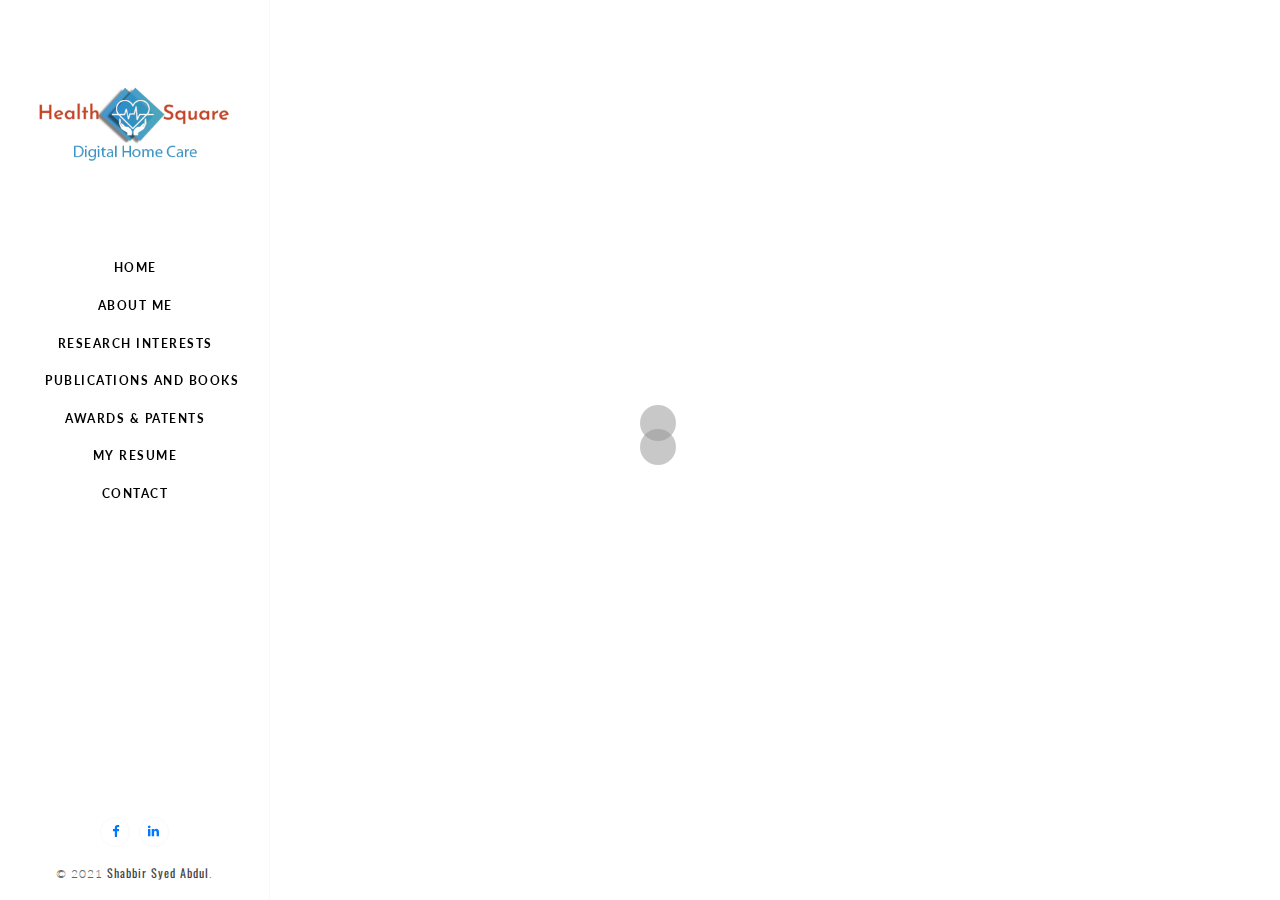
==== commit b813da85: "changes" ====
--- a/dr-shabbir/index.html
+++ b/dr-shabbir/index.html
@@ -41,14 +41,89 @@
         max-width: 100%;
         height: auto;
     }
-    .publication  li{
-    color:#000!important;
+
+    .publication li {
+        color: #000 !important;
         font-weight: 500;
-    line-height: 1.7;
+        line-height: 1.7;
         margin-bottom: 10px
-}
-
-
+    }
+
+    .tab .nav-tabs {
+        display: inline-block;
+        background: #fff;
+        border-radius: 50px;
+        border: none;
+        padding: 6px;
+        margin-top: 25px;
+        width: 100%;
+    }
+
+    .tab .nav-tabs li {
+        float: none;
+        display: inline-block;
+        position: relative;
+        width: 23%;
+        text-align: center
+    }
+
+    .tab .nav-tabs li a {
+        font-size: 16px;
+        font-weight: 500;
+        background: none;
+        color: #000;
+        border: none;
+        padding: 10px 35px;
+        border-radius: 5px;
+        transition: all 0.5s ease 0s;
+        background: #c5e2f0;
+        text-align: center
+        
+    }
+
+    .tab .nav-tabs li a:hover {
+        background: #0079c1;
+        color: #fff;
+        border: none;
+    }
+
+    .tab .nav-tabs li.active a,
+    .tab .nav-tabs li.active a:focus,
+    .tab .nav-tabs li.active a:hover {
+        border: none;
+        background: #0079c1;
+        color: #fff;
+    }
+
+    .tab .tab-content {
+        font-size: 14px;
+        color: #686868;
+        line-height: 25px;
+        text-align: left;
+        padding: 5px 20px;
+        border: 1px solid #ddd;
+        border-top: none;
+    }
+
+    .tab .tab-content h3 {
+        font-size: 22px;
+        color: #5b5a5a;
+    }
+    
+    @media only screen and (max-width: 480px) {
+        .tab .nav-tabs {
+            border-radius: 10px;
+        }
+
+        .tab .nav-tabs li {
+            width: 100%;
+            text-align: center;
+            margin-bottom: 5px;
+        }
+    }
+    .home-bg{
+        background-size: cover
+    }
 </style>
 
 <body>
@@ -342,211 +417,207 @@
         <section id="publications">
             <div class="content">
                 <div class="container">
-                    <header>
-                        <h3>publications</h3>
-
-
-                    </header>
+
+                    
 
                     <div class="blog-box-caption publication">
-                        <small style="align-content: flex-end;">&#9913; = Correspondent Author</small><br>
-                        <ol>
-                            <li>Wadali, Jagjot Singh, Sanjay P. Sood, Rajesh Kaushish, <strong>Shabbir Syed-Abdul</strong>, Praveen K. Khosla, and Madhu Bhatia. "Evaluation of Free, Open-source, Web-based DICOM Viewers for the Indian National Telemedicine Service (eSanjeevani)." Journal of Digital Imaging 33, no. 6 (2020): 1499-1513.</li>
-                            <li>Uddin, Mohy, and <strong>Shabbir Syed-Abdul</strong>. "Introduction to digital health approach and mHealth applications for participatory health." In Digital Health, pp. 1-6. Elsevier, 2020.</li>
-                            <li>Ryan, Charles, Alexa Minc, Juan Caceres, Alexandra Balsalobre, Achal Dixit, Becky KaPik Ng, Florian Schmitzberger, <strong>Shabbir Syed-Abdul</strong>, and Christopher Fung. "Predicting severe outcomes in Covid-19 related illness using only patient demographics, comorbidities and symptoms." The American Journal of Emergency Medicine (2020).</li>
-                            <li>Cooper J. Galvin; Yu-Chuan (Jack) Li; Shwetambara Malwade; <strong>Shabbir Syed-Abdul</strong>. COVID-19 preventive measures showing an unintended decline in infectious diseases in Taiwan. International Journal of Infectious Diseases. Accepted June 2020.</li>
-                            <li>Dovgan, Erik, Anton Gradi&scaron;ek, Mitja Lu&scaron;trek, Mohy Uddin, Aldilas Achmad Nursetyo, Sashi Kiran Annavarajula, Yu-Chuan Li, and <strong>Shabbir Syed-Abdul</strong>. "Using machine learning models to predict the initiation of renal replacement therapy among chronic kidney disease patients." Plos one 15, no. 6 (2020): e0233976.</li>
-                            <li>Srinivasan, Kathiravan, Nivedhitha Mahendran, Durai Raj Vincent, Chuan-Yu Chang, and <strong>Shabbir Syed-Abdul</strong>. "Realizing an Integrated Multistage Support Vector Machine Model for Augmented Recognition of Unipolar Depression." Electronics 9, no. 4 (2020): 647.</li>
-                            <li><strong>Syed-Abdul, S</strong>., Firdani, R.P., Chung, H.J., Uddin, M., Hur, M., Park, J.H., Kim, H.W., Gradi&scaron;ek, A. and Dovgan, E., 2020. Artificial Intelligence based Models for Screening of Hematologic Malignancies using Cell Population Data. Scientific Reports, 10(1), pp.1-8.</li>
-                            <li>Uddin, Mohy, and <strong>Shabbir Syed-Abdul</strong>. "Data Analytics and Applications of the Wearable Sensors in Healthcare: An Overview." (2020): 1379.</li>
-                            <li>Hors-Fraile, Santiago, Shwetambara Malwade, Francisco Luna-Perejon, Claudio Amaya, Ant&oacute;n Civit, Francine Schneider, Panagiotis Bamidis, <strong>Shabbir Syed-Abdul</strong>, Yu-Chuan Li, and Hein de Vries. "Opening the Black Box: Explaining the Process of Basing a Health Recommender System on the I-Change Behavioural Change Model." IEEE Access (2019).</li>
-                            <li>Luna-Perejon, Francisco, Shwetambara Malwade, Charis Styliadis, Javier Civit, Daniel Cascado-Caballero, Evdokimos Konstantinidis, <strong>Shabbir Syed Abdul</strong>, Panagiotis D. Bamidis, Anton Civit, and Yu-Chuan Jack Li. "Evaluation of user satisfaction and usability of a mobile app for smoking cessation." Computer methods and programs in biomedicine 182 (2019): 105042.</li>
-                            <li><strong>Syed-Abdul, S</strong>., Malwade, S., Nursetyo, A. A., Sood, M., Bhatia, M., Barsasella, D., ... &amp; Li, Y. C. J. (2019). Virtual reality among the elderly: a usefulness and acceptance study from Taiwan. BMC geriatrics, 19(1), 1-10.</li>
-                            <li>Nursetyo, A. A., <strong>Syed-Abdul, S</strong>., Uddin, M., &amp; Li, Y. J. (2019). Graft Rejection Prediction Following Kidney Transplantation Using Machine Learning Techniques: A Systematic Review and Meta-Analysis. Studies in health technology and informatics, 264, 10-14.</li>
-                            <li>Uddin, M., &amp; <strong>Syed-Abdul, S</strong>. (2018). Role of electronic patient reported safety incidents in improving patient safety and care.&nbsp;International Journal for Quality in Health Care.</li>
-                            <li>Hors-Fraile, Santiago, Shwetambara Malwade, Dimitris Spachos, Luis Fernandez-Luque, Chien-Tien Su, Wei-Li Jeng, <strong>Shabbir Syed-Abdul</strong>, Panagiotis Bamidis, and Yu-Chuan Jack Li. "A recommender system to quit smoking with mobile motivational messages: study protocol for a randomized controlled trial."&nbsp;Trials&nbsp;19, no. 1 (2018): 618.</li>
-                            <li>Islam, M., Poly, T. N., Walther, B. A., Dubey, N. K., Anggraini Ningrum, D. N., &amp; <strong>Shabbir, S. A</strong>. (2018). Adverse outcomes of long-term use of proton pump inhibitors: a systematic review and meta-analysis.&nbsp;European journal of gastroenterology &amp; hepatology,&nbsp;30(12), 1395-1405.</li>
-                            <li>Dubey, Navneet, Dina Ningrum, Rajni Dubey, Yue-Hua Deng, Yu-Chuan Li, Peter Wang, Joseph Wang, <strong>Shabbir Syed-Abdul</strong>, and Win-Ping Deng. "Correlation between diabetes mellitus and knee osteoarthritis: A dry-to-wet lab approach."&nbsp;International journal of molecular sciences&nbsp;19, no. 10 (2018): 3021.</li>
-                            <li>Thakur, Saurabh, <strong>Shabbir Abdul</strong>, Hsiao-Yean Chiu, Ram Roy, Po-Yu Huang, Shwetambara Malwade, Aldilas Nursetyo, and Yu-Chuan Li. "Artificial-Intelligence-Based Prediction of Clinical Events among Hemodialysis Patients Using Non-Contact Sensor Data."&nbsp;Sensors&nbsp;18, no. 9 (2018): 2833.</li>
-                            <li>Iqbal, U., Dagan, A., <strong>Syed-Abdul, S</strong>., Celi, L. A., Malwade, S., Hsu, M. H., &amp; Li, Y. J. (2018). A hackathon promoting Taiwanese health-IoT innovation.&nbsp;Computer methods and programs in biomedicine,&nbsp;163, 29.</li>
-                            <li>Ganapathy, K., <strong>Abdul, S. S</strong>., &amp; Nursetyo, A. A. (2018). Artificial intelligence in neurosciences: A clinician's perspective.&nbsp;Neurology India,&nbsp;66(4), 934.</li>
-                            <li>Shwetambara Malwade, <strong>Shabbir Syed Abdul*</strong>, Mohy Uddin, Aldilas Achmad Nursetyo, Luis Fernandez-Luque, Xinxin Katie Zhu, Liezel Cilliers, Chun-Por Wong, Panagiotis Bamidis, Yu-Chuan Jack Li (2018). &ldquo;Mobile and wearable technologies in healthcare for the ageing population&rdquo;. Computer methods and programs in biomedicine. IF 2.503, Rank 20.2%, Total score: 54.0 <a href="https://www.sciencedirect.com/science/article/pii/S0169260717314578">https://www.sciencedirect.com/science/article/pii/S0169260717314578</a></li>
-                            <li>Shwetambara Kekade, Chung-Ho Hseieh, Md Mohaimenul Islam, Suleman Atique, Abdulwahed Mohammed Khalfan, Yu-Chuan Li, <strong>Shabbir Syed Abdul*</strong>(Jan.2018)."The usefulness and actual use of wearable devices among the elderly population". Computer methods and programs in biomedicine.</li>
-                            <li>Suleman Atique, Ta-Chien Chan, Chien-Chou Chen, Chien-Yeh Hsu, Somia Iqtidar, Val&eacute;rie R Louis, <strong>Syed Abdul Shabbir</strong>, Ting-Wu Chuang(Dec.2017), "Investigating spatio-temporal distribution and diffusion patterns of the dengue outbreak in Swat, Pakistan". Journal of infection and public health.</li>
-                            <li>Md Mohaimenul Islam, Hsuan-Chia Yang, Phung-Anh Nguyen, Tahmina Nasrin Poly, Chih-Wei Huang, Shwetambara Kekade, Abdulwahed Mohammed Khalfan, Tonmoy Debnath, Yu-Chuan Jack Li, <strong>Shabbir Syed Abdul</strong>(Dec.2017). "Exploring association between statin use and breast cancer risk: an updated meta-analysis". Archives of gynecology and obstetrics.</li>
-                            <li>Hong-Jie Dai, Emily Chia-Yu Su, Mohy Uddin, Jitendra Jonnagaddala, Chi-Shin Wu, <strong>Shabbir Syed-Abdul</strong>(Nov.2017). "Exploring associations of clinical and social parameters with violent behaviors among psychiatric patients". Journal of biomedical informatics.</li>
-                            <li>Usman Iqbal, Tzu-Hao Chang, Phung-Anh Nguyen, <strong>Shabbir Syed-Abdul</strong>, Hsuan-Chia Yang, Chih-Wei Huang, Suleman Atique, Wei-Chung Yang, Max Moldovan, Wen-Shan Jian, Min-Huei Hsu, Yun Yen, Yu-Chuan Jack Li(Oct.2017). "Benzodiazepines use and breast cancer risk: A population-based study and gene expression profiling evidence". Journal of biomedical informatics.</li>
-                            <li>Chung Ming Lo, <strong>Shabbir Syed-Abdul</strong>, Li YC Jack(Sept.2017). The integration of image processing and machine learning for the diagnosis of stroke in CT. Computer methods and programs in biomedicine.</li>
-                            <li><strong>Shabbir Syed-Abdul</strong>, Usman Iqbal, Li YC Jack(Aug.2017). The novel use of an Extreme learning machines for clinical decision support systems. Computer methods and programs in biomedicine.</li>
-                            <li><strong>Shabbir Syed-Abdul</strong>, Usman Iqbal, Li YC Jack(June 2017). Predictive Analytics through Machine Learning in the clinical settings. Computer methods and programs in biomedicine.</li>
-                            <li>Suleman Atique, Chung-Ho Hsieh, Ruei-Ting Hsiao, Usman Iqbal, Phung Anh Alex Nguyen, Md Mohaimenul Islam, Yu-Chuan Jack Li, Chien-Yeh Hsu, Ting-Wu Chuang, <strong>Shabbir Syed-Abdul</strong>(June 2017). Viral warts (Human Papilloma Virus) as a potential risk for breast cancer among younger females. Computer methods and programs in biomedicine.</li>
-                            <li>Md Mohaimenul Islam, Usman Iqbal, Bruno Andreas Walther, Phung-Anh Nguyen, Yu-Chuan Jack Li, Navneet Kumar Dubey, Tahmina Nasrin Poly, Jakir Hossain Bhuiyan Masud, Suleman Atique, <strong>Shabbir Syed-Abdul</strong>(June 2017). Gender-based personalized pharmacotherapy: a systematic review. Archives of gynecology and obstetrics.</li>
-                            <li>Usman Iqbal, Phung Anh Nguyen, <strong>Shabbir Syed-Abdul</strong>, Wen-Shan Jian, Yu-Chuan Jack Li(Apr. 2017). Observational Data Exploration Via Online Tool For For Drugs and Cancer Risk. International Journal for Population Data Science.</li>
-                            <li>Brook Tesfaye, Suleman Atique, Noah Elias, Legesse Dibaba, <strong>Shabbir Syed-Abdul</strong>, Mihiretu ebede(Mar. 2017). Determinants and development of a webbased child mortality prediction model in resource-limited settings: A data mining approach. Computer methods and programs in biomedicine.</li>
-                            <li><strong>Shabbir Syed-Abdul</strong>, Usman Iqbal, Yu-Chuan Jack Li(Feb. 2017). Evaluating quality improvement methods and economics of preventable adverse events in the healthcare: From Africa to Europe. International Journal for Quality in Health Care.</li>
-                            <li>Eman Asiri, Mohamed Khalifa, <strong>Shabbir Syed-Abdul</strong>, Md Nassif Hossain, Usman Iqbal, Mowafa Househ(Feb. 2017). Sharing sensitive health information through social media in the Arab world. International Journal for Quality in Health Care.</li>
-                            <li>Tahmina Nasrin Poly, Md Mohaimenul Islam, Bruno Andreas Walther, Hsuan-Chia Yang, Phung-Anh Nguyen, Chih-Wei Huang, <strong>Shabbir Syed-Abdul</strong>, Yu-Chuan Jack Li(2017). Exploring the Association between Statin Use and the Risk of Parkinson&rsquo;s Disease: A Meta-Analysis of Observational Studies. Neuroepidemiology.</li>
-                            <li>Suleman Atique, <strong>Shabbir Syed Abdul</strong>, Chien-Yeh Hsu, Ting-Wu Chuang(Oct. 2016). Meteorological influences on dengue transmission in Pakistan. Asian Pacific journal of tropical medicine.</li>
-                            <li>Alan Hwang, Leslie Chou, MM Islam, Yu-Chuan Li, <strong>Shabbir Syed-Abdul</strong>(Oct. 2016). Risk factors for ectopic pregnancy in the Taiwanese population: a retrospective observational study. Archives of gynecology and obstetrics.</li>
-                            <li><strong>Shabbir Syed-Abdul</strong>, Usman Iqbal, Yu-Chuan Li(Sept. 2016). Impact of continuity of care on preventable hospitalization and evaluating patient safety indicators between Italy and the USA. International Journal for Quality in Health Care.</li>
-                            <li>Suleman Atique, Mowafa Hosueh, Luis Fernandez-Luque, Elia Gabarron, Marian Wan, Onkar Singh, Vicente Traver Salcedo, Yu-Chuan Jack Li, <strong>Shabbir Syed-Abdul</strong>(Aug.2016). Lessons learnt from a MOOC about social media for digital health literacy. Engineering in Medicine and Biology Society (EMBC), 2016 IEEE 38th Annual International Conference.</li>
-                            <li>Navneet Kumar Dubey, <strong>Shabbir Syed-Abdul</strong>, Phung Anh Nguyen, Rajni Dubey, Usman Iqbal, Yu-Chuan Li, Wei-Hong Chen, Win-Ping Deng(Aug.2016). Association between anxiety state and mitral valve disorders: A Taiwanese population-wide observational study. Computer methods and programs in biomedicine.</li>
-                            <li><strong>Shabbir Syed-Abdul</strong>, Elia Gabarron, Annie Lau(June 2016). Participatory Health Through Social Media. Academic Press.</li>
-                            <li>Usman Iqbal, <strong>Shabbir Syed-Abdul</strong>, Yu-Chuan Jack Li(June 2016). Advantages of involving patients in the guidelines development. International Journal for Quality in Health Care.</li>
-                            <li>Hong-Jie Dai, Musa Touray, Jitendra Jonnagaddala, <strong>Shabbir Syed-Abdul</strong>(May 2016). Feature engineering for recognizing adverse drug reactions from twitter posts. Information.</li>
-                            <li>Usman Iqbal, Chun-Kung Hsu, Phung Anh Alex Nguyen, Daniel Livius Clinciu, Richard Lu, <strong>Shabbir Syed-Abdul</strong>, Hsuan-Chia Yang, Yao-Chin Wang, Chu-Ya Huang, Chih-Wei Huang, Yo-Cheng Chang, Min-Huei Hsu, Wen-Shan Jian, Yu-Chuan Jack Li(Apr.2016). Cancer-disease associations: A visualization and animation through medical big data. Computer methods and programs in biomedicine.</li>
-                            <li>Usman Iqbal, <strong>Shabbir Syed-Abdul</strong>, Yu-Chuan Li(Mar.2016). Work environment and quality improvement in healthcare. International Journal for Quality in Health Care.</li>
-                            <li>Suleman Atique, Yen-Liang Lee, <strong>Shabbir Syed-Abdul</strong>, Chien-Yeh Hsu, Hsiao-Hsien Rau(Feb.2016). Organizational Benefits of Computerized Physician Order Entry (CPOE) System in Pakistan. Platform Technology and Service (PlatCon), 2016 International Conference.</li>
-                            <li><strong>Shabbir Syed-Abdul</strong>, Usman Iqbal, Yu-Chuan Li(Jan.2016). Improvingtrustworthiness for the codes of International Classification of Diseases 11th version and reducing hospital readmissions in order to improve healthcare services. International Journal for Quality in Health Care.</li>
-                            <li><strong>Shabbir Syed-Abdul</strong>, E Gabarron, AYS Lau, M Househ(2016). An introduction to participatory health through social media. Participatory Health Through Social Media.</li>
-                            <li>Benjamin All&egrave;s, Camille Pouchieu, Anne Gruber, Pierre Lebailly, Hugues Loiseau, Pascale Fabbro-Peray, Luc Letenneur, Isabelle Baldi, Seung-Kwon Myung, Hong-Bae Kim, Sun-Mi Lee, Yon Chul Park, Caroline Arquizan, Luc Bauchet, Christina F Lassen, Lars Bertram, Beate Ritz, Yu-Hsuan Chuang, Christina M Lill, Pei-Chen Lee, Johnni Hansen, Naomi Greene, Janet S Sinsheimer, Md Mohaimenul Islam, Usman Iqbal, Bruno Walther, Navneet Kumar Dubey, Suleman Atique, Phung-Anh Nguyen, Tahmina Nasrin Poly, Jakir Hossain Bhuiyan Masud, Yu-Chuan Jack Li, <strong>Shabbir Syed-Abdul</strong>, Daniel G Hackam, Moira K Kapral, Manav V Vyas, Frank L Silver, Audrey Laporte, Ana Villaverde-Hueso, Germ&aacute;n S&aacute;nchez-D&iacute;az, Greta Arias-Merino, Manuel Hens, Antonio Morales-Piga, Ignacio Abaitua-Borda, Eva Bermejo-S&aacute;nchez, Manuel Posada de la Paz, Ver&oacute;nica Alonso-Ferreira, Rashmee U Shah, Austin B Rupp, Danielle Mowery, Mingyuan Zhang, Greg Stoddard, Vikrant Deshmukh, Bruce E Bray, Rachel Hess, Matthew T Rondina, Druckerei St&uuml;ckle, Korean Meta-Analysis (KORMA) Study Group(2016). New Zealand Applied Neurosciences Conference. Auckland, New Zealand, November 24-26, 2016: Abstracts. Neuroepidemiology.</li>
-                            <li>Md Mohaimenul Islam, Usman Iqbal, Bruno Walther, Suleman Atique, Navneet Kumar Dubey, Phung-Anh Nguyen, Tahmina Nasrin Poly, Jakir Hossain Bhuiyan Masud, Yu-Chuan Jack Li, <strong>Shabbir Syed-Abdul</strong>(2016). Benzodiazepine use and risk of dementia in the elderly population: a systematic review and meta-analysis. Neuroepidemiology.</li>
-                            <li>Qinghua Wang, <strong>Shabbir Syed-Abdul</strong>, Lara Almeida, Sophia Ananiadou, Yalbi I Balderas-Mart&iacute;nez, Riza Batista-Navarro, David Campos, Lucy Chilton, Hui-Jou Chou, Gabriela Contreras, Laurel Cooper, Hong-Jie Dai, Barbra Ferrell, Juliane Fluck, Socorro Gama-Castro, Nancy George, Georgios Gkoutos, Afroza K Irin, Lars J Jensen, Silvia Jimenez, Toni R Jue, Ingrid Keseler, Sumit Madan, S&eacute;rgio Matos, Peter McQuilton, Marija Milacic, Matthew Mort, Jeyakumar Natarajan, Evangelos Pafilis, Emiliano Pereira, Shruti Rao, Fabio Rinaldi, Karen Rothfels, David Salgado, Raquel M Silva, Onkar Singh, Raymund Stefancsik, Chu-Hsien Su, Suresh Subramani, Hamsa D Tadepally, Loukia Tsaprouni, Nicole Vasilevsky, Xiaodong Wang, Andrew Chatr-Aryamontri, Stanley JF Laulederkind, Sherri Matis-Mitchell, Johanna McEntyre, Sandra Orchard, Sangya Pundir, Raul Rodriguez-Esteban, Kimberly Van Auken, Zhiyong Lu, Mary Schaeffer, Cathy H Wu, Lynette Hirschman, Cecilia N Arighi(2016). Overview of the interactive task in BioCreative V. Database.</li>
-                            <li>Vallaurie Crawford, <strong>Shabbir Syed-Abdul</strong>(2016). Health Information Technologies for Geriatrics: The Big Picture. Nursing Informatics.</li>
-                            <li>CK Wang, ONKAR Singh, HJ Dai, JITENDRA Jonnagaddala, TONI ROSE Jue, USMAN Iqbal, ECY Su, <strong>Shabbir Syed-Abdul</strong>, JYC Li(Jan.2016). NTTMUNSW system for adverse drug reactions extraction in Twitter data. Proceedings of the Social Media Mining Shared Task Workshop at the Pacific Symposium on Biocomputing, Big Island, HI, USA.</li>
-                            <li>Hong-Jie Dai, Chu-Hsien Su, Po-Ting Lai, Ming-Siang Huang, Jitendra Jonnagaddala, Toni Rose Jue, Shruti Rao, Hui-Jou Chou, Marija Milacic, Onkar Singh, <strong>Shabbir Syed-Abdul</strong>, Wen-Lian Hsu(Jan.2016). MET network in PubMed: a text-mined network visualization and curation system. Database.</li>
-                            <li>Usman Iqbal, <strong>Shabbir Syed-Abdul</strong>, Yu-Chuan Li(Nov.2015). Health information technology and team work to improve health care. International Journal for Quality in Health Care.</li>
-                            <li>Balla Rama Devi, <strong>Shabbir Syed-Abdul</strong>, Arun Kumar, Usman Iqbal, Phung-Anh Nguyen, Yu-Chuan Jack Li, Wen-Shan Jian(Nov.2015). mHealth: An updated systematic review with a focus on HIV/AIDS and tuberculosis long term management using mobile phones. Computer methods and programs in biomedicine.</li>
-                            <li><strong>Shabbir Syed-Abdul</strong>, Min-Huei Hsu, Usman Iqbal, Jeremiah Scholl, Chih-Wei Huang, Phung Anh Nguyen, Peisan Lee, Maria Teresa Garc&iacute;a-Romero, Yu-Chuan Li, Wen-Shan Jian(Sept.2015). Utilizing health information technology to support universal healthcare delivery: experience of a national healthcare system. Telemedicine and e-Health.</li>
-                            <li>Usman Iqbal, <strong>Shabbir Syed-Abdul</strong>, Yu-Chuan Li(Aug.2015). Improving quality of care and patient safety as a priority. International Journal for Quality in Health Care.</li>
-                            <li>Yu-Chuan Jack Li, Ju-Chuan Yen, Wen-Ta Chiu, Wen-Shan Jian, <strong>Shabbir Syed-Abdul</strong>, Min-Huei Hsu(Aug.2015). Building a National Electronic Medical Record Exchange System&ndash;Experiences in Taiwan. Computer methods and programs in biomedicine.</li>
-                            <li><strong>Shabbir Syed-Abdul</strong>, Usman Iqbal, Yu-Chuan Li(July 2015). Healthcare quality and safety in developing countries. International Journal for Quality in Health Care.</li>
-                            <li>K Byamba, <strong>Shabbir Syed-Abdul</strong>, M Garc&iacute;a-Romero, C-W Huang, S Nergyi, A Nyamdorj, P-A Nguyen, U Iqbal, K Paik, L Celi, V Nikore, M Somai, W-S Jian, Y-C Li(July 2015). Mobile teledermatology for a prompter and more efficient dermatological care in rural Mongolia. The British journal of dermatology.</li>
-                            <li>Chih-Wei Huang, Usman Iqbal, <strong>Shabbir Syed-Abdul</strong>, Wen-Shan Jian, Yu-Chuan Jack Li(Mar.2015). Visualization of the Spectrum on Chronic Kidney Disease. Indian Journal of Medical Informatics.</li>
-                            <li>Chih-Wei Huang, <strong>Shabbir Syed-Abdul</strong>, Wen-Shan Jian, Usman Iqbal, Phung-Anh Nguyen, Peisan Lee, Shen-Hsien Lin, Wen-Ding Hsu, Mai-Szu Wu, Chun-Fu Wang, Kwan-Liu Ma, Yu-Chuan Li(Mar.2015). A novel tool for visualizing chronic kidney disease associated polymorbidity: a 13-year cohort study in Taiwan. Journal of the American Medical Informatics Association.</li>
-                            <li>P Lee, C‐F Chen, H‐T Wan, W‐S Jian, M‐H Hsu, <strong>Shabbir Syed</strong><strong>‐</strong><strong>Abdul</strong>, C‐W Huang, Y‐C Huang, Y‐T Lin, T‐J Chen, Y‐HWu, Y‐C Li(Mar.2015). iSlide: a &lsquo;big picture&rsquo;interactive teledermatopathology e‐learning system. British Journal of Dermatology.</li>
-                            <li><strong>Shabbir Syed-Abdul</strong>, Max Moldovan, Phung-Anh Nguyen, Ruslan Enikeev, Wen-Shan Jian, Usman Iqbal, Min-Huei Hsu, Yu-Chuan Li(Feb.2015). Profiling phenome-wide associations: a population-based observational study. Journal of the American Medical Informatics Association.</li>
-                            <li>Usman Iqbal, Phung-Anh Nguyen, <strong>Shabbir Syed-Abdul</strong>, Hsuan-Chia Yang, Chih-Wei Huang, Wen-Shan Jian, Min-Huei Hsu, Yun Yen, Yu-Chuan Jack Li(Feb.2015). Is long-term use of benzodiazepine a risk for cancer? Medicine.</li>
-                            <li>Usman Iqbal, <strong>Shabbir Syed-Abdul</strong>, Phung-Anh Nguyen, Wen-Shan Jian,Yu-Chuan Li(Jan.2015). Physicians&rsquo; antibiotic prescribing behavior in Taiwan, 1998&ndash;2011. Clinical Infectious Diseases.</li>
-                            <li>Hong-Jie Dai, <strong>Shabbir Syed-Abdul</strong>, Chih-Wei Chen, Chieh-Chen Wu(2015). Recognition and evaluation of clinical section headings in clinical documents using token-based formulation with conditional random fields. BioMed research international.</li>
-                            <li><strong>Shabbir Syed-Abdul</strong>, Max Moldovan, Phung-Anh Nguyen,Ruslan Enikeev, WenShan Jian, Usman Iqbal, Min-Huei Hsu, Yu-Chuan (Jack) Li* (2014, Nov)."Profiling Phenome-wide Associations: A Population-based ObservationalStudy". Journal of the American Medical Informatics Association.</li>
-                            <li><strong>Shabbir Syed-Abdul*</strong>, Min-Huei Hsu*, Usman Iqbal, Jeremiah Scholl, ChihWei Huang, Phung Anh Nguyen, Peisan Lee, Maria Teresa Garc&iacute;a-Romero, YuChuan(Jack)Li, Wen-Shan Jian(2014, Nov.). Utilizing Health Information Technology to Support Universal Healthcare Delivery: Experience of a National Healthcare System. Telemedicine and e-Health.</li>
-                            <li>Lee, C.-F. Chen, H.-T. Wan, W.-S. Jian, M.-H. Hsu, <strong>S. Syed-Abdul</strong>,C.-W. Huang,Y.-C. Huang,Y.-T.Lin,T.-J. Chen,Y.-H. Wu*,Y.-C. Li*( (2014, Jul). iSlide&ndash;An Interactive Teledermatopathology e-Learning System with &ldquo;Big Picture&rdquo;. British Journal of Dermatology.</li>
-                            <li><strong>Shabbir Syed-Abdul</strong>, Alex Nguyen, Frank Huang, Wen-Shan Jian, Usman Iqbal,Vivian Yang, Min-Huei Hsu ,Yu-Chuan Li. " (2014, Jul). A Smart Medication Recommendation Model for The Electronic Prescription. . Computer Methods and Programs in Biomedicine.</li>
-                            <li>Phung Anh Nguyen, <strong>Shabbir Syed-Abdul</strong>, Usman Iqbal, Min-Huei Hsu, ChenLing Huang, Hsien-Chang Li, Daniel Livius Clinciu, Wen-Shan Jian,Yu-ChuanJack Li (2013, Dec). A Probabilistic Model for Reducing Medication Errors. PloS ONE.</li>
-                            <li>Che-Wei Lin, <strong>Shabbir Syed Abdul</strong>, Daniel L Clinciu, Jeremias Scholl, Xiangdong Jin, Haifei Lu, Steve S Chen, Usman Iqbal, Maxwell J Heineck, YuChuanLi (2013, Nov). Empowering Village Doctors and Enhancing Rural Healthcare using Cloud Computing in a Rural Area of Mainland China. Computer methods and programs in biomedicine.</li>
-                            <li>Min-Huei Hsu, <strong>Shabbir Syed-Abdul</strong>, Jeremiah Scholl, Wen-Shan Jian, PeisanLee, Usman Iqbal and Yu-Chuan Li (2013, Jun). The incidence rate and mortality of malignant brain tumors after 10 years of intensive cell phone use in Taiwan. European Journal of Cancer Prevention.</li>
-                            <li>Phung Anh Nguyen, <strong>Syed-Abdul Shabbir</strong>, Wen-Shan Jian, YC Li (2013, May). A method to manage and share anti-retroviral (ARV) therapy information of Human Immunodeficiency Virus (HIV) patients in Vietnam. Computer methods and programs in biomedicine.</li>
-                            <li><strong>Shabbir Syed-Abdul</strong>, L Fernandez-Luque, WS Jian, YC Li, S Crain, MH Hsu, YC Wang, DM Liou . (2013, Feb). Misleading Health-Related Information Promoted Through Video-Based Social Media: Anorexia on YouTube. Journal of medical Internet research</li>
-                            <li>WS Jian, M11 Hsu,&nbsp; H Sukati, _<strong>S Syed-Abdul</strong>,&nbsp; J Scholl,&nbsp; N Dube,&nbsp; CK Hsu, T Wu, Vera, YC Li (2012, Sep). LabPush: A Pilot Study of Providing Remote Clinics with Laboratory Results via Short Message Service&nbsp; (SMS) in Swaziland, Africa. PloS one .( SCI journal, IF3.234&nbsp; and Rank&nbsp;&nbsp; 8%)</li>
-                            <li>WS Jian, <strong>S Syed-Abdul</strong>, S Sood, P Lee, MH Hsu, CH Ho, YC Li, HC Wen(2012, Aug). Factors influencing consumer adoption of USB-based Personal Health Records in Taiwan. BMC Health Services Research . ( SCI journal, IF 1. 712 and Rank 47. 7%&nbsp;&nbsp; )</li>
-                            <li><strong>S Syed-Abdul</strong>, J Scholl, P Lee, WS Jian, DM Liou, YC Li (2012, Sep). Study on the potential for delay tolerant networks by health workers in low resource settings. Computer methods and programs in biomedicine. ( SCI journal, 897 and Rank&nbsp; 14.7%)</li>
-                            <li><strong>S Syed-Abdul</strong>, J Scholl,&nbsp; CC Chen, MDPS Santos, WS Jian,&nbsp; DM Liou, YC Li (2012,&nbsp; July). Telemedicine Utilization to Support the Management of the Burns Treatment Involving Patient Pathways in Both Developed and Developing Countries: A Case Study.&nbsp; Journal of Burn Care &amp; Research.&nbsp;&nbsp;&nbsp;&nbsp;&nbsp;&nbsp; (SCI journal, IF 1.425 and Rank 53%)</li>
-                            <li>Yu-Chuan Li, Don E Detmer, <strong>Syed-Abdul Shabbir</strong>, Phung Anh Nguyen, WenShan Jian, George I Mihalas, Edward H Shortliffe, Paul Tang, Reinhold Hau, Michio Kimura (2012, Jan). A global travelers' electronic health record template standard for personal health records. J Am Med Inform Assoc.( SCI journal,&nbsp; IF 3.504 and Rank 5.8%)</li>
-                            <li>YT Chang, <strong>S Syed-Abdul</strong>, CY Tsai, YC Li (2011, Dec). A novel method for inferring RFID tag reader recordings into clinical events. International journal of medical informatics. ( SCI journal, IF 2.004&nbsp;&nbsp;&nbsp;&nbsp; and Rank&nbsp;&nbsp;&nbsp;&nbsp;&nbsp;&nbsp;&nbsp;&nbsp;&nbsp; 3% )</li>
-                            <li><strong>S Syed-Abdul</strong>, CW Lin, J Scholl, L Fernandez-Luque, WS Jian, MH Hsu, DM Liou, YC Li (2011,Jun). Facebook use leads to health-care reform in Taiwan. The Lancet.441-.( SCI journal,&nbsp; IF 45.217 and Rank 1.3%)</li>
-                            <li><strong>Shabbir Syed-Abdul</strong>, Wen-Shan Jian, Peisan Lee, Yu-Chuan Li, Min-Huei Hsu. (2011, Jun) Superbug demands organizational change of the healthcare system. J Pharmacol Pharmacotherapy. ( SCI journal,&nbsp; IF 2.264 and Rank 52.2%)</li>
-                            <li><strong>S Syed-Abdul</strong>, J Scholl, WS Jian, YC Li (2011, Sep).&nbsp; Challenges and Opportunities of Telemedicine in India.&nbsp; Journal of Telemedicine and Telecare. (SCI journal, IF1.542 and Rank 55. 7%)</li>
-                            <li>Jeremiah Scholl, <strong>Shabbir Syed-Abdul,</strong> Luai Awad Ahmed. (2011, Dec) A case study of an EMR system at a large hospital in India: Challenges and strategies for successful adoption. Journal of Biomedical Informatics. ( SCI journal, IF 2.126 and Rank 23.5% )</li>
-                            <li>WS Jian, HC Wen, J Scholl, <strong>S Syed-Abdul</strong>, P Lee, CY Hsu, YC Li (2011, Mar). The Taiwanese method for providing patients data from multiple hospital HER systems. Journal of biomedical informatics. ( SCI journal,&nbsp; IF 2.126 and Rank 23.5%)</li>
-                            <li><strong>S Syed-Abdul</strong>, L Fernandez-Luque, YC Li, Mil Hsu, PS Lee, WT Chiu (2011, Feb). Leaks and Threats to Patient data . BMJ . ( SCI journal, IF 2.271 and Rank 26%)</li>
-                        </ol>
+                        <div class="col-md-12">
+                            <div class="tab" role="tabpanel">
+                                <!-- Nav tabs -->
+                                <ul class="nav nav-tabs " role="tablist">
+                                    <li role="presentation" class="active"><a href="#Section1" aria-controls="home" role="tab" data-toggle="tab">PUBLICATIONS</a></li>
+                                    <li role="presentation"><a href="#Section2" aria-controls="profile" role="tab" data-toggle="tab">BOOKS</a></li>
+                                    <li role="presentation"><a href="#Section3" aria-controls="messages" role="tab" data-toggle="tab">MEDIA</a></li>
+                                    <li role="presentation"><a href="#Section4" aria-controls="messages" role="tab" data-toggle="tab">MENTORSHIP</a></li>
+                                </ul>
+                                <!-- Tab panes -->
+                                <div class="tab-content tabs">
+                                    <div role="tabpanel" class="tab-pane fade in active" id="Section1">
+                                        <small style="align-content: flex-end;">&#9913; = Correspondent Author</small><br>
+                                        <ol>
+                                            <li>Wadali, Jagjot Singh, Sanjay P. Sood, Rajesh Kaushish, <strong>Shabbir Syed-Abdul</strong>, Praveen K. Khosla, and Madhu Bhatia. "Evaluation of Free, Open-source, Web-based DICOM Viewers for the Indian National Telemedicine Service (eSanjeevani)." Journal of Digital Imaging 33, no. 6 (2020): 1499-1513.</li>
+                                            <li>Uddin, Mohy, and <strong>Shabbir Syed-Abdul</strong>. "Introduction to digital health approach and mHealth applications for participatory health." In Digital Health, pp. 1-6. Elsevier, 2020.</li>
+                                            <li>Ryan, Charles, Alexa Minc, Juan Caceres, Alexandra Balsalobre, Achal Dixit, Becky KaPik Ng, Florian Schmitzberger, <strong>Shabbir Syed-Abdul</strong>, and Christopher Fung. "Predicting severe outcomes in Covid-19 related illness using only patient demographics, comorbidities and symptoms." The American Journal of Emergency Medicine (2020).</li>
+                                            <li>Cooper J. Galvin; Yu-Chuan (Jack) Li; Shwetambara Malwade; <strong>Shabbir Syed-Abdul</strong>. COVID-19 preventive measures showing an unintended decline in infectious diseases in Taiwan. International Journal of Infectious Diseases. Accepted June 2020.</li>
+                                            <li>Dovgan, Erik, Anton Gradi&scaron;ek, Mitja Lu&scaron;trek, Mohy Uddin, Aldilas Achmad Nursetyo, Sashi Kiran Annavarajula, Yu-Chuan Li, and <strong>Shabbir Syed-Abdul</strong>. "Using machine learning models to predict the initiation of renal replacement therapy among chronic kidney disease patients." Plos one 15, no. 6 (2020): e0233976.</li>
+                                            <li>Srinivasan, Kathiravan, Nivedhitha Mahendran, Durai Raj Vincent, Chuan-Yu Chang, and <strong>Shabbir Syed-Abdul</strong>. "Realizing an Integrated Multistage Support Vector Machine Model for Augmented Recognition of Unipolar Depression." Electronics 9, no. 4 (2020): 647.</li>
+                                            <li><strong>Syed-Abdul, S</strong>., Firdani, R.P., Chung, H.J., Uddin, M., Hur, M., Park, J.H., Kim, H.W., Gradi&scaron;ek, A. and Dovgan, E., 2020. Artificial Intelligence based Models for Screening of Hematologic Malignancies using Cell Population Data. Scientific Reports, 10(1), pp.1-8.</li>
+                                            <li>Uddin, Mohy, and <strong>Shabbir Syed-Abdul</strong>. "Data Analytics and Applications of the Wearable Sensors in Healthcare: An Overview." (2020): 1379.</li>
+                                            <li>Hors-Fraile, Santiago, Shwetambara Malwade, Francisco Luna-Perejon, Claudio Amaya, Ant&oacute;n Civit, Francine Schneider, Panagiotis Bamidis, <strong>Shabbir Syed-Abdul</strong>, Yu-Chuan Li, and Hein de Vries. "Opening the Black Box: Explaining the Process of Basing a Health Recommender System on the I-Change Behavioural Change Model." IEEE Access (2019).</li>
+                                            <li>Luna-Perejon, Francisco, Shwetambara Malwade, Charis Styliadis, Javier Civit, Daniel Cascado-Caballero, Evdokimos Konstantinidis, <strong>Shabbir Syed Abdul</strong>, Panagiotis D. Bamidis, Anton Civit, and Yu-Chuan Jack Li. "Evaluation of user satisfaction and usability of a mobile app for smoking cessation." Computer methods and programs in biomedicine 182 (2019): 105042.</li>
+                                            <li><strong>Syed-Abdul, S</strong>., Malwade, S., Nursetyo, A. A., Sood, M., Bhatia, M., Barsasella, D., ... &amp; Li, Y. C. J. (2019). Virtual reality among the elderly: a usefulness and acceptance study from Taiwan. BMC geriatrics, 19(1), 1-10.</li>
+                                            <li>Nursetyo, A. A., <strong>Syed-Abdul, S</strong>., Uddin, M., &amp; Li, Y. J. (2019). Graft Rejection Prediction Following Kidney Transplantation Using Machine Learning Techniques: A Systematic Review and Meta-Analysis. Studies in health technology and informatics, 264, 10-14.</li>
+                                            <li>Uddin, M., &amp; <strong>Syed-Abdul, S</strong>. (2018). Role of electronic patient reported safety incidents in improving patient safety and care.&nbsp;International Journal for Quality in Health Care.</li>
+                                            <li>Hors-Fraile, Santiago, Shwetambara Malwade, Dimitris Spachos, Luis Fernandez-Luque, Chien-Tien Su, Wei-Li Jeng, <strong>Shabbir Syed-Abdul</strong>, Panagiotis Bamidis, and Yu-Chuan Jack Li. "A recommender system to quit smoking with mobile motivational messages: study protocol for a randomized controlled trial."&nbsp;Trials&nbsp;19, no. 1 (2018): 618.</li>
+                                            <li>Islam, M., Poly, T. N., Walther, B. A., Dubey, N. K., Anggraini Ningrum, D. N., &amp; <strong>Shabbir, S. A</strong>. (2018). Adverse outcomes of long-term use of proton pump inhibitors: a systematic review and meta-analysis.&nbsp;European journal of gastroenterology &amp; hepatology,&nbsp;30(12), 1395-1405.</li>
+                                            <li>Dubey, Navneet, Dina Ningrum, Rajni Dubey, Yue-Hua Deng, Yu-Chuan Li, Peter Wang, Joseph Wang, <strong>Shabbir Syed-Abdul</strong>, and Win-Ping Deng. "Correlation between diabetes mellitus and knee osteoarthritis: A dry-to-wet lab approach."&nbsp;International journal of molecular sciences&nbsp;19, no. 10 (2018): 3021.</li>
+                                            <li>Thakur, Saurabh, <strong>Shabbir Abdul</strong>, Hsiao-Yean Chiu, Ram Roy, Po-Yu Huang, Shwetambara Malwade, Aldilas Nursetyo, and Yu-Chuan Li. "Artificial-Intelligence-Based Prediction of Clinical Events among Hemodialysis Patients Using Non-Contact Sensor Data."&nbsp;Sensors&nbsp;18, no. 9 (2018): 2833.</li>
+                                            <li>Iqbal, U., Dagan, A., <strong>Syed-Abdul, S</strong>., Celi, L. A., Malwade, S., Hsu, M. H., &amp; Li, Y. J. (2018). A hackathon promoting Taiwanese health-IoT innovation.&nbsp;Computer methods and programs in biomedicine,&nbsp;163, 29.</li>
+                                            <li>Ganapathy, K., <strong>Abdul, S. S</strong>., &amp; Nursetyo, A. A. (2018). Artificial intelligence in neurosciences: A clinician's perspective.&nbsp;Neurology India,&nbsp;66(4), 934.</li>
+                                            <li>Shwetambara Malwade, <strong>Shabbir Syed Abdul*</strong>, Mohy Uddin, Aldilas Achmad Nursetyo, Luis Fernandez-Luque, Xinxin Katie Zhu, Liezel Cilliers, Chun-Por Wong, Panagiotis Bamidis, Yu-Chuan Jack Li (2018). &ldquo;Mobile and wearable technologies in healthcare for the ageing population&rdquo;. Computer methods and programs in biomedicine. IF 2.503, Rank 20.2%, Total score: 54.0 <a href="https://www.sciencedirect.com/science/article/pii/S0169260717314578">https://www.sciencedirect.com/science/article/pii/S0169260717314578</a></li>
+                                            <li>Shwetambara Kekade, Chung-Ho Hseieh, Md Mohaimenul Islam, Suleman Atique, Abdulwahed Mohammed Khalfan, Yu-Chuan Li, <strong>Shabbir Syed Abdul*</strong>(Jan.2018)."The usefulness and actual use of wearable devices among the elderly population". Computer methods and programs in biomedicine.</li>
+                                            <li>Suleman Atique, Ta-Chien Chan, Chien-Chou Chen, Chien-Yeh Hsu, Somia Iqtidar, Val&eacute;rie R Louis, <strong>Syed Abdul Shabbir</strong>, Ting-Wu Chuang(Dec.2017), "Investigating spatio-temporal distribution and diffusion patterns of the dengue outbreak in Swat, Pakistan". Journal of infection and public health.</li>
+                                            <li>Md Mohaimenul Islam, Hsuan-Chia Yang, Phung-Anh Nguyen, Tahmina Nasrin Poly, Chih-Wei Huang, Shwetambara Kekade, Abdulwahed Mohammed Khalfan, Tonmoy Debnath, Yu-Chuan Jack Li, <strong>Shabbir Syed Abdul</strong>(Dec.2017). "Exploring association between statin use and breast cancer risk: an updated meta-analysis". Archives of gynecology and obstetrics.</li>
+                                            <li>Hong-Jie Dai, Emily Chia-Yu Su, Mohy Uddin, Jitendra Jonnagaddala, Chi-Shin Wu, <strong>Shabbir Syed-Abdul</strong>(Nov.2017). "Exploring associations of clinical and social parameters with violent behaviors among psychiatric patients". Journal of biomedical informatics.</li>
+                                            <li>Usman Iqbal, Tzu-Hao Chang, Phung-Anh Nguyen, <strong>Shabbir Syed-Abdul</strong>, Hsuan-Chia Yang, Chih-Wei Huang, Suleman Atique, Wei-Chung Yang, Max Moldovan, Wen-Shan Jian, Min-Huei Hsu, Yun Yen, Yu-Chuan Jack Li(Oct.2017). "Benzodiazepines use and breast cancer risk: A population-based study and gene expression profiling evidence". Journal of biomedical informatics.</li>
+                                            <li>Chung Ming Lo, <strong>Shabbir Syed-Abdul</strong>, Li YC Jack(Sept.2017). The integration of image processing and machine learning for the diagnosis of stroke in CT. Computer methods and programs in biomedicine.</li>
+                                            <li><strong>Shabbir Syed-Abdul</strong>, Usman Iqbal, Li YC Jack(Aug.2017). The novel use of an Extreme learning machines for clinical decision support systems. Computer methods and programs in biomedicine.</li>
+                                            <li><strong>Shabbir Syed-Abdul</strong>, Usman Iqbal, Li YC Jack(June 2017). Predictive Analytics through Machine Learning in the clinical settings. Computer methods and programs in biomedicine.</li>
+                                            <li>Suleman Atique, Chung-Ho Hsieh, Ruei-Ting Hsiao, Usman Iqbal, Phung Anh Alex Nguyen, Md Mohaimenul Islam, Yu-Chuan Jack Li, Chien-Yeh Hsu, Ting-Wu Chuang, <strong>Shabbir Syed-Abdul</strong>(June 2017). Viral warts (Human Papilloma Virus) as a potential risk for breast cancer among younger females. Computer methods and programs in biomedicine.</li>
+                                            <li>Md Mohaimenul Islam, Usman Iqbal, Bruno Andreas Walther, Phung-Anh Nguyen, Yu-Chuan Jack Li, Navneet Kumar Dubey, Tahmina Nasrin Poly, Jakir Hossain Bhuiyan Masud, Suleman Atique, <strong>Shabbir Syed-Abdul</strong>(June 2017). Gender-based personalized pharmacotherapy: a systematic review. Archives of gynecology and obstetrics.</li>
+                                            <li>Usman Iqbal, Phung Anh Nguyen, <strong>Shabbir Syed-Abdul</strong>, Wen-Shan Jian, Yu-Chuan Jack Li(Apr. 2017). Observational Data Exploration Via Online Tool For For Drugs and Cancer Risk. International Journal for Population Data Science.</li>
+                                            <li>Brook Tesfaye, Suleman Atique, Noah Elias, Legesse Dibaba, <strong>Shabbir Syed-Abdul</strong>, Mihiretu ebede(Mar. 2017). Determinants and development of a webbased child mortality prediction model in resource-limited settings: A data mining approach. Computer methods and programs in biomedicine.</li>
+                                            <li><strong>Shabbir Syed-Abdul</strong>, Usman Iqbal, Yu-Chuan Jack Li(Feb. 2017). Evaluating quality improvement methods and economics of preventable adverse events in the healthcare: From Africa to Europe. International Journal for Quality in Health Care.</li>
+                                            <li>Eman Asiri, Mohamed Khalifa, <strong>Shabbir Syed-Abdul</strong>, Md Nassif Hossain, Usman Iqbal, Mowafa Househ(Feb. 2017). Sharing sensitive health information through social media in the Arab world. International Journal for Quality in Health Care.</li>
+                                            <li>Tahmina Nasrin Poly, Md Mohaimenul Islam, Bruno Andreas Walther, Hsuan-Chia Yang, Phung-Anh Nguyen, Chih-Wei Huang, <strong>Shabbir Syed-Abdul</strong>, Yu-Chuan Jack Li(2017). Exploring the Association between Statin Use and the Risk of Parkinson&rsquo;s Disease: A Meta-Analysis of Observational Studies. Neuroepidemiology.</li>
+                                            <li>Suleman Atique, <strong>Shabbir Syed Abdul</strong>, Chien-Yeh Hsu, Ting-Wu Chuang(Oct. 2016). Meteorological influences on dengue transmission in Pakistan. Asian Pacific journal of tropical medicine.</li>
+                                            <li>Alan Hwang, Leslie Chou, MM Islam, Yu-Chuan Li, <strong>Shabbir Syed-Abdul</strong>(Oct. 2016). Risk factors for ectopic pregnancy in the Taiwanese population: a retrospective observational study. Archives of gynecology and obstetrics.</li>
+                                            <li><strong>Shabbir Syed-Abdul</strong>, Usman Iqbal, Yu-Chuan Li(Sept. 2016). Impact of continuity of care on preventable hospitalization and evaluating patient safety indicators between Italy and the USA. International Journal for Quality in Health Care.</li>
+                                            <li>Suleman Atique, Mowafa Hosueh, Luis Fernandez-Luque, Elia Gabarron, Marian Wan, Onkar Singh, Vicente Traver Salcedo, Yu-Chuan Jack Li, <strong>Shabbir Syed-Abdul</strong>(Aug.2016). Lessons learnt from a MOOC about social media for digital health literacy. Engineering in Medicine and Biology Society (EMBC), 2016 IEEE 38th Annual International Conference.</li>
+                                            <li>Navneet Kumar Dubey, <strong>Shabbir Syed-Abdul</strong>, Phung Anh Nguyen, Rajni Dubey, Usman Iqbal, Yu-Chuan Li, Wei-Hong Chen, Win-Ping Deng(Aug.2016). Association between anxiety state and mitral valve disorders: A Taiwanese population-wide observational study. Computer methods and programs in biomedicine.</li>
+                                            <li><strong>Shabbir Syed-Abdul</strong>, Elia Gabarron, Annie Lau(June 2016). Participatory Health Through Social Media. Academic Press.</li>
+                                            <li>Usman Iqbal, <strong>Shabbir Syed-Abdul</strong>, Yu-Chuan Jack Li(June 2016). Advantages of involving patients in the guidelines development. International Journal for Quality in Health Care.</li>
+                                            <li>Hong-Jie Dai, Musa Touray, Jitendra Jonnagaddala, <strong>Shabbir Syed-Abdul</strong>(May 2016). Feature engineering for recognizing adverse drug reactions from twitter posts. Information.</li>
+                                            <li>Usman Iqbal, Chun-Kung Hsu, Phung Anh Alex Nguyen, Daniel Livius Clinciu, Richard Lu, <strong>Shabbir Syed-Abdul</strong>, Hsuan-Chia Yang, Yao-Chin Wang, Chu-Ya Huang, Chih-Wei Huang, Yo-Cheng Chang, Min-Huei Hsu, Wen-Shan Jian, Yu-Chuan Jack Li(Apr.2016). Cancer-disease associations: A visualization and animation through medical big data. Computer methods and programs in biomedicine.</li>
+                                            <li>Usman Iqbal, <strong>Shabbir Syed-Abdul</strong>, Yu-Chuan Li(Mar.2016). Work environment and quality improvement in healthcare. International Journal for Quality in Health Care.</li>
+                                            <li>Suleman Atique, Yen-Liang Lee, <strong>Shabbir Syed-Abdul</strong>, Chien-Yeh Hsu, Hsiao-Hsien Rau(Feb.2016). Organizational Benefits of Computerized Physician Order Entry (CPOE) System in Pakistan. Platform Technology and Service (PlatCon), 2016 International Conference.</li>
+                                            <li><strong>Shabbir Syed-Abdul</strong>, Usman Iqbal, Yu-Chuan Li(Jan.2016). Improvingtrustworthiness for the codes of International Classification of Diseases 11th version and reducing hospital readmissions in order to improve healthcare services. International Journal for Quality in Health Care.</li>
+                                            <li><strong>Shabbir Syed-Abdul</strong>, E Gabarron, AYS Lau, M Househ(2016). An introduction to participatory health through social media. Participatory Health Through Social Media.</li>
+                                            <li>Benjamin All&egrave;s, Camille Pouchieu, Anne Gruber, Pierre Lebailly, Hugues Loiseau, Pascale Fabbro-Peray, Luc Letenneur, Isabelle Baldi, Seung-Kwon Myung, Hong-Bae Kim, Sun-Mi Lee, Yon Chul Park, Caroline Arquizan, Luc Bauchet, Christina F Lassen, Lars Bertram, Beate Ritz, Yu-Hsuan Chuang, Christina M Lill, Pei-Chen Lee, Johnni Hansen, Naomi Greene, Janet S Sinsheimer, Md Mohaimenul Islam, Usman Iqbal, Bruno Walther, Navneet Kumar Dubey, Suleman Atique, Phung-Anh Nguyen, Tahmina Nasrin Poly, Jakir Hossain Bhuiyan Masud, Yu-Chuan Jack Li, <strong>Shabbir Syed-Abdul</strong>, Daniel G Hackam, Moira K Kapral, Manav V Vyas, Frank L Silver, Audrey Laporte, Ana Villaverde-Hueso, Germ&aacute;n S&aacute;nchez-D&iacute;az, Greta Arias-Merino, Manuel Hens, Antonio Morales-Piga, Ignacio Abaitua-Borda, Eva Bermejo-S&aacute;nchez, Manuel Posada de la Paz, Ver&oacute;nica Alonso-Ferreira, Rashmee U Shah, Austin B Rupp, Danielle Mowery, Mingyuan Zhang, Greg Stoddard, Vikrant Deshmukh, Bruce E Bray, Rachel Hess, Matthew T Rondina, Druckerei St&uuml;ckle, Korean Meta-Analysis (KORMA) Study Group(2016). New Zealand Applied Neurosciences Conference. Auckland, New Zealand, November 24-26, 2016: Abstracts. Neuroepidemiology.</li>
+                                            <li>Md Mohaimenul Islam, Usman Iqbal, Bruno Walther, Suleman Atique, Navneet Kumar Dubey, Phung-Anh Nguyen, Tahmina Nasrin Poly, Jakir Hossain Bhuiyan Masud, Yu-Chuan Jack Li, <strong>Shabbir Syed-Abdul</strong>(2016). Benzodiazepine use and risk of dementia in the elderly population: a systematic review and meta-analysis. Neuroepidemiology.</li>
+                                            <li>Qinghua Wang, <strong>Shabbir Syed-Abdul</strong>, Lara Almeida, Sophia Ananiadou, Yalbi I Balderas-Mart&iacute;nez, Riza Batista-Navarro, David Campos, Lucy Chilton, Hui-Jou Chou, Gabriela Contreras, Laurel Cooper, Hong-Jie Dai, Barbra Ferrell, Juliane Fluck, Socorro Gama-Castro, Nancy George, Georgios Gkoutos, Afroza K Irin, Lars J Jensen, Silvia Jimenez, Toni R Jue, Ingrid Keseler, Sumit Madan, S&eacute;rgio Matos, Peter McQuilton, Marija Milacic, Matthew Mort, Jeyakumar Natarajan, Evangelos Pafilis, Emiliano Pereira, Shruti Rao, Fabio Rinaldi, Karen Rothfels, David Salgado, Raquel M Silva, Onkar Singh, Raymund Stefancsik, Chu-Hsien Su, Suresh Subramani, Hamsa D Tadepally, Loukia Tsaprouni, Nicole Vasilevsky, Xiaodong Wang, Andrew Chatr-Aryamontri, Stanley JF Laulederkind, Sherri Matis-Mitchell, Johanna McEntyre, Sandra Orchard, Sangya Pundir, Raul Rodriguez-Esteban, Kimberly Van Auken, Zhiyong Lu, Mary Schaeffer, Cathy H Wu, Lynette Hirschman, Cecilia N Arighi(2016). Overview of the interactive task in BioCreative V. Database.</li>
+                                            <li>Vallaurie Crawford, <strong>Shabbir Syed-Abdul</strong>(2016). Health Information Technologies for Geriatrics: The Big Picture. Nursing Informatics.</li>
+                                            <li>CK Wang, ONKAR Singh, HJ Dai, JITENDRA Jonnagaddala, TONI ROSE Jue, USMAN Iqbal, ECY Su, <strong>Shabbir Syed-Abdul</strong>, JYC Li(Jan.2016). NTTMUNSW system for adverse drug reactions extraction in Twitter data. Proceedings of the Social Media Mining Shared Task Workshop at the Pacific Symposium on Biocomputing, Big Island, HI, USA.</li>
+                                            <li>Hong-Jie Dai, Chu-Hsien Su, Po-Ting Lai, Ming-Siang Huang, Jitendra Jonnagaddala, Toni Rose Jue, Shruti Rao, Hui-Jou Chou, Marija Milacic, Onkar Singh, <strong>Shabbir Syed-Abdul</strong>, Wen-Lian Hsu(Jan.2016). MET network in PubMed: a text-mined network visualization and curation system. Database.</li>
+                                            <li>Usman Iqbal, <strong>Shabbir Syed-Abdul</strong>, Yu-Chuan Li(Nov.2015). Health information technology and team work to improve health care. International Journal for Quality in Health Care.</li>
+                                            <li>Balla Rama Devi, <strong>Shabbir Syed-Abdul</strong>, Arun Kumar, Usman Iqbal, Phung-Anh Nguyen, Yu-Chuan Jack Li, Wen-Shan Jian(Nov.2015). mHealth: An updated systematic review with a focus on HIV/AIDS and tuberculosis long term management using mobile phones. Computer methods and programs in biomedicine.</li>
+                                            <li><strong>Shabbir Syed-Abdul</strong>, Min-Huei Hsu, Usman Iqbal, Jeremiah Scholl, Chih-Wei Huang, Phung Anh Nguyen, Peisan Lee, Maria Teresa Garc&iacute;a-Romero, Yu-Chuan Li, Wen-Shan Jian(Sept.2015). Utilizing health information technology to support universal healthcare delivery: experience of a national healthcare system. Telemedicine and e-Health.</li>
+                                            <li>Usman Iqbal, <strong>Shabbir Syed-Abdul</strong>, Yu-Chuan Li(Aug.2015). Improving quality of care and patient safety as a priority. International Journal for Quality in Health Care.</li>
+                                            <li>Yu-Chuan Jack Li, Ju-Chuan Yen, Wen-Ta Chiu, Wen-Shan Jian, <strong>Shabbir Syed-Abdul</strong>, Min-Huei Hsu(Aug.2015). Building a National Electronic Medical Record Exchange System&ndash;Experiences in Taiwan. Computer methods and programs in biomedicine.</li>
+                                            <li><strong>Shabbir Syed-Abdul</strong>, Usman Iqbal, Yu-Chuan Li(July 2015). Healthcare quality and safety in developing countries. International Journal for Quality in Health Care.</li>
+                                            <li>K Byamba, <strong>Shabbir Syed-Abdul</strong>, M Garc&iacute;a-Romero, C-W Huang, S Nergyi, A Nyamdorj, P-A Nguyen, U Iqbal, K Paik, L Celi, V Nikore, M Somai, W-S Jian, Y-C Li(July 2015). Mobile teledermatology for a prompter and more efficient dermatological care in rural Mongolia. The British journal of dermatology.</li>
+                                            <li>Chih-Wei Huang, Usman Iqbal, <strong>Shabbir Syed-Abdul</strong>, Wen-Shan Jian, Yu-Chuan Jack Li(Mar.2015). Visualization of the Spectrum on Chronic Kidney Disease. Indian Journal of Medical Informatics.</li>
+                                            <li>Chih-Wei Huang, <strong>Shabbir Syed-Abdul</strong>, Wen-Shan Jian, Usman Iqbal, Phung-Anh Nguyen, Peisan Lee, Shen-Hsien Lin, Wen-Ding Hsu, Mai-Szu Wu, Chun-Fu Wang, Kwan-Liu Ma, Yu-Chuan Li(Mar.2015). A novel tool for visualizing chronic kidney disease associated polymorbidity: a 13-year cohort study in Taiwan. Journal of the American Medical Informatics Association.</li>
+                                            <li>P Lee, C‐F Chen, H‐T Wan, W‐S Jian, M‐H Hsu, <strong>Shabbir Syed</strong><strong>‐</strong><strong>Abdul</strong>, C‐W Huang, Y‐C Huang, Y‐T Lin, T‐J Chen, Y‐HWu, Y‐C Li(Mar.2015). iSlide: a &lsquo;big picture&rsquo;interactive teledermatopathology e‐learning system. British Journal of Dermatology.</li>
+                                            <li><strong>Shabbir Syed-Abdul</strong>, Max Moldovan, Phung-Anh Nguyen, Ruslan Enikeev, Wen-Shan Jian, Usman Iqbal, Min-Huei Hsu, Yu-Chuan Li(Feb.2015). Profiling phenome-wide associations: a population-based observational study. Journal of the American Medical Informatics Association.</li>
+                                            <li>Usman Iqbal, Phung-Anh Nguyen, <strong>Shabbir Syed-Abdul</strong>, Hsuan-Chia Yang, Chih-Wei Huang, Wen-Shan Jian, Min-Huei Hsu, Yun Yen, Yu-Chuan Jack Li(Feb.2015). Is long-term use of benzodiazepine a risk for cancer? Medicine.</li>
+                                            <li>Usman Iqbal, <strong>Shabbir Syed-Abdul</strong>, Phung-Anh Nguyen, Wen-Shan Jian,Yu-Chuan Li(Jan.2015). Physicians&rsquo; antibiotic prescribing behavior in Taiwan, 1998&ndash;2011. Clinical Infectious Diseases.</li>
+                                            <li>Hong-Jie Dai, <strong>Shabbir Syed-Abdul</strong>, Chih-Wei Chen, Chieh-Chen Wu(2015). Recognition and evaluation of clinical section headings in clinical documents using token-based formulation with conditional random fields. BioMed research international.</li>
+                                            <li><strong>Shabbir Syed-Abdul</strong>, Max Moldovan, Phung-Anh Nguyen,Ruslan Enikeev, WenShan Jian, Usman Iqbal, Min-Huei Hsu, Yu-Chuan (Jack) Li* (2014, Nov)."Profiling Phenome-wide Associations: A Population-based ObservationalStudy". Journal of the American Medical Informatics Association.</li>
+                                            <li><strong>Shabbir Syed-Abdul*</strong>, Min-Huei Hsu*, Usman Iqbal, Jeremiah Scholl, ChihWei Huang, Phung Anh Nguyen, Peisan Lee, Maria Teresa Garc&iacute;a-Romero, YuChuan(Jack)Li, Wen-Shan Jian(2014, Nov.). Utilizing Health Information Technology to Support Universal Healthcare Delivery: Experience of a National Healthcare System. Telemedicine and e-Health.</li>
+                                            <li>Lee, C.-F. Chen, H.-T. Wan, W.-S. Jian, M.-H. Hsu, <strong>S. Syed-Abdul</strong>,C.-W. Huang,Y.-C. Huang,Y.-T.Lin,T.-J. Chen,Y.-H. Wu*,Y.-C. Li*( (2014, Jul). iSlide&ndash;An Interactive Teledermatopathology e-Learning System with &ldquo;Big Picture&rdquo;. British Journal of Dermatology.</li>
+                                            <li><strong>Shabbir Syed-Abdul</strong>, Alex Nguyen, Frank Huang, Wen-Shan Jian, Usman Iqbal,Vivian Yang, Min-Huei Hsu ,Yu-Chuan Li. " (2014, Jul). A Smart Medication Recommendation Model for The Electronic Prescription. . Computer Methods and Programs in Biomedicine.</li>
+                                            <li>Phung Anh Nguyen, <strong>Shabbir Syed-Abdul</strong>, Usman Iqbal, Min-Huei Hsu, ChenLing Huang, Hsien-Chang Li, Daniel Livius Clinciu, Wen-Shan Jian,Yu-ChuanJack Li (2013, Dec). A Probabilistic Model for Reducing Medication Errors. PloS ONE.</li>
+                                            <li>Che-Wei Lin, <strong>Shabbir Syed Abdul</strong>, Daniel L Clinciu, Jeremias Scholl, Xiangdong Jin, Haifei Lu, Steve S Chen, Usman Iqbal, Maxwell J Heineck, YuChuanLi (2013, Nov). Empowering Village Doctors and Enhancing Rural Healthcare using Cloud Computing in a Rural Area of Mainland China. Computer methods and programs in biomedicine.</li>
+                                            <li>Min-Huei Hsu, <strong>Shabbir Syed-Abdul</strong>, Jeremiah Scholl, Wen-Shan Jian, PeisanLee, Usman Iqbal and Yu-Chuan Li (2013, Jun). The incidence rate and mortality of malignant brain tumors after 10 years of intensive cell phone use in Taiwan. European Journal of Cancer Prevention.</li>
+                                            <li>Phung Anh Nguyen, <strong>Syed-Abdul Shabbir</strong>, Wen-Shan Jian, YC Li (2013, May). A method to manage and share anti-retroviral (ARV) therapy information of Human Immunodeficiency Virus (HIV) patients in Vietnam. Computer methods and programs in biomedicine.</li>
+                                            <li><strong>Shabbir Syed-Abdul</strong>, L Fernandez-Luque, WS Jian, YC Li, S Crain, MH Hsu, YC Wang, DM Liou . (2013, Feb). Misleading Health-Related Information Promoted Through Video-Based Social Media: Anorexia on YouTube. Journal of medical Internet research</li>
+                                            <li>WS Jian, M11 Hsu,&nbsp; H Sukati, _<strong>S Syed-Abdul</strong>,&nbsp; J Scholl,&nbsp; N Dube,&nbsp; CK Hsu, T Wu, Vera, YC Li (2012, Sep). LabPush: A Pilot Study of Providing Remote Clinics with Laboratory Results via Short Message Service&nbsp; (SMS) in Swaziland, Africa. PloS one .( SCI journal, IF3.234&nbsp; and Rank&nbsp;&nbsp; 8%)</li>
+                                            <li>WS Jian, <strong>S Syed-Abdul</strong>, S Sood, P Lee, MH Hsu, CH Ho, YC Li, HC Wen(2012, Aug). Factors influencing consumer adoption of USB-based Personal Health Records in Taiwan. BMC Health Services Research . ( SCI journal, IF 1. 712 and Rank 47. 7%&nbsp;&nbsp; )</li>
+                                            <li><strong>S Syed-Abdul</strong>, J Scholl, P Lee, WS Jian, DM Liou, YC Li (2012, Sep). Study on the potential for delay tolerant networks by health workers in low resource settings. Computer methods and programs in biomedicine. ( SCI journal, 897 and Rank&nbsp; 14.7%)</li>
+                                            <li><strong>S Syed-Abdul</strong>, J Scholl,&nbsp; CC Chen, MDPS Santos, WS Jian,&nbsp; DM Liou, YC Li (2012,&nbsp; July). Telemedicine Utilization to Support the Management of the Burns Treatment Involving Patient Pathways in Both Developed and Developing Countries: A Case Study.&nbsp; Journal of Burn Care &amp; Research.&nbsp;&nbsp;&nbsp;&nbsp;&nbsp;&nbsp; (SCI journal, IF 1.425 and Rank 53%)</li>
+                                            <li>Yu-Chuan Li, Don E Detmer, <strong>Syed-Abdul Shabbir</strong>, Phung Anh Nguyen, WenShan Jian, George I Mihalas, Edward H Shortliffe, Paul Tang, Reinhold Hau, Michio Kimura (2012, Jan). A global travelers' electronic health record template standard for personal health records. J Am Med Inform Assoc.( SCI journal,&nbsp; IF 3.504 and Rank 5.8%)</li>
+                                            <li>YT Chang, <strong>S Syed-Abdul</strong>, CY Tsai, YC Li (2011, Dec). A novel method for inferring RFID tag reader recordings into clinical events. International journal of medical informatics. ( SCI journal, IF 2.004&nbsp;&nbsp;&nbsp;&nbsp; and Rank&nbsp;&nbsp;&nbsp;&nbsp;&nbsp;&nbsp;&nbsp;&nbsp;&nbsp; 3% )</li>
+                                            <li><strong>S Syed-Abdul</strong>, CW Lin, J Scholl, L Fernandez-Luque, WS Jian, MH Hsu, DM Liou, YC Li (2011,Jun). Facebook use leads to health-care reform in Taiwan. The Lancet.441-.( SCI journal,&nbsp; IF 45.217 and Rank 1.3%)</li>
+                                            <li><strong>Shabbir Syed-Abdul</strong>, Wen-Shan Jian, Peisan Lee, Yu-Chuan Li, Min-Huei Hsu. (2011, Jun) Superbug demands organizational change of the healthcare system. J Pharmacol Pharmacotherapy. ( SCI journal,&nbsp; IF 2.264 and Rank 52.2%)</li>
+                                            <li><strong>S Syed-Abdul</strong>, J Scholl, WS Jian, YC Li (2011, Sep).&nbsp; Challenges and Opportunities of Telemedicine in India.&nbsp; Journal of Telemedicine and Telecare. (SCI journal, IF1.542 and Rank 55. 7%)</li>
+                                            <li>Jeremiah Scholl, <strong>Shabbir Syed-Abdul,</strong> Luai Awad Ahmed. (2011, Dec) A case study of an EMR system at a large hospital in India: Challenges and strategies for successful adoption. Journal of Biomedical Informatics. ( SCI journal, IF 2.126 and Rank 23.5% )</li>
+                                            <li>WS Jian, HC Wen, J Scholl, <strong>S Syed-Abdul</strong>, P Lee, CY Hsu, YC Li (2011, Mar). The Taiwanese method for providing patients data from multiple hospital HER systems. Journal of biomedical informatics. ( SCI journal,&nbsp; IF 2.126 and Rank 23.5%)</li>
+                                            <li><strong>S Syed-Abdul</strong>, L Fernandez-Luque, YC Li, Mil Hsu, PS Lee, WT Chiu (2011, Feb). Leaks and Threats to Patient data . BMJ . ( SCI journal, IF 2.271 and Rank 26%)</li>
+                                        </ol>
+                                    </div>
+                                    <div role="tabpanel" class="tab-pane fade" id="Section2">
+                                        <div class="row">
+                                            <div class="col-md-3">
+                                                <img src="images/b1.jpg" class="img-fluid img-responsive" alt="">
+                                            </div>
+                                            <div class="col-md-9">
+                                                <h2 style="font-size: 24px">Participatory Health through Social Media </h2>
+                                                <p>Edited by: <b>Shabbir Syed-Abdul</b>, Elia Gabarron and Annie Lau </p>
+                                                <p>ISBN: 978-0-12-809269-9. </p>
+                                                <p>Publisher: Elsevier Inc.2016.</p>
+                                            </div>
+                                        </div>
+                                        <div class="row" style="margin-top: 10px">
+                                            <div class="col-md-3">
+                                                <img src="images/b2.jpg" class="img-fluid img-responsive" alt="">
+                                            </div>
+                                            <div class="col-md-9">
+                                                <h2 style="font-size: 24px">Digital Health : Mobile and Wearable Devices for Participatory Health Applications </h2>
+                                                <p>Edited by : <b>Shabbir Syed-Abdul</b> , Xinxin Zhu , Luis Fernandez-Luque </p>
+                                                <p>ISBN10 0128200774 </p>
+                                                <p>ISBN13 9780128200773 </p>
+                                                <p>Publisher: Elsevier Science Publishing Co Inc. 2020</p>
+                                            </div>
+                                        </div>
+                                        <div class="row" style="margin-top: 10px">
+                                            <div class="col-md-3">
+                                                <img src="images/b1.jpg" class="img-fluid img-responsive" alt="">
+                                            </div>
+                                            <div class="col-md-9">
+                                                <h2 style="font-size: 24px">Smart Home Technologies and Services for Geriatric Rehabilitation </h2>
+                                                <p>Edited by : Amine Choukou, and <b>Shabbir Syed-Abdul</b></p>
+
+                                                <p>Publisher: Elsevier Science Publishing Co Inc. 2021</p>
+                                            </div>
+                                        </div>
+                                    </div>
+                                    <div role="tabpanel" class="tab-pane fade" id="Section3">
+
+                                    </div>
+                                    <div role="tabpanel" class="tab-pane fade" id="Section4">
+                                        <h2 style="font-size: 22px">- PhD Students:</h2>
+                                        <p>
+                                            <b>Graduated</b> <br>
+                                            1) Suleman Atique Gondal, PhD<br>
+                                            Thesis title: Time and Space Analysis of Dengue Fever-Taking Pakistan as an Example
+
+                                        </p>
+                                        <p>
+                                            <b>Ongoing</b><br>
+                                            2) Diana Barsasella (PhD)<br>
+
+                                            3) Eshita Dhar (PhD)
+
+                                        </p>
+                                        <h2 style="font-size: 22px">- Master students:</h2>
+                                        <p>
+                                            <b>Graduated</b><br>
+                                            1) Shwetambara Malwade, MSc<br>
+                                            Thesis title: An accessibility and usability of wearable devices among elderly population: A systematic review and survey<br><br>
+
+                                            2) Md. Mohaimenul Islam, MSc, (PhD)<br>
+                                            Thesis title: Comparison of drugs based on data analysis and clinical trials in health care: a study of statin use and cancer risk<br><br>
+
+                                            3) Aldilas Achmad Nursetyo, MSc<br>
+                                            Thesis title: Prediction of the start time of renal replacement therapy in patients with chronic kidney disease<br><br>
+
+
+                                            4) Rianda-Putra Firdani, MSc<br>
+                                            Thesis title: <br>
+                                            Screening bloodline diseases based on artificial intelligence model cell population data<br><br>
+
+                                            <b>Ongoing</b><br>
+                                            5) Sim-Mei, Choo (MSc)<br>
+
+                                            6) Karamo Bah(MSc)<br>
+
+                                            7) Adama(MSc)
+
+                                        </p>
+                                    </div>
+                                </div>
+                            </div>
+                        </div>
+                        <div class="clearfix"></div>
 
 
 
 
                     </div>
-                    <header>
-                        <h3>Books</h3>
-                    </header>
-                    <div class="blog-box-caption">
-                        <div class="row">
-                            <div class="col-md-3">
-                                <img src="images/b1.jpg" class="img-fluid img-responsive" alt="">
-                            </div>
-                            <div class="col-md-9">
-                                <h2 style="font-size: 24px">Participatory Health through Social Media </h2>
-                                <p>Edited by: <b>Shabbir Syed-Abdul</b>, Elia Gabarron and Annie Lau </p>
-                                <p>ISBN: 978-0-12-809269-9. </p>
-                                <p>Publisher: Elsevier Inc.2016.</p>
-                            </div>
-                        </div>
-                        <div class="row" style="margin-top: 10px">
-                            <div class="col-md-3">
-                                <img src="images/b2.jpg" class="img-fluid img-responsive" alt="">
-                            </div>
-                            <div class="col-md-9">
-                                <h2 style="font-size: 24px">Digital Health : Mobile and Wearable Devices for Participatory Health Applications </h2>
-                                <p>Edited by : <b>Shabbir Syed-Abdul</b> , Xinxin Zhu , Luis Fernandez-Luque </p>
-                                <p>ISBN10 0128200774 </p>
-                                <p>ISBN13 9780128200773 </p>
-                                <p>Publisher: Elsevier Science Publishing Co Inc. 2020</p>
-                            </div>
-                        </div>
-                        <div class="row" style="margin-top: 10px">
-                            <div class="col-md-3">
-                                <img src="images/b1.jpg" class="img-fluid img-responsive" alt="">
-                            </div>
-                            <div class="col-md-9">
-                                <h2 style="font-size: 24px">Smart Home Technologies and Services for Geriatric Rehabilitation </h2>
-                                <p>Edited by : Amine Choukou, and <b>Shabbir Syed-Abdul</b></p>
-
-                                <p>Publisher: Elsevier Science Publishing Co Inc. 2021</p>
-                            </div>
-                        </div>
-                    </div>
-                    <header>
-                        <h3>Media</h3>
-                    </header>
-                    <div class="blog-box-caption">
-                        <div class="row">
-                            <div class="col-md-8">
-                                <video controls>
-                                    <source src="images/vdo.mp4" type="video/mp4">
-                                    Your browser does not support HTML5 video.
-                                </video>
-                            </div>
-                        </div>
-                    </div>
-
-                    <header>
-                        <h3>Mentorship</h3>
-                    </header>
-                    <div class="blog-box-caption">
-                        <div class="row">
-                            <div class="col-md-12">
-                                <h2 style="font-size: 22px">- PhD Students:</h2>
-                                <p>
-                                    <b>Graduated</b> <br>
-                                    1) Suleman Atique Gondal, PhD<br>
-                                    Thesis title: Time and Space Analysis of Dengue Fever-Taking Pakistan as an Example
-
-                                </p>
-                                <p>
-                                    <b>Ongoing</b><br>
-                                    2) Diana Barsasella (PhD)<br>
-
-                                    3) Eshita Dhar (PhD)
-
-                                </p>
-                                <h2 style="font-size: 22px">- Master students:</h2>
-                                <p>
-                                    <b>Graduated</b><br>
-                                    1) Shwetambara Malwade, MSc<br>
-                                    Thesis title: An accessibility and usability of wearable devices among elderly population: A systematic review and survey<br><br>
-
-                                    2) Md. Mohaimenul Islam, MSc, (PhD)<br>
-                                    Thesis title: Comparison of drugs based on data analysis and clinical trials in health care: a study of statin use and cancer risk<br><br>
-
-                                    3) Aldilas Achmad Nursetyo, MSc<br>
-                                    Thesis title: Prediction of the start time of renal replacement therapy in patients with chronic kidney disease<br><br>
-
-
-                                    4) Rianda-Putra Firdani, MSc<br>
-                                    Thesis title: <br>
-                                    Screening bloodline diseases based on artificial intelligence model cell population data<br><br>
-
-                                    <b>Ongoing</b><br>
-                                    5) Sim-Mei, Choo (MSc)<br>
-
-                                    6) Karamo Bah(MSc)<br>
-
-                                    7) Adama(MSc)
-
-                                </p>
-                            </div>
-                        </div>
-                    </div>
+
+
+
                 </div>
                 <!-- .container -->
             </div>
@@ -648,12 +719,14 @@
         </section>
         <!-- end: CONTACT Section -->
     </div>
+    <script src="https://cdnjs.cloudflare.com/ajax/libs/jquery/1.11.0/jquery.min.js"></script>
+
     <script src="assets/js/bootstrap.min.js"></script>
     <script src="assets/js/imagesloaded.pkgd.min.js"></script>
     <script src="assets/js/masonry.pkgd.min.js"></script>
     <script src="assets/js/jquery.backstretch.min.js"></script>
     <script src="assets/js/jquery.stellar.min.js"></script>
-    <script src="assets/js/owl.carousel.min.js"></script>
+    <!--    <script src="assets/js/owl.carousel.min.js"></script>-->
     <script src="assets/js/jquery.shuffle.min.js"></script>
     <script src="assets/js/jquery.hoverdir.js"></script>
     <script src="assets/js/jquery.lazy.min.js"></script>
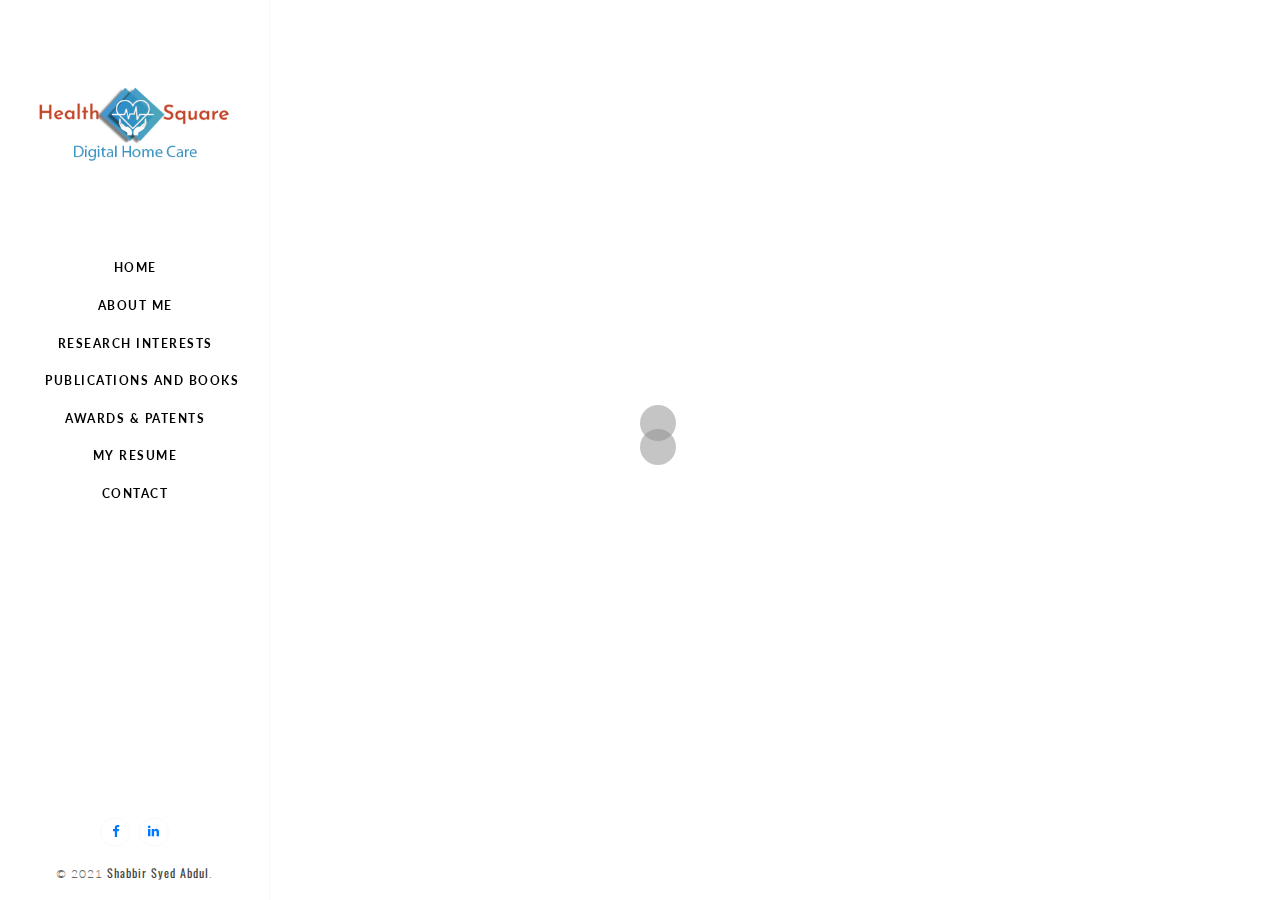
==== commit b8ee0a96: "animated" ====
--- a/dr-shabbir/index.html
+++ b/dr-shabbir/index.html
@@ -726,7 +726,7 @@
     <script src="assets/js/masonry.pkgd.min.js"></script>
     <script src="assets/js/jquery.backstretch.min.js"></script>
     <script src="assets/js/jquery.stellar.min.js"></script>
-    <!--    <script src="assets/js/owl.carousel.min.js"></script>-->
+        <script src="assets/js/owl.carousel.min.js"></script>
     <script src="assets/js/jquery.shuffle.min.js"></script>
     <script src="assets/js/jquery.hoverdir.js"></script>
     <script src="assets/js/jquery.lazy.min.js"></script>
--- a/dr-shabbir/assets/css/style.css
+++ b/dr-shabbir/assets/css/style.css
@@ -2,9 +2,9 @@
 .intro-text {
   letter-spacing: 4px;
   text-transform: uppercase;
-  text-align: center;
-  background: rgba(0, 0, 0, 0.596);
-  padding:24px 0px;
+/*  text-align: center;*/
+/*  background: rgba(0, 0, 0, 0.596);*/
+  padding:24px 0px 24px 15px;
 
 }
 .intro-text .weight300 {
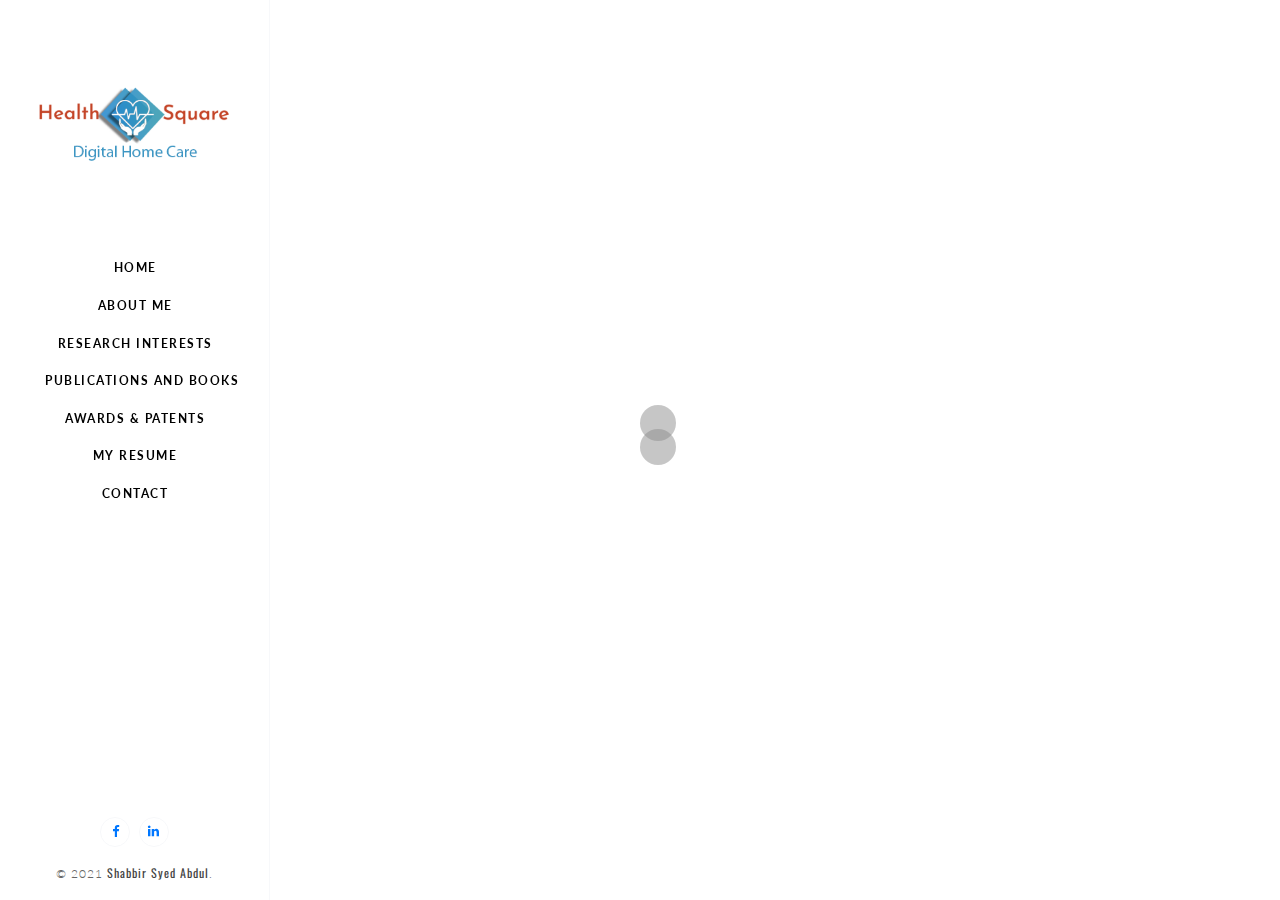
==== commit 87a615fd: "d" ====
--- a/dr-shabbir/index.html
+++ b/dr-shabbir/index.html
@@ -189,7 +189,7 @@
                         </h1>
                         <div class="owl-carousel rotate-text">
                             <div class="item">
-                                <h3> <strong> Professor, Doctor, Researcher, and Entrepreneur</strong></h3>
+                                <h3> <strong> Professor, Doctor, Researcher and Entrepreneur</strong></h3>
                             </div>
                             <div class="item">
                                 <h3><strong>Digital Health Consultant, Chief Data Scientist</strong></h3>
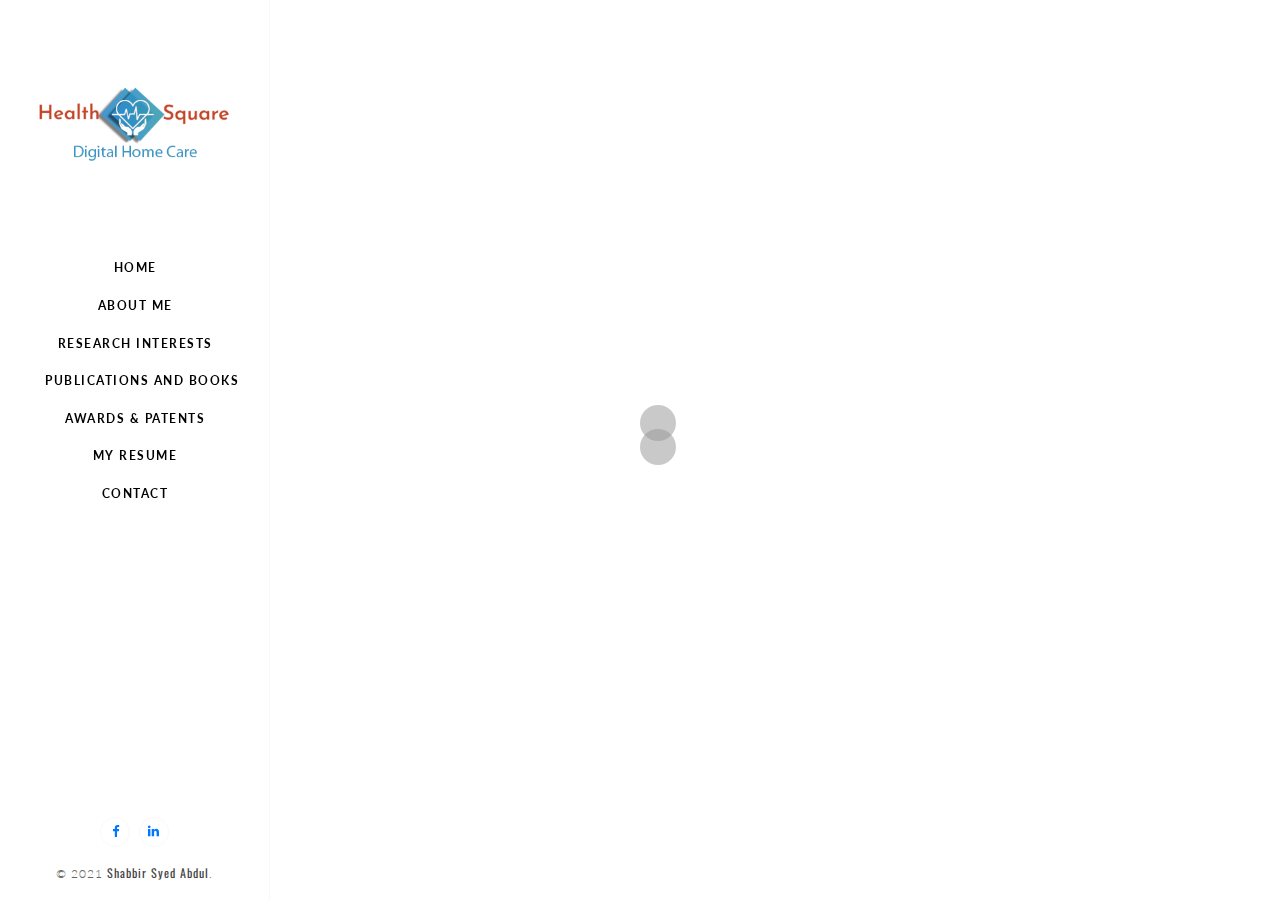
==== commit 8c5d4077: "books styles" ====
--- a/dr-shabbir/index.html
+++ b/dr-shabbir/index.html
@@ -78,7 +78,6 @@
         transition: all 0.5s ease 0s;
         background: #c5e2f0;
         text-align: center
-        
     }
 
     .tab .nav-tabs li a:hover {
@@ -109,7 +108,7 @@
         font-size: 22px;
         color: #5b5a5a;
     }
-    
+
     @media only screen and (max-width: 480px) {
         .tab .nav-tabs {
             border-radius: 10px;
@@ -121,8 +120,15 @@
             margin-bottom: 5px;
         }
     }
-    .home-bg{
+
+    .home-bg {
         background-size: cover
+    }
+    
+    .books h2 a{
+        font-size: 18px;
+        color: #000;
+        font-weight: 600
     }
 </style>
 
@@ -418,7 +424,7 @@
             <div class="content">
                 <div class="container">
 
-                    
+
 
                     <div class="blog-box-caption publication">
                         <div class="col-md-12">
@@ -527,12 +533,18 @@
                                         </ol>
                                     </div>
                                     <div role="tabpanel" class="tab-pane fade" id="Section2">
-                                        <div class="row">
+                                        <div class="row ">
                                             <div class="col-md-3">
-                                                <img src="images/b1.jpg" class="img-fluid img-responsive" alt="">
+                                                <a href="https://www.amazon.in/Participatory-Health-Through-Social-Media-ebook/dp/B01H3E4ZDS" target="_blank">
+                                                    <img src="images/b1.jpg" class="img-fluid img-responsive" alt="">
+                                                </a>
+
                                             </div>
-                                            <div class="col-md-9">
-                                                <h2 style="font-size: 24px">Participatory Health through Social Media </h2>
+                                            <div class="col-md-9 books">
+                                                <h2 >
+                                                    <a href="https://www.amazon.in/Participatory-Health-Through-Social-Media-ebook/dp/B01H3E4ZDS" target="_blank">
+                                                        Participatory Health through Social Media </a>
+                                                </h2>
                                                 <p>Edited by: <b>Shabbir Syed-Abdul</b>, Elia Gabarron and Annie Lau </p>
                                                 <p>ISBN: 978-0-12-809269-9. </p>
                                                 <p>Publisher: Elsevier Inc.2016.</p>
@@ -540,10 +552,13 @@
                                         </div>
                                         <div class="row" style="margin-top: 10px">
                                             <div class="col-md-3">
-                                                <img src="images/b2.jpg" class="img-fluid img-responsive" alt="">
+                                                <a href="https://www.amazon.com/Digital-Health-Wearable-Participatory-Applications/dp/0128200774" target="_blank">
+                                                    <img src="images/b2.jpg" class="img-fluid img-responsive" alt=""></a>
                                             </div>
-                                            <div class="col-md-9">
-                                                <h2 style="font-size: 24px">Digital Health : Mobile and Wearable Devices for Participatory Health Applications </h2>
+                                            <div class="col-md-9 books">
+                                                <h2 style="font-size: 24px">
+                                                    <a href="https://www.amazon.com/Digital-Health-Wearable-Participatory-Applications/dp/0128200774" target="_blank">Digital Health : Mobile and Wearable Devices for Participatory Health Applications </a>
+                                                </h2>
                                                 <p>Edited by : <b>Shabbir Syed-Abdul</b> , Xinxin Zhu , Luis Fernandez-Luque </p>
                                                 <p>ISBN10 0128200774 </p>
                                                 <p>ISBN13 9780128200773 </p>
@@ -554,7 +569,7 @@
                                             <div class="col-md-3">
                                                 <img src="images/b1.jpg" class="img-fluid img-responsive" alt="">
                                             </div>
-                                            <div class="col-md-9">
+                                            <div class="col-md-9 books">
                                                 <h2 style="font-size: 24px">Smart Home Technologies and Services for Geriatric Rehabilitation </h2>
                                                 <p>Edited by : Amine Choukou, and <b>Shabbir Syed-Abdul</b></p>
 
@@ -726,7 +741,7 @@
     <script src="assets/js/masonry.pkgd.min.js"></script>
     <script src="assets/js/jquery.backstretch.min.js"></script>
     <script src="assets/js/jquery.stellar.min.js"></script>
-        <script src="assets/js/owl.carousel.min.js"></script>
+    <script src="assets/js/owl.carousel.min.js"></script>
     <script src="assets/js/jquery.shuffle.min.js"></script>
     <script src="assets/js/jquery.hoverdir.js"></script>
     <script src="assets/js/jquery.lazy.min.js"></script>
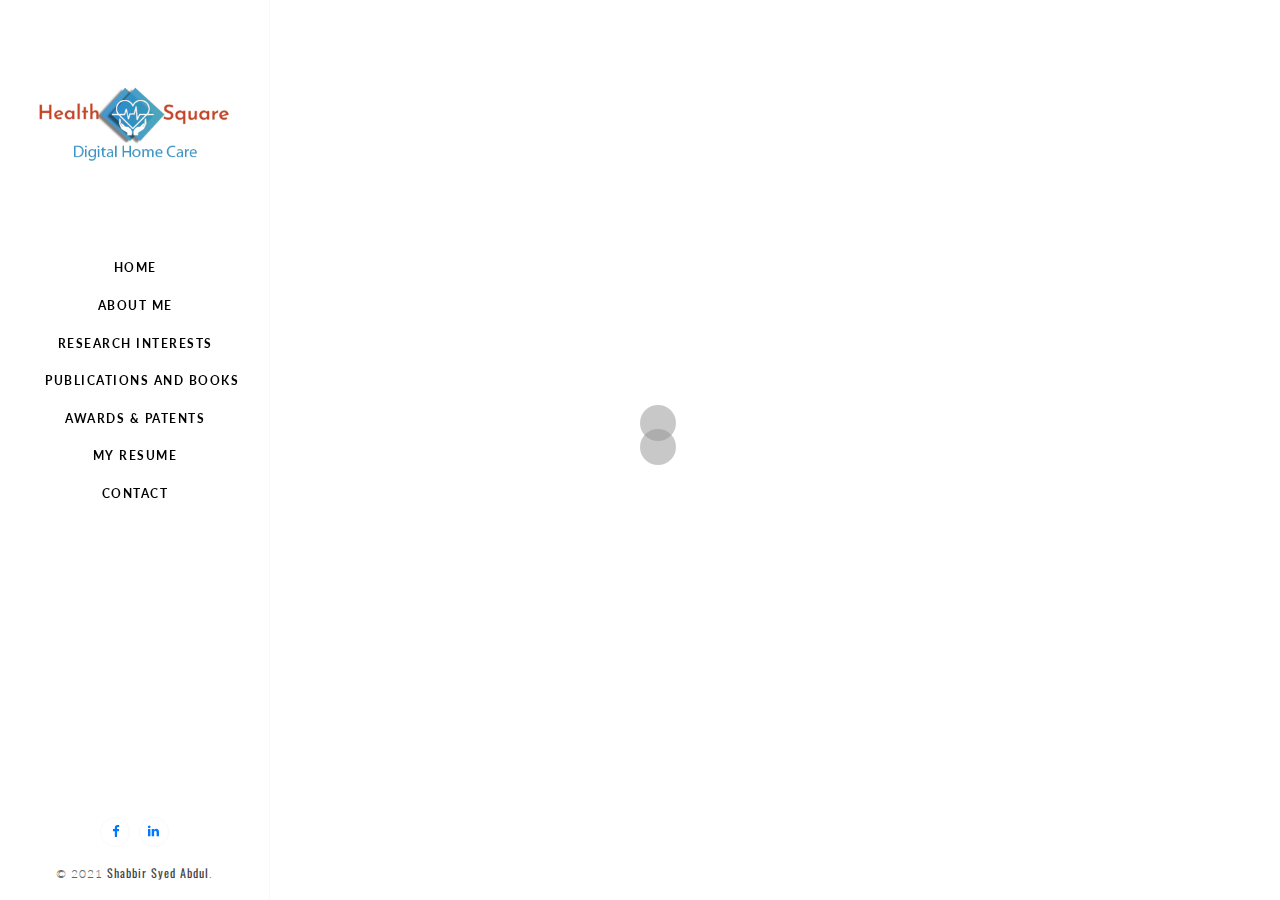
==== commit 53ec3afb: "vdo update" ====
--- a/dr-shabbir/index.html
+++ b/dr-shabbir/index.html
@@ -578,7 +578,7 @@
                                         </div>
                                     </div>
                                     <div role="tabpanel" class="tab-pane fade" id="Section3">
-
+                                        <iframe width="100%" height="500" src="https://www.youtube.com/embed/d4AF5a6uvRI" title="YouTube video player" frameborder="0" allow="accelerometer; autoplay; clipboard-write; encrypted-media; gyroscope; picture-in-picture" allowfullscreen></iframe>
                                     </div>
                                     <div role="tabpanel" class="tab-pane fade" id="Section4">
                                         <h2 style="font-size: 22px">- PhD Students:</h2>
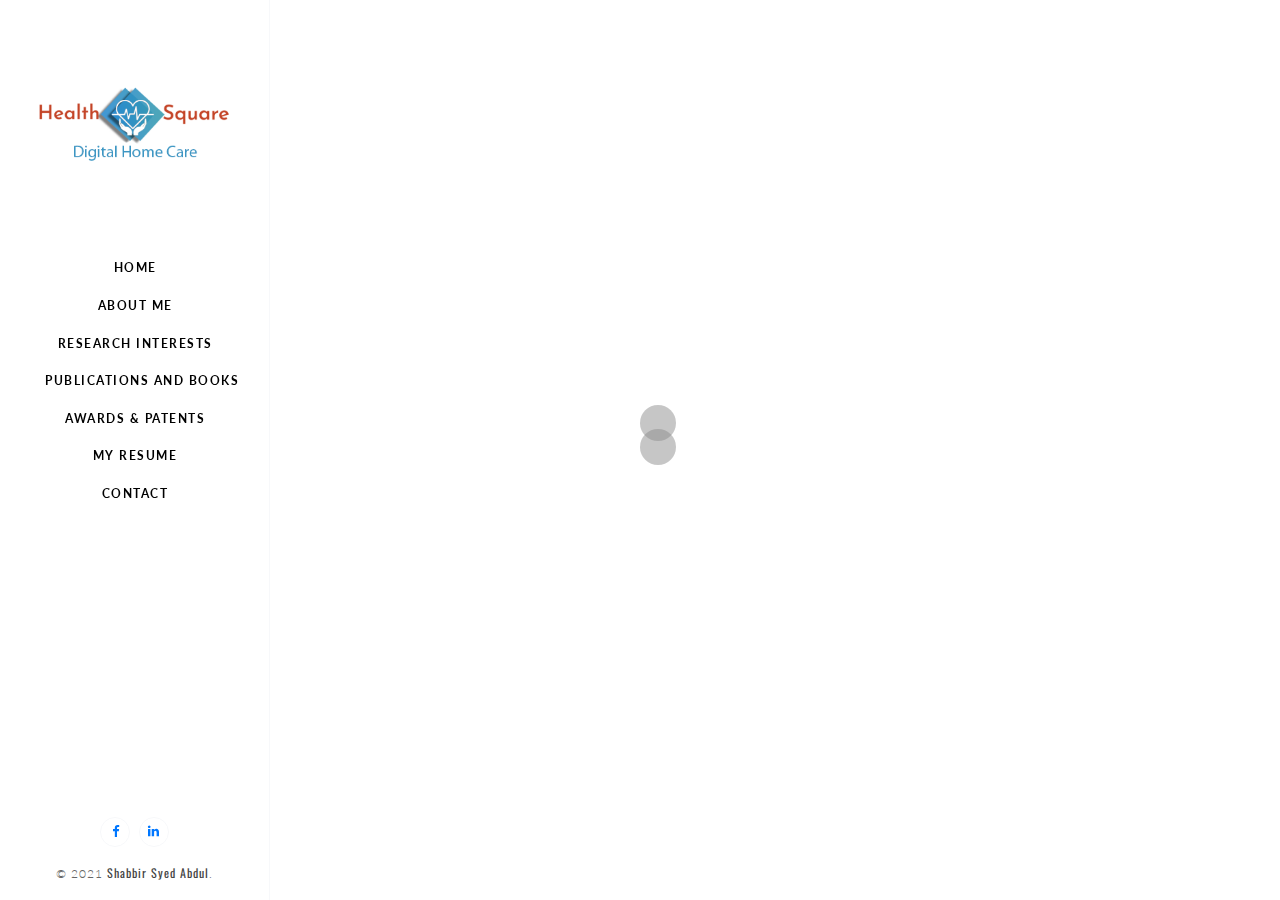
==== commit 2ed3804b: "Advisory Board added" ====
--- a/dr-shabbir/index.html
+++ b/dr-shabbir/index.html
@@ -124,12 +124,13 @@
     .home-bg {
         background-size: cover
     }
-    
-    .books h2 a{
+
+    .books h2 a {
         font-size: 18px;
         color: #000;
         font-weight: 600
     }
+
 </style>
 
 <body>
@@ -541,7 +542,7 @@
 
                                             </div>
                                             <div class="col-md-9 books">
-                                                <h2 >
+                                                <h2>
                                                     <a href="https://www.amazon.in/Participatory-Health-Through-Social-Media-ebook/dp/B01H3E4ZDS" target="_blank">
                                                         Participatory Health through Social Media </a>
                                                 </h2>
@@ -578,7 +579,52 @@
                                         </div>
                                     </div>
                                     <div role="tabpanel" class="tab-pane fade" id="Section3">
-                                        <iframe width="100%" height="500" src="https://www.youtube.com/embed/d4AF5a6uvRI" title="YouTube video player" frameborder="0" allow="accelerometer; autoplay; clipboard-write; encrypted-media; gyroscope; picture-in-picture" allowfullscreen></iframe>
+                                        <iframe width="100%" height="400" src="https://www.youtube.com/embed/d4AF5a6uvRI" title="YouTube video player" frameborder="0" allow="accelerometer; autoplay; clipboard-write; encrypted-media; gyroscope; picture-in-picture" allowfullscreen></iframe>
+                                        <br>
+                                        <h4 style="color: #000">Media coverage:</h4>
+                                        <div class="row">
+                                            <div class="col-md-2">
+                                                <a href="https://www.cna.com.tw/news/ahel/202004230326.aspx " target="_blank">
+                                                    <img src="images/cna-logo.jpg" class="img-responsive" alt="">
+                                                </a>
+                                            </div>
+                                            <div class="col-md-2">
+                                                <a href="https://health.ltn.com.tw/article/breakingnews/3143028" target="_blank">
+                                                    <img src="images/rwd_ltnlogo.png" class="img-responsive" alt="">
+                                                </a>
+                                            </div>
+                                            <div class="col-md-2">
+                                                <a href="https://health.udn.com/health/story/120952/4514063 " target="_blank">
+                                                    <img src="images/3.png" class="img-responsive" alt="">
+                                                </a>
+                                            </div>
+                                            
+                                            <div class="col-md-2">
+                                                <a href="https://money.udn.com/money/story/5648/4513212" target="_blank">
+                                                    <img src="images/4.png" class="img-responsive" alt="">
+                                                </a>
+                                            </div>
+                                            
+                                            <div class="col-md-2">
+                                                <a href="https://www.peoplenews.tw/news/a5e27b76-83e8-49cb-b905-387117150295" target="_blank">
+                                                    <img src="images/1252.png" class="img-responsive" alt="">
+                                                </a>
+                                            </div>
+                                            
+                                            <div class="col-md-2">
+                                                <a href="https://www.gvm.com.tw/article/69058" target="_blank">
+                                                    <img src="images/header-logo.svg" class="img-responsive" alt="">
+                                                </a>
+                                            </div>
+                                            <div class="clearfix"></div>
+                                            <div class="col-md-4" style="margin-top: 40px">
+                                                <a href="https://www.chinatimes.com/newspapers/20170403000300-260106?chdtv" target="_blank">
+                                                    <img src="images/logo-chinatimes-alt2020.svg" class="img-responsive" alt="">
+                                                </a>
+                                            </div>
+                                            
+                                           
+                                        </div>
                                     </div>
                                     <div role="tabpanel" class="tab-pane fade" id="Section4">
                                         <h2 style="font-size: 22px">- PhD Students:</h2>
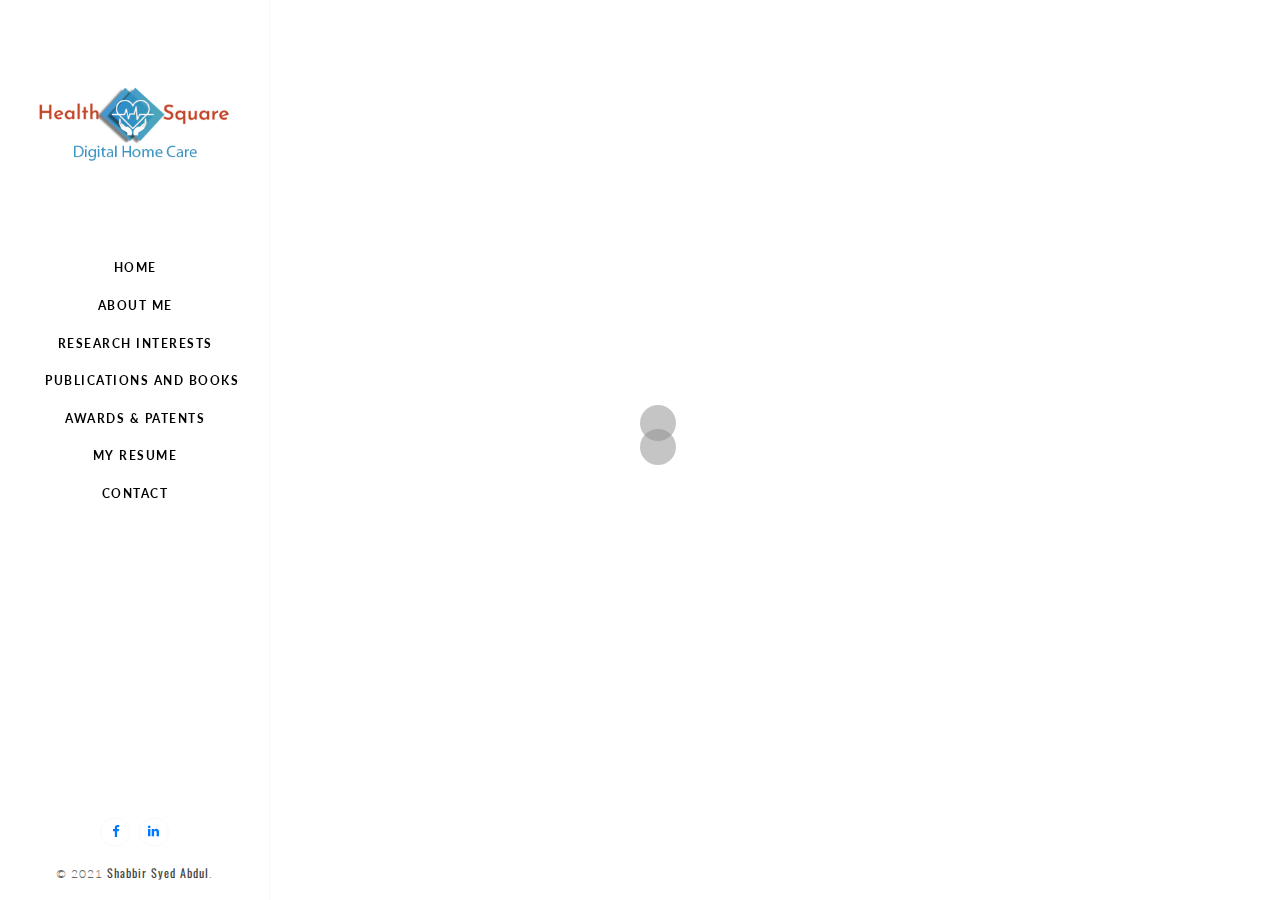
==== commit 1cc00c53: "Correspondent Author" ====
--- a/dr-shabbir/index.html
+++ b/dr-shabbir/index.html
@@ -442,6 +442,26 @@
                                     <div role="tabpanel" class="tab-pane fade in active" id="Section1">
                                         <small style="align-content: flex-end;">&#9913; = Correspondent Author</small><br>
                                         <ol>
+                                            <li>
+                                                Sleep Quality among Breast and Prostate Cancer Patients: A Comparison between Subjective and Objective Measurements <br> <b>Diana Barsasella, Shabbir Syed-Abdul, Shwetambara Malwade, Terry BJ Kuo, Ming-Jen Chien, Francisco J Núñez-Benjumea, Gi-Ming Lai, Ruey-Ho Kao, Hung-Jen Shih, Yu-Ching Wen, Yu-Chuan Jack Li, Iván Palomares Carrascosa, Kuan-Jen Bai</b>
+                                            </li>
+                                            <li>
+                                                Machine learning prediction models for chronic kidney disease using national health insurance claim data in Taiwan <br> <b>Surya Krishnamurthy, Kapeleshh Ks, Erik Dovgan, Mitja Luštrek, Barbara Gradišek Piletič, Kathiravan Srinivasan, Yu-Chuan Jack Li, Anton Gradišek, Shabbir Syed-Abdul</b>
+                                            </li>
+                                            <li>
+                                                A user-centered chatbot (Wakamola) to collect linked data in population networks to support studies of overweight and obesity causes: design and pilot study <br> <b>Sabina Asensio-Cuesta, Vicent Blanes-Selva, J Alberto Conejero, Ana Frigola, Manuel G Portolés, Juan Francisco Merino-Torres, Matilde Rubio Almanza, Shabbir Syed-Abdul, Yu-Chuan Jack Li, Ruth Vilar-Mateo, Luis Fernandez-Luque, Juan M García-Gómez</b>
+                                            </li>
+                                            <li>Early tumor diagnosis in brain MR images via deep convolutional neural network model <br> <b>Tapan Kumar Das, Pradeep Kumar Roy, Mohy Uddin, Kathiravan Srinivasan, Chuan Yu Chang, Shabbir Syed-Abdul</b></li>
+                                            
+                                            <li>
+                                                Effects of Virtual Reality Sessions on the Quality of Life, Happiness, and Functional Fitness among the Older People: A Randomized Controlled Trial from Taiwan <br> <b>Diana Barsasella, Megan F Liu, Shwetambara Malwade, Cooper J Galvin, Eshita Dhar, Chia-Chi Chang, Yu-Chuan Jack Li, Shabbir Syed-Abdul</b>
+                                            </li>
+                                            <li>
+                                                Machine Learning Prediction Models for Chronic Kidney Disease Using National Health Insurance Claim Data in Taiwan. Healthcare 2021, 9, 546 <br> <b>S Krishnamurthy, K KS, E Dovgan, M Luštrek, B Gradišek Piletic, K Srinivasan, YC Li, A Gradišek, S Syed-Abdul</b>
+                                            </li>
+                                            <li>
+                                                Introduction to digital health approach and mHealth applications for participatory health <br> <b>Mohy Uddin, Shabbir Syed-Abdul</b>
+                                            </li>
                                             <li>Wadali, Jagjot Singh, Sanjay P. Sood, Rajesh Kaushish, <strong>Shabbir Syed-Abdul</strong>, Praveen K. Khosla, and Madhu Bhatia. "Evaluation of Free, Open-source, Web-based DICOM Viewers for the Indian National Telemedicine Service (eSanjeevani)." Journal of Digital Imaging 33, no. 6 (2020): 1499-1513.</li>
                                             <li>Uddin, Mohy, and <strong>Shabbir Syed-Abdul</strong>. "Introduction to digital health approach and mHealth applications for participatory health." In Digital Health, pp. 1-6. Elsevier, 2020.</li>
                                             <li>Ryan, Charles, Alexa Minc, Juan Caceres, Alexandra Balsalobre, Achal Dixit, Becky KaPik Ng, Florian Schmitzberger, <strong>Shabbir Syed-Abdul</strong>, and Christopher Fung. "Predicting severe outcomes in Covid-19 related illness using only patient demographics, comorbidities and symptoms." The American Journal of Emergency Medicine (2020).</li>
@@ -598,19 +618,19 @@
                                                     <img src="images/3.png" class="img-responsive" alt="">
                                                 </a>
                                             </div>
-                                            
+
                                             <div class="col-md-2">
                                                 <a href="https://money.udn.com/money/story/5648/4513212" target="_blank">
                                                     <img src="images/4.png" class="img-responsive" alt="">
                                                 </a>
                                             </div>
-                                            
+
                                             <div class="col-md-2">
                                                 <a href="https://www.peoplenews.tw/news/a5e27b76-83e8-49cb-b905-387117150295" target="_blank">
                                                     <img src="images/1252.png" class="img-responsive" alt="">
                                                 </a>
                                             </div>
-                                            
+
                                             <div class="col-md-2">
                                                 <a href="https://www.gvm.com.tw/article/69058" target="_blank">
                                                     <img src="images/header-logo.svg" class="img-responsive" alt="">
@@ -622,8 +642,8 @@
                                                     <img src="images/logo-chinatimes-alt2020.svg" class="img-responsive" alt="">
                                                 </a>
                                             </div>
-                                            
-                                           
+
+
                                         </div>
                                     </div>
                                     <div role="tabpanel" class="tab-pane fade" id="Section4">
